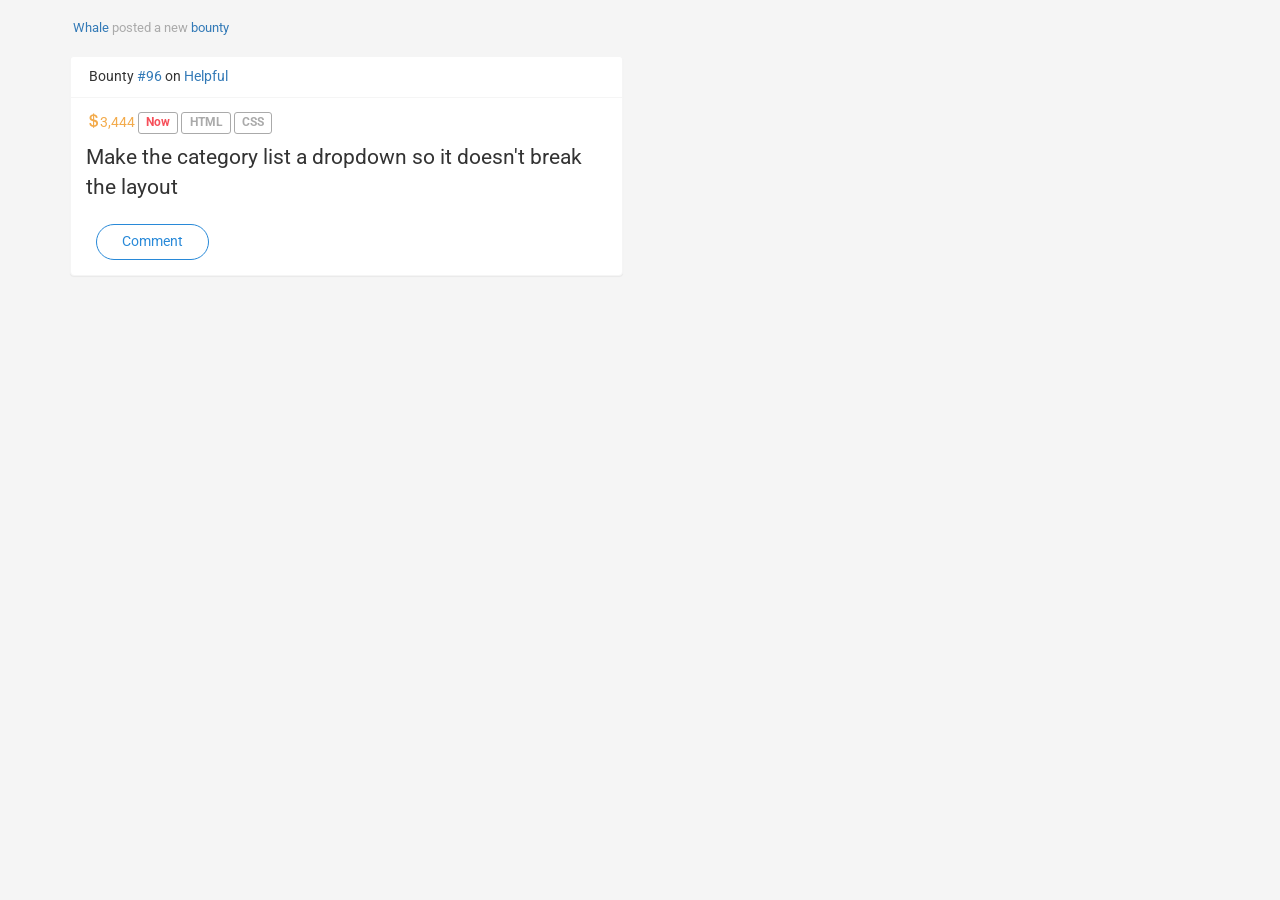
==== day2/bounty/index.html @ 4471a345 "Bounty first iteration" ====
<!DOCTYPE html>
<html lang="en">
<head>
	<link href='http://fonts.googleapis.com/css?family=Roboto' rel='stylesheet' type='text/css'>
	<meta charset="UTF-8">
	<title>Daily exercise</title>
	<meta name="viewport" content="width=device-width, initial-scale=1">
	<link href="stylesheets/screen.css" media="screen, projection" rel="stylesheet" type="text/css" />
</head>
<body>
	<div class="container">
		<div class="bounty">
			<div class="new_activity">
				<img class="img-circle" src="http://placebeyonce.com/40-40" alt="">
				<span><a href="f">Whale</a> posted a new <a href="#">bounty</a></span>
			</div>
			<div class="panel panel-default bounty_card">
				<div class="panel-heading reference">
					<img src="http://placebeyonce.com/40-40" alt="">
					<span>
						Bounty <a href="#">#96</a> on <a href="#">Helpful</a>
					</span>
				</div>
				<div class="panel-body content">
					<span class="bounty_card__content__usd"><span class="glyphicon glyphicon-usd"></span>3,444</span>
					<span class="label label-default label-hot">Now</span>
					<span class="label label-default">HTML</span>
					<span class="label label-default">CSS</span>
					<p class="content__main">Make the category list a dropdown so it doesn't break the layout</p>
					<img class=" img-circle" src="http://placebeyonce.com/30-30" alt="">
					<button class="btn btn-default">Comment</button>
				</div>	
			</div>
		</div>
	</div>
<script type="text/javascript" src="javascripts/bootstrap.js"></script>	
</body>
</html>
---- day2/bounty/stylesheets/screen.css ----
@charset "UTF-8";
/* Welcome to Compass.
 * In this file you should write your main styles. (or centralize your imports)
 * Import this file using the following HTML or equivalent:
 * <link href="/stylesheets/screen.css" media="screen, projection" rel="stylesheet" type="text/css" /> */
/* line 5, ../../../../../../.rvm/gems/ruby-2.2.1@global/gems/compass-core-1.0.3/stylesheets/compass/reset/_utilities.scss */
html, body, div, span, applet, object, iframe,
h1, h2, h3, h4, h5, h6, p, blockquote, pre,
a, abbr, acronym, address, big, cite, code,
del, dfn, em, img, ins, kbd, q, s, samp,
small, strike, strong, sub, sup, tt, var,
b, u, i, center,
dl, dt, dd, ol, ul, li,
fieldset, form, label, legend,
table, caption, tbody, tfoot, thead, tr, th, td,
article, aside, canvas, details, embed,
figure, figcaption, footer, header, hgroup,
menu, nav, output, ruby, section, summary,
time, mark, audio, video {
  margin: 0;
  padding: 0;
  border: 0;
  font: inherit;
  font-size: 100%;
  vertical-align: baseline; }

/* line 22, ../../../../../../.rvm/gems/ruby-2.2.1@global/gems/compass-core-1.0.3/stylesheets/compass/reset/_utilities.scss */
html {
  line-height: 1; }

/* line 24, ../../../../../../.rvm/gems/ruby-2.2.1@global/gems/compass-core-1.0.3/stylesheets/compass/reset/_utilities.scss */
ol, ul {
  list-style: none; }

/* line 26, ../../../../../../.rvm/gems/ruby-2.2.1@global/gems/compass-core-1.0.3/stylesheets/compass/reset/_utilities.scss */
table {
  border-collapse: collapse;
  border-spacing: 0; }

/* line 28, ../../../../../../.rvm/gems/ruby-2.2.1@global/gems/compass-core-1.0.3/stylesheets/compass/reset/_utilities.scss */
caption, th, td {
  text-align: left;
  font-weight: normal;
  vertical-align: middle; }

/* line 30, ../../../../../../.rvm/gems/ruby-2.2.1@global/gems/compass-core-1.0.3/stylesheets/compass/reset/_utilities.scss */
q, blockquote {
  quotes: none; }
  /* line 103, ../../../../../../.rvm/gems/ruby-2.2.1@global/gems/compass-core-1.0.3/stylesheets/compass/reset/_utilities.scss */
  q:before, q:after, blockquote:before, blockquote:after {
    content: "";
    content: none; }

/* line 32, ../../../../../../.rvm/gems/ruby-2.2.1@global/gems/compass-core-1.0.3/stylesheets/compass/reset/_utilities.scss */
a img {
  border: none; }

/* line 116, ../../../../../../.rvm/gems/ruby-2.2.1@global/gems/compass-core-1.0.3/stylesheets/compass/reset/_utilities.scss */
article, aside, details, figcaption, figure, footer, header, hgroup, main, menu, nav, section, summary {
  display: block; }

/*!
 * Bootstrap v3.3.5 (http://getbootstrap.com)
 * Copyright 2011-2015 Twitter, Inc.
 * Licensed under MIT (https://github.com/twbs/bootstrap/blob/master/LICENSE)
 */
/*! normalize.css v3.0.3 | MIT License | github.com/necolas/normalize.css */
/* line 9, ../sass/imports/bootstrap/_normalize.scss */
html {
  font-family: sans-serif;
  -ms-text-size-adjust: 100%;
  -webkit-text-size-adjust: 100%; }

/* line 19, ../sass/imports/bootstrap/_normalize.scss */
body {
  margin: 0; }

/* line 33, ../sass/imports/bootstrap/_normalize.scss */
article,
aside,
details,
figcaption,
figure,
footer,
header,
hgroup,
main,
menu,
nav,
section,
summary {
  display: block; }

/* line 54, ../sass/imports/bootstrap/_normalize.scss */
audio,
canvas,
progress,
video {
  display: inline-block;
  vertical-align: baseline; }

/* line 67, ../sass/imports/bootstrap/_normalize.scss */
audio:not([controls]) {
  display: none;
  height: 0; }

/* line 77, ../sass/imports/bootstrap/_normalize.scss */
[hidden],
template {
  display: none; }

/* line 89, ../sass/imports/bootstrap/_normalize.scss */
a {
  background-color: transparent; }

/* line 98, ../sass/imports/bootstrap/_normalize.scss */
a:active,
a:hover {
  outline: 0; }

/* line 110, ../sass/imports/bootstrap/_normalize.scss */
abbr[title] {
  border-bottom: 1px dotted; }

/* line 118, ../sass/imports/bootstrap/_normalize.scss */
b,
strong {
  font-weight: bold; }

/* line 127, ../sass/imports/bootstrap/_normalize.scss */
dfn {
  font-style: italic; }

/* line 136, ../sass/imports/bootstrap/_normalize.scss */
h1 {
  font-size: 2em;
  margin: 0.67em 0; }

/* line 145, ../sass/imports/bootstrap/_normalize.scss */
mark {
  background: #ff0;
  color: #000; }

/* line 154, ../sass/imports/bootstrap/_normalize.scss */
small {
  font-size: 80%; }

/* line 162, ../sass/imports/bootstrap/_normalize.scss */
sub,
sup {
  font-size: 75%;
  line-height: 0;
  position: relative;
  vertical-align: baseline; }

/* line 170, ../sass/imports/bootstrap/_normalize.scss */
sup {
  top: -0.5em; }

/* line 174, ../sass/imports/bootstrap/_normalize.scss */
sub {
  bottom: -0.25em; }

/* line 185, ../sass/imports/bootstrap/_normalize.scss */
img {
  border: 0; }

/* line 193, ../sass/imports/bootstrap/_normalize.scss */
svg:not(:root) {
  overflow: hidden; }

/* line 204, ../sass/imports/bootstrap/_normalize.scss */
figure {
  margin: 1em 40px; }

/* line 212, ../sass/imports/bootstrap/_normalize.scss */
hr {
  box-sizing: content-box;
  height: 0; }

/* line 221, ../sass/imports/bootstrap/_normalize.scss */
pre {
  overflow: auto; }

/* line 229, ../sass/imports/bootstrap/_normalize.scss */
code,
kbd,
pre,
samp {
  font-family: monospace, monospace;
  font-size: 1em; }

/* line 252, ../sass/imports/bootstrap/_normalize.scss */
button,
input,
optgroup,
select,
textarea {
  color: inherit;
  font: inherit;
  margin: 0; }

/* line 266, ../sass/imports/bootstrap/_normalize.scss */
button {
  overflow: visible; }

/* line 277, ../sass/imports/bootstrap/_normalize.scss */
button,
select {
  text-transform: none; }

/* line 290, ../sass/imports/bootstrap/_normalize.scss */
button,
html input[type="button"],
input[type="reset"],
input[type="submit"] {
  -webkit-appearance: button;
  cursor: pointer; }

/* line 302, ../sass/imports/bootstrap/_normalize.scss */
button[disabled],
html input[disabled] {
  cursor: default; }

/* line 311, ../sass/imports/bootstrap/_normalize.scss */
button::-moz-focus-inner,
input::-moz-focus-inner {
  border: 0;
  padding: 0; }

/* line 322, ../sass/imports/bootstrap/_normalize.scss */
input {
  line-height: normal; }

/* line 334, ../sass/imports/bootstrap/_normalize.scss */
input[type="checkbox"],
input[type="radio"] {
  box-sizing: border-box;
  padding: 0; }

/* line 346, ../sass/imports/bootstrap/_normalize.scss */
input[type="number"]::-webkit-inner-spin-button,
input[type="number"]::-webkit-outer-spin-button {
  height: auto; }

/* line 356, ../sass/imports/bootstrap/_normalize.scss */
input[type="search"] {
  -webkit-appearance: textfield;
  box-sizing: content-box; }

/* line 367, ../sass/imports/bootstrap/_normalize.scss */
input[type="search"]::-webkit-search-cancel-button,
input[type="search"]::-webkit-search-decoration {
  -webkit-appearance: none; }

/* line 376, ../sass/imports/bootstrap/_normalize.scss */
fieldset {
  border: 1px solid #c0c0c0;
  margin: 0 2px;
  padding: 0.35em 0.625em 0.75em; }

/* line 387, ../sass/imports/bootstrap/_normalize.scss */
legend {
  border: 0;
  padding: 0; }

/* line 396, ../sass/imports/bootstrap/_normalize.scss */
textarea {
  overflow: auto; }

/* line 405, ../sass/imports/bootstrap/_normalize.scss */
optgroup {
  font-weight: bold; }

/* line 416, ../sass/imports/bootstrap/_normalize.scss */
table {
  border-collapse: collapse;
  border-spacing: 0; }

/* line 421, ../sass/imports/bootstrap/_normalize.scss */
td,
th {
  padding: 0; }

/*! Source: https://github.com/h5bp/html5-boilerplate/blob/master/src/css/main.css */
@media print {
  /* line 9, ../sass/imports/bootstrap/_print.scss */
  *,
  *:before,
  *:after {
    background: transparent !important;
    color: #000 !important;
    box-shadow: none !important;
    text-shadow: none !important; }

  /* line 18, ../sass/imports/bootstrap/_print.scss */
  a,
  a:visited {
    text-decoration: underline; }

  /* line 23, ../sass/imports/bootstrap/_print.scss */
  a[href]:after {
    content: " (" attr(href) ")"; }

  /* line 27, ../sass/imports/bootstrap/_print.scss */
  abbr[title]:after {
    content: " (" attr(title) ")"; }

  /* line 33, ../sass/imports/bootstrap/_print.scss */
  a[href^="#"]:after,
  a[href^="javascript:"]:after {
    content: ""; }

  /* line 38, ../sass/imports/bootstrap/_print.scss */
  pre,
  blockquote {
    border: 1px solid #999;
    page-break-inside: avoid; }

  /* line 44, ../sass/imports/bootstrap/_print.scss */
  thead {
    display: table-header-group; }

  /* line 48, ../sass/imports/bootstrap/_print.scss */
  tr,
  img {
    page-break-inside: avoid; }

  /* line 53, ../sass/imports/bootstrap/_print.scss */
  img {
    max-width: 100% !important; }

  /* line 57, ../sass/imports/bootstrap/_print.scss */
  p,
  h2,
  h3 {
    orphans: 3;
    widows: 3; }

  /* line 64, ../sass/imports/bootstrap/_print.scss */
  h2,
  h3 {
    page-break-after: avoid; }

  /* line 72, ../sass/imports/bootstrap/_print.scss */
  .navbar {
    display: none; }

  /* line 77, ../sass/imports/bootstrap/_print.scss */
  .btn > .caret,
  .dropup > .btn > .caret {
    border-top-color: #000 !important; }

  /* line 81, ../sass/imports/bootstrap/_print.scss */
  .label {
    border: 1px solid #000; }

  /* line 85, ../sass/imports/bootstrap/_print.scss */
  .table {
    border-collapse: collapse !important; }
    /* line 88, ../sass/imports/bootstrap/_print.scss */
    .table td,
    .table th {
      background-color: #fff !important; }

  /* line 94, ../sass/imports/bootstrap/_print.scss */
  .table-bordered th,
  .table-bordered td {
    border: 1px solid #ddd !important; } }
@font-face {
  font-family: 'Glyphicons Halflings';
  src: url("../fonts/bootstrap/glyphicons-halflings-regular.eot");
  src: url("../fonts/bootstrap/glyphicons-halflings-regular.eot?#iefix") format("embedded-opentype"), url("../fonts/bootstrap/glyphicons-halflings-regular.woff2") format("woff2"), url("../fonts/bootstrap/glyphicons-halflings-regular.woff") format("woff"), url("../fonts/bootstrap/glyphicons-halflings-regular.ttf") format("truetype"), url("../fonts/bootstrap/glyphicons-halflings-regular.svg#glyphicons_halflingsregular") format("svg"); }
/* line 24, ../sass/imports/bootstrap/_glyphicons.scss */
.glyphicon {
  position: relative;
  top: 1px;
  display: inline-block;
  font-family: 'Glyphicons Halflings';
  font-style: normal;
  font-weight: normal;
  line-height: 1;
  -webkit-font-smoothing: antialiased;
  -moz-osx-font-smoothing: grayscale; }

/* line 37, ../sass/imports/bootstrap/_glyphicons.scss */
.glyphicon-asterisk:before {
  content: "\2a"; }

/* line 38, ../sass/imports/bootstrap/_glyphicons.scss */
.glyphicon-plus:before {
  content: "\2b"; }

/* line 40, ../sass/imports/bootstrap/_glyphicons.scss */
.glyphicon-euro:before,
.glyphicon-eur:before {
  content: "\20ac"; }

/* line 41, ../sass/imports/bootstrap/_glyphicons.scss */
.glyphicon-minus:before {
  content: "\2212"; }

/* line 42, ../sass/imports/bootstrap/_glyphicons.scss */
.glyphicon-cloud:before {
  content: "\2601"; }

/* line 43, ../sass/imports/bootstrap/_glyphicons.scss */
.glyphicon-envelope:before {
  content: "\2709"; }

/* line 44, ../sass/imports/bootstrap/_glyphicons.scss */
.glyphicon-pencil:before {
  content: "\270f"; }

/* line 45, ../sass/imports/bootstrap/_glyphicons.scss */
.glyphicon-glass:before {
  content: "\e001"; }

/* line 46, ../sass/imports/bootstrap/_glyphicons.scss */
.glyphicon-music:before {
  content: "\e002"; }

/* line 47, ../sass/imports/bootstrap/_glyphicons.scss */
.glyphicon-search:before {
  content: "\e003"; }

/* line 48, ../sass/imports/bootstrap/_glyphicons.scss */
.glyphicon-heart:before {
  content: "\e005"; }

/* line 49, ../sass/imports/bootstrap/_glyphicons.scss */
.glyphicon-star:before {
  content: "\e006"; }

/* line 50, ../sass/imports/bootstrap/_glyphicons.scss */
.glyphicon-star-empty:before {
  content: "\e007"; }

/* line 51, ../sass/imports/bootstrap/_glyphicons.scss */
.glyphicon-user:before {
  content: "\e008"; }

/* line 52, ../sass/imports/bootstrap/_glyphicons.scss */
.glyphicon-film:before {
  content: "\e009"; }

/* line 53, ../sass/imports/bootstrap/_glyphicons.scss */
.glyphicon-th-large:before {
  content: "\e010"; }

/* line 54, ../sass/imports/bootstrap/_glyphicons.scss */
.glyphicon-th:before {
  content: "\e011"; }

/* line 55, ../sass/imports/bootstrap/_glyphicons.scss */
.glyphicon-th-list:before {
  content: "\e012"; }

/* line 56, ../sass/imports/bootstrap/_glyphicons.scss */
.glyphicon-ok:before {
  content: "\e013"; }

/* line 57, ../sass/imports/bootstrap/_glyphicons.scss */
.glyphicon-remove:before {
  content: "\e014"; }

/* line 58, ../sass/imports/bootstrap/_glyphicons.scss */
.glyphicon-zoom-in:before {
  content: "\e015"; }

/* line 59, ../sass/imports/bootstrap/_glyphicons.scss */
.glyphicon-zoom-out:before {
  content: "\e016"; }

/* line 60, ../sass/imports/bootstrap/_glyphicons.scss */
.glyphicon-off:before {
  content: "\e017"; }

/* line 61, ../sass/imports/bootstrap/_glyphicons.scss */
.glyphicon-signal:before {
  content: "\e018"; }

/* line 62, ../sass/imports/bootstrap/_glyphicons.scss */
.glyphicon-cog:before {
  content: "\e019"; }

/* line 63, ../sass/imports/bootstrap/_glyphicons.scss */
.glyphicon-trash:before {
  content: "\e020"; }

/* line 64, ../sass/imports/bootstrap/_glyphicons.scss */
.glyphicon-home:before {
  content: "\e021"; }

/* line 65, ../sass/imports/bootstrap/_glyphicons.scss */
.glyphicon-file:before {
  content: "\e022"; }

/* line 66, ../sass/imports/bootstrap/_glyphicons.scss */
.glyphicon-time:before {
  content: "\e023"; }

/* line 67, ../sass/imports/bootstrap/_glyphicons.scss */
.glyphicon-road:before {
  content: "\e024"; }

/* line 68, ../sass/imports/bootstrap/_glyphicons.scss */
.glyphicon-download-alt:before {
  content: "\e025"; }

/* line 69, ../sass/imports/bootstrap/_glyphicons.scss */
.glyphicon-download:before {
  content: "\e026"; }

/* line 70, ../sass/imports/bootstrap/_glyphicons.scss */
.glyphicon-upload:before {
  content: "\e027"; }

/* line 71, ../sass/imports/bootstrap/_glyphicons.scss */
.glyphicon-inbox:before {
  content: "\e028"; }

/* line 72, ../sass/imports/bootstrap/_glyphicons.scss */
.glyphicon-play-circle:before {
  content: "\e029"; }

/* line 73, ../sass/imports/bootstrap/_glyphicons.scss */
.glyphicon-repeat:before {
  content: "\e030"; }

/* line 74, ../sass/imports/bootstrap/_glyphicons.scss */
.glyphicon-refresh:before {
  content: "\e031"; }

/* line 75, ../sass/imports/bootstrap/_glyphicons.scss */
.glyphicon-list-alt:before {
  content: "\e032"; }

/* line 76, ../sass/imports/bootstrap/_glyphicons.scss */
.glyphicon-lock:before {
  content: "\e033"; }

/* line 77, ../sass/imports/bootstrap/_glyphicons.scss */
.glyphicon-flag:before {
  content: "\e034"; }

/* line 78, ../sass/imports/bootstrap/_glyphicons.scss */
.glyphicon-headphones:before {
  content: "\e035"; }

/* line 79, ../sass/imports/bootstrap/_glyphicons.scss */
.glyphicon-volume-off:before {
  content: "\e036"; }

/* line 80, ../sass/imports/bootstrap/_glyphicons.scss */
.glyphicon-volume-down:before {
  content: "\e037"; }

/* line 81, ../sass/imports/bootstrap/_glyphicons.scss */
.glyphicon-volume-up:before {
  content: "\e038"; }

/* line 82, ../sass/imports/bootstrap/_glyphicons.scss */
.glyphicon-qrcode:before {
  content: "\e039"; }

/* line 83, ../sass/imports/bootstrap/_glyphicons.scss */
.glyphicon-barcode:before {
  content: "\e040"; }

/* line 84, ../sass/imports/bootstrap/_glyphicons.scss */
.glyphicon-tag:before {
  content: "\e041"; }

/* line 85, ../sass/imports/bootstrap/_glyphicons.scss */
.glyphicon-tags:before {
  content: "\e042"; }

/* line 86, ../sass/imports/bootstrap/_glyphicons.scss */
.glyphicon-book:before {
  content: "\e043"; }

/* line 87, ../sass/imports/bootstrap/_glyphicons.scss */
.glyphicon-bookmark:before {
  content: "\e044"; }

/* line 88, ../sass/imports/bootstrap/_glyphicons.scss */
.glyphicon-print:before {
  content: "\e045"; }

/* line 89, ../sass/imports/bootstrap/_glyphicons.scss */
.glyphicon-camera:before {
  content: "\e046"; }

/* line 90, ../sass/imports/bootstrap/_glyphicons.scss */
.glyphicon-font:before {
  content: "\e047"; }

/* line 91, ../sass/imports/bootstrap/_glyphicons.scss */
.glyphicon-bold:before {
  content: "\e048"; }

/* line 92, ../sass/imports/bootstrap/_glyphicons.scss */
.glyphicon-italic:before {
  content: "\e049"; }

/* line 93, ../sass/imports/bootstrap/_glyphicons.scss */
.glyphicon-text-height:before {
  content: "\e050"; }

/* line 94, ../sass/imports/bootstrap/_glyphicons.scss */
.glyphicon-text-width:before {
  content: "\e051"; }

/* line 95, ../sass/imports/bootstrap/_glyphicons.scss */
.glyphicon-align-left:before {
  content: "\e052"; }

/* line 96, ../sass/imports/bootstrap/_glyphicons.scss */
.glyphicon-align-center:before {
  content: "\e053"; }

/* line 97, ../sass/imports/bootstrap/_glyphicons.scss */
.glyphicon-align-right:before {
  content: "\e054"; }

/* line 98, ../sass/imports/bootstrap/_glyphicons.scss */
.glyphicon-align-justify:before {
  content: "\e055"; }

/* line 99, ../sass/imports/bootstrap/_glyphicons.scss */
.glyphicon-list:before {
  content: "\e056"; }

/* line 100, ../sass/imports/bootstrap/_glyphicons.scss */
.glyphicon-indent-left:before {
  content: "\e057"; }

/* line 101, ../sass/imports/bootstrap/_glyphicons.scss */
.glyphicon-indent-right:before {
  content: "\e058"; }

/* line 102, ../sass/imports/bootstrap/_glyphicons.scss */
.glyphicon-facetime-video:before {
  content: "\e059"; }

/* line 103, ../sass/imports/bootstrap/_glyphicons.scss */
.glyphicon-picture:before {
  content: "\e060"; }

/* line 104, ../sass/imports/bootstrap/_glyphicons.scss */
.glyphicon-map-marker:before {
  content: "\e062"; }

/* line 105, ../sass/imports/bootstrap/_glyphicons.scss */
.glyphicon-adjust:before {
  content: "\e063"; }

/* line 106, ../sass/imports/bootstrap/_glyphicons.scss */
.glyphicon-tint:before {
  content: "\e064"; }

/* line 107, ../sass/imports/bootstrap/_glyphicons.scss */
.glyphicon-edit:before {
  content: "\e065"; }

/* line 108, ../sass/imports/bootstrap/_glyphicons.scss */
.glyphicon-share:before {
  content: "\e066"; }

/* line 109, ../sass/imports/bootstrap/_glyphicons.scss */
.glyphicon-check:before {
  content: "\e067"; }

/* line 110, ../sass/imports/bootstrap/_glyphicons.scss */
.glyphicon-move:before {
  content: "\e068"; }

/* line 111, ../sass/imports/bootstrap/_glyphicons.scss */
.glyphicon-step-backward:before {
  content: "\e069"; }

/* line 112, ../sass/imports/bootstrap/_glyphicons.scss */
.glyphicon-fast-backward:before {
  content: "\e070"; }

/* line 113, ../sass/imports/bootstrap/_glyphicons.scss */
.glyphicon-backward:before {
  content: "\e071"; }

/* line 114, ../sass/imports/bootstrap/_glyphicons.scss */
.glyphicon-play:before {
  content: "\e072"; }

/* line 115, ../sass/imports/bootstrap/_glyphicons.scss */
.glyphicon-pause:before {
  content: "\e073"; }

/* line 116, ../sass/imports/bootstrap/_glyphicons.scss */
.glyphicon-stop:before {
  content: "\e074"; }

/* line 117, ../sass/imports/bootstrap/_glyphicons.scss */
.glyphicon-forward:before {
  content: "\e075"; }

/* line 118, ../sass/imports/bootstrap/_glyphicons.scss */
.glyphicon-fast-forward:before {
  content: "\e076"; }

/* line 119, ../sass/imports/bootstrap/_glyphicons.scss */
.glyphicon-step-forward:before {
  content: "\e077"; }

/* line 120, ../sass/imports/bootstrap/_glyphicons.scss */
.glyphicon-eject:before {
  content: "\e078"; }

/* line 121, ../sass/imports/bootstrap/_glyphicons.scss */
.glyphicon-chevron-left:before {
  content: "\e079"; }

/* line 122, ../sass/imports/bootstrap/_glyphicons.scss */
.glyphicon-chevron-right:before {
  content: "\e080"; }

/* line 123, ../sass/imports/bootstrap/_glyphicons.scss */
.glyphicon-plus-sign:before {
  content: "\e081"; }

/* line 124, ../sass/imports/bootstrap/_glyphicons.scss */
.glyphicon-minus-sign:before {
  content: "\e082"; }

/* line 125, ../sass/imports/bootstrap/_glyphicons.scss */
.glyphicon-remove-sign:before {
  content: "\e083"; }

/* line 126, ../sass/imports/bootstrap/_glyphicons.scss */
.glyphicon-ok-sign:before {
  content: "\e084"; }

/* line 127, ../sass/imports/bootstrap/_glyphicons.scss */
.glyphicon-question-sign:before {
  content: "\e085"; }

/* line 128, ../sass/imports/bootstrap/_glyphicons.scss */
.glyphicon-info-sign:before {
  content: "\e086"; }

/* line 129, ../sass/imports/bootstrap/_glyphicons.scss */
.glyphicon-screenshot:before {
  content: "\e087"; }

/* line 130, ../sass/imports/bootstrap/_glyphicons.scss */
.glyphicon-remove-circle:before {
  content: "\e088"; }

/* line 131, ../sass/imports/bootstrap/_glyphicons.scss */
.glyphicon-ok-circle:before {
  content: "\e089"; }

/* line 132, ../sass/imports/bootstrap/_glyphicons.scss */
.glyphicon-ban-circle:before {
  content: "\e090"; }

/* line 133, ../sass/imports/bootstrap/_glyphicons.scss */
.glyphicon-arrow-left:before {
  content: "\e091"; }

/* line 134, ../sass/imports/bootstrap/_glyphicons.scss */
.glyphicon-arrow-right:before {
  content: "\e092"; }

/* line 135, ../sass/imports/bootstrap/_glyphicons.scss */
.glyphicon-arrow-up:before {
  content: "\e093"; }

/* line 136, ../sass/imports/bootstrap/_glyphicons.scss */
.glyphicon-arrow-down:before {
  content: "\e094"; }

/* line 137, ../sass/imports/bootstrap/_glyphicons.scss */
.glyphicon-share-alt:before {
  content: "\e095"; }

/* line 138, ../sass/imports/bootstrap/_glyphicons.scss */
.glyphicon-resize-full:before {
  content: "\e096"; }

/* line 139, ../sass/imports/bootstrap/_glyphicons.scss */
.glyphicon-resize-small:before {
  content: "\e097"; }

/* line 140, ../sass/imports/bootstrap/_glyphicons.scss */
.glyphicon-exclamation-sign:before {
  content: "\e101"; }

/* line 141, ../sass/imports/bootstrap/_glyphicons.scss */
.glyphicon-gift:before {
  content: "\e102"; }

/* line 142, ../sass/imports/bootstrap/_glyphicons.scss */
.glyphicon-leaf:before {
  content: "\e103"; }

/* line 143, ../sass/imports/bootstrap/_glyphicons.scss */
.glyphicon-fire:before {
  content: "\e104"; }

/* line 144, ../sass/imports/bootstrap/_glyphicons.scss */
.glyphicon-eye-open:before {
  content: "\e105"; }

/* line 145, ../sass/imports/bootstrap/_glyphicons.scss */
.glyphicon-eye-close:before {
  content: "\e106"; }

/* line 146, ../sass/imports/bootstrap/_glyphicons.scss */
.glyphicon-warning-sign:before {
  content: "\e107"; }

/* line 147, ../sass/imports/bootstrap/_glyphicons.scss */
.glyphicon-plane:before {
  content: "\e108"; }

/* line 148, ../sass/imports/bootstrap/_glyphicons.scss */
.glyphicon-calendar:before {
  content: "\e109"; }

/* line 149, ../sass/imports/bootstrap/_glyphicons.scss */
.glyphicon-random:before {
  content: "\e110"; }

/* line 150, ../sass/imports/bootstrap/_glyphicons.scss */
.glyphicon-comment:before {
  content: "\e111"; }

/* line 151, ../sass/imports/bootstrap/_glyphicons.scss */
.glyphicon-magnet:before {
  content: "\e112"; }

/* line 152, ../sass/imports/bootstrap/_glyphicons.scss */
.glyphicon-chevron-up:before {
  content: "\e113"; }

/* line 153, ../sass/imports/bootstrap/_glyphicons.scss */
.glyphicon-chevron-down:before {
  content: "\e114"; }

/* line 154, ../sass/imports/bootstrap/_glyphicons.scss */
.glyphicon-retweet:before {
  content: "\e115"; }

/* line 155, ../sass/imports/bootstrap/_glyphicons.scss */
.glyphicon-shopping-cart:before {
  content: "\e116"; }

/* line 156, ../sass/imports/bootstrap/_glyphicons.scss */
.glyphicon-folder-close:before {
  content: "\e117"; }

/* line 157, ../sass/imports/bootstrap/_glyphicons.scss */
.glyphicon-folder-open:before {
  content: "\e118"; }

/* line 158, ../sass/imports/bootstrap/_glyphicons.scss */
.glyphicon-resize-vertical:before {
  content: "\e119"; }

/* line 159, ../sass/imports/bootstrap/_glyphicons.scss */
.glyphicon-resize-horizontal:before {
  content: "\e120"; }

/* line 160, ../sass/imports/bootstrap/_glyphicons.scss */
.glyphicon-hdd:before {
  content: "\e121"; }

/* line 161, ../sass/imports/bootstrap/_glyphicons.scss */
.glyphicon-bullhorn:before {
  content: "\e122"; }

/* line 162, ../sass/imports/bootstrap/_glyphicons.scss */
.glyphicon-bell:before {
  content: "\e123"; }

/* line 163, ../sass/imports/bootstrap/_glyphicons.scss */
.glyphicon-certificate:before {
  content: "\e124"; }

/* line 164, ../sass/imports/bootstrap/_glyphicons.scss */
.glyphicon-thumbs-up:before {
  content: "\e125"; }

/* line 165, ../sass/imports/bootstrap/_glyphicons.scss */
.glyphicon-thumbs-down:before {
  content: "\e126"; }

/* line 166, ../sass/imports/bootstrap/_glyphicons.scss */
.glyphicon-hand-right:before {
  content: "\e127"; }

/* line 167, ../sass/imports/bootstrap/_glyphicons.scss */
.glyphicon-hand-left:before {
  content: "\e128"; }

/* line 168, ../sass/imports/bootstrap/_glyphicons.scss */
.glyphicon-hand-up:before {
  content: "\e129"; }

/* line 169, ../sass/imports/bootstrap/_glyphicons.scss */
.glyphicon-hand-down:before {
  content: "\e130"; }

/* line 170, ../sass/imports/bootstrap/_glyphicons.scss */
.glyphicon-circle-arrow-right:before {
  content: "\e131"; }

/* line 171, ../sass/imports/bootstrap/_glyphicons.scss */
.glyphicon-circle-arrow-left:before {
  content: "\e132"; }

/* line 172, ../sass/imports/bootstrap/_glyphicons.scss */
.glyphicon-circle-arrow-up:before {
  content: "\e133"; }

/* line 173, ../sass/imports/bootstrap/_glyphicons.scss */
.glyphicon-circle-arrow-down:before {
  content: "\e134"; }

/* line 174, ../sass/imports/bootstrap/_glyphicons.scss */
.glyphicon-globe:before {
  content: "\e135"; }

/* line 175, ../sass/imports/bootstrap/_glyphicons.scss */
.glyphicon-wrench:before {
  content: "\e136"; }

/* line 176, ../sass/imports/bootstrap/_glyphicons.scss */
.glyphicon-tasks:before {
  content: "\e137"; }

/* line 177, ../sass/imports/bootstrap/_glyphicons.scss */
.glyphicon-filter:before {
  content: "\e138"; }

/* line 178, ../sass/imports/bootstrap/_glyphicons.scss */
.glyphicon-briefcase:before {
  content: "\e139"; }

/* line 179, ../sass/imports/bootstrap/_glyphicons.scss */
.glyphicon-fullscreen:before {
  content: "\e140"; }

/* line 180, ../sass/imports/bootstrap/_glyphicons.scss */
.glyphicon-dashboard:before {
  content: "\e141"; }

/* line 181, ../sass/imports/bootstrap/_glyphicons.scss */
.glyphicon-paperclip:before {
  content: "\e142"; }

/* line 182, ../sass/imports/bootstrap/_glyphicons.scss */
.glyphicon-heart-empty:before {
  content: "\e143"; }

/* line 183, ../sass/imports/bootstrap/_glyphicons.scss */
.glyphicon-link:before {
  content: "\e144"; }

/* line 184, ../sass/imports/bootstrap/_glyphicons.scss */
.glyphicon-phone:before {
  content: "\e145"; }

/* line 185, ../sass/imports/bootstrap/_glyphicons.scss */
.glyphicon-pushpin:before {
  content: "\e146"; }

/* line 186, ../sass/imports/bootstrap/_glyphicons.scss */
.glyphicon-usd:before {
  content: "\e148"; }

/* line 187, ../sass/imports/bootstrap/_glyphicons.scss */
.glyphicon-gbp:before {
  content: "\e149"; }

/* line 188, ../sass/imports/bootstrap/_glyphicons.scss */
.glyphicon-sort:before {
  content: "\e150"; }

/* line 189, ../sass/imports/bootstrap/_glyphicons.scss */
.glyphicon-sort-by-alphabet:before {
  content: "\e151"; }

/* line 190, ../sass/imports/bootstrap/_glyphicons.scss */
.glyphicon-sort-by-alphabet-alt:before {
  content: "\e152"; }

/* line 191, ../sass/imports/bootstrap/_glyphicons.scss */
.glyphicon-sort-by-order:before {
  content: "\e153"; }

/* line 192, ../sass/imports/bootstrap/_glyphicons.scss */
.glyphicon-sort-by-order-alt:before {
  content: "\e154"; }

/* line 193, ../sass/imports/bootstrap/_glyphicons.scss */
.glyphicon-sort-by-attributes:before {
  content: "\e155"; }

/* line 194, ../sass/imports/bootstrap/_glyphicons.scss */
.glyphicon-sort-by-attributes-alt:before {
  content: "\e156"; }

/* line 195, ../sass/imports/bootstrap/_glyphicons.scss */
.glyphicon-unchecked:before {
  content: "\e157"; }

/* line 196, ../sass/imports/bootstrap/_glyphicons.scss */
.glyphicon-expand:before {
  content: "\e158"; }

/* line 197, ../sass/imports/bootstrap/_glyphicons.scss */
.glyphicon-collapse-down:before {
  content: "\e159"; }

/* line 198, ../sass/imports/bootstrap/_glyphicons.scss */
.glyphicon-collapse-up:before {
  content: "\e160"; }

/* line 199, ../sass/imports/bootstrap/_glyphicons.scss */
.glyphicon-log-in:before {
  content: "\e161"; }

/* line 200, ../sass/imports/bootstrap/_glyphicons.scss */
.glyphicon-flash:before {
  content: "\e162"; }

/* line 201, ../sass/imports/bootstrap/_glyphicons.scss */
.glyphicon-log-out:before {
  content: "\e163"; }

/* line 202, ../sass/imports/bootstrap/_glyphicons.scss */
.glyphicon-new-window:before {
  content: "\e164"; }

/* line 203, ../sass/imports/bootstrap/_glyphicons.scss */
.glyphicon-record:before {
  content: "\e165"; }

/* line 204, ../sass/imports/bootstrap/_glyphicons.scss */
.glyphicon-save:before {
  content: "\e166"; }

/* line 205, ../sass/imports/bootstrap/_glyphicons.scss */
.glyphicon-open:before {
  content: "\e167"; }

/* line 206, ../sass/imports/bootstrap/_glyphicons.scss */
.glyphicon-saved:before {
  content: "\e168"; }

/* line 207, ../sass/imports/bootstrap/_glyphicons.scss */
.glyphicon-import:before {
  content: "\e169"; }

/* line 208, ../sass/imports/bootstrap/_glyphicons.scss */
.glyphicon-export:before {
  content: "\e170"; }

/* line 209, ../sass/imports/bootstrap/_glyphicons.scss */
.glyphicon-send:before {
  content: "\e171"; }

/* line 210, ../sass/imports/bootstrap/_glyphicons.scss */
.glyphicon-floppy-disk:before {
  content: "\e172"; }

/* line 211, ../sass/imports/bootstrap/_glyphicons.scss */
.glyphicon-floppy-saved:before {
  content: "\e173"; }

/* line 212, ../sass/imports/bootstrap/_glyphicons.scss */
.glyphicon-floppy-remove:before {
  content: "\e174"; }

/* line 213, ../sass/imports/bootstrap/_glyphicons.scss */
.glyphicon-floppy-save:before {
  content: "\e175"; }

/* line 214, ../sass/imports/bootstrap/_glyphicons.scss */
.glyphicon-floppy-open:before {
  content: "\e176"; }

/* line 215, ../sass/imports/bootstrap/_glyphicons.scss */
.glyphicon-credit-card:before {
  content: "\e177"; }

/* line 216, ../sass/imports/bootstrap/_glyphicons.scss */
.glyphicon-transfer:before {
  content: "\e178"; }

/* line 217, ../sass/imports/bootstrap/_glyphicons.scss */
.glyphicon-cutlery:before {
  content: "\e179"; }

/* line 218, ../sass/imports/bootstrap/_glyphicons.scss */
.glyphicon-header:before {
  content: "\e180"; }

/* line 219, ../sass/imports/bootstrap/_glyphicons.scss */
.glyphicon-compressed:before {
  content: "\e181"; }

/* line 220, ../sass/imports/bootstrap/_glyphicons.scss */
.glyphicon-earphone:before {
  content: "\e182"; }

/* line 221, ../sass/imports/bootstrap/_glyphicons.scss */
.glyphicon-phone-alt:before {
  content: "\e183"; }

/* line 222, ../sass/imports/bootstrap/_glyphicons.scss */
.glyphicon-tower:before {
  content: "\e184"; }

/* line 223, ../sass/imports/bootstrap/_glyphicons.scss */
.glyphicon-stats:before {
  content: "\e185"; }

/* line 224, ../sass/imports/bootstrap/_glyphicons.scss */
.glyphicon-sd-video:before {
  content: "\e186"; }

/* line 225, ../sass/imports/bootstrap/_glyphicons.scss */
.glyphicon-hd-video:before {
  content: "\e187"; }

/* line 226, ../sass/imports/bootstrap/_glyphicons.scss */
.glyphicon-subtitles:before {
  content: "\e188"; }

/* line 227, ../sass/imports/bootstrap/_glyphicons.scss */
.glyphicon-sound-stereo:before {
  content: "\e189"; }

/* line 228, ../sass/imports/bootstrap/_glyphicons.scss */
.glyphicon-sound-dolby:before {
  content: "\e190"; }

/* line 229, ../sass/imports/bootstrap/_glyphicons.scss */
.glyphicon-sound-5-1:before {
  content: "\e191"; }

/* line 230, ../sass/imports/bootstrap/_glyphicons.scss */
.glyphicon-sound-6-1:before {
  content: "\e192"; }

/* line 231, ../sass/imports/bootstrap/_glyphicons.scss */
.glyphicon-sound-7-1:before {
  content: "\e193"; }

/* line 232, ../sass/imports/bootstrap/_glyphicons.scss */
.glyphicon-copyright-mark:before {
  content: "\e194"; }

/* line 233, ../sass/imports/bootstrap/_glyphicons.scss */
.glyphicon-registration-mark:before {
  content: "\e195"; }

/* line 234, ../sass/imports/bootstrap/_glyphicons.scss */
.glyphicon-cloud-download:before {
  content: "\e197"; }

/* line 235, ../sass/imports/bootstrap/_glyphicons.scss */
.glyphicon-cloud-upload:before {
  content: "\e198"; }

/* line 236, ../sass/imports/bootstrap/_glyphicons.scss */
.glyphicon-tree-conifer:before {
  content: "\e199"; }

/* line 237, ../sass/imports/bootstrap/_glyphicons.scss */
.glyphicon-tree-deciduous:before {
  content: "\e200"; }

/* line 238, ../sass/imports/bootstrap/_glyphicons.scss */
.glyphicon-cd:before {
  content: "\e201"; }

/* line 239, ../sass/imports/bootstrap/_glyphicons.scss */
.glyphicon-save-file:before {
  content: "\e202"; }

/* line 240, ../sass/imports/bootstrap/_glyphicons.scss */
.glyphicon-open-file:before {
  content: "\e203"; }

/* line 241, ../sass/imports/bootstrap/_glyphicons.scss */
.glyphicon-level-up:before {
  content: "\e204"; }

/* line 242, ../sass/imports/bootstrap/_glyphicons.scss */
.glyphicon-copy:before {
  content: "\e205"; }

/* line 243, ../sass/imports/bootstrap/_glyphicons.scss */
.glyphicon-paste:before {
  content: "\e206"; }

/* line 252, ../sass/imports/bootstrap/_glyphicons.scss */
.glyphicon-alert:before {
  content: "\e209"; }

/* line 253, ../sass/imports/bootstrap/_glyphicons.scss */
.glyphicon-equalizer:before {
  content: "\e210"; }

/* line 254, ../sass/imports/bootstrap/_glyphicons.scss */
.glyphicon-king:before {
  content: "\e211"; }

/* line 255, ../sass/imports/bootstrap/_glyphicons.scss */
.glyphicon-queen:before {
  content: "\e212"; }

/* line 256, ../sass/imports/bootstrap/_glyphicons.scss */
.glyphicon-pawn:before {
  content: "\e213"; }

/* line 257, ../sass/imports/bootstrap/_glyphicons.scss */
.glyphicon-bishop:before {
  content: "\e214"; }

/* line 258, ../sass/imports/bootstrap/_glyphicons.scss */
.glyphicon-knight:before {
  content: "\e215"; }

/* line 259, ../sass/imports/bootstrap/_glyphicons.scss */
.glyphicon-baby-formula:before {
  content: "\e216"; }

/* line 260, ../sass/imports/bootstrap/_glyphicons.scss */
.glyphicon-tent:before {
  content: "\26fa"; }

/* line 261, ../sass/imports/bootstrap/_glyphicons.scss */
.glyphicon-blackboard:before {
  content: "\e218"; }

/* line 262, ../sass/imports/bootstrap/_glyphicons.scss */
.glyphicon-bed:before {
  content: "\e219"; }

/* line 263, ../sass/imports/bootstrap/_glyphicons.scss */
.glyphicon-apple:before {
  content: "\f8ff"; }

/* line 264, ../sass/imports/bootstrap/_glyphicons.scss */
.glyphicon-erase:before {
  content: "\e221"; }

/* line 265, ../sass/imports/bootstrap/_glyphicons.scss */
.glyphicon-hourglass:before {
  content: "\231b"; }

/* line 266, ../sass/imports/bootstrap/_glyphicons.scss */
.glyphicon-lamp:before {
  content: "\e223"; }

/* line 267, ../sass/imports/bootstrap/_glyphicons.scss */
.glyphicon-duplicate:before {
  content: "\e224"; }

/* line 268, ../sass/imports/bootstrap/_glyphicons.scss */
.glyphicon-piggy-bank:before {
  content: "\e225"; }

/* line 269, ../sass/imports/bootstrap/_glyphicons.scss */
.glyphicon-scissors:before {
  content: "\e226"; }

/* line 270, ../sass/imports/bootstrap/_glyphicons.scss */
.glyphicon-bitcoin:before {
  content: "\e227"; }

/* line 271, ../sass/imports/bootstrap/_glyphicons.scss */
.glyphicon-btc:before {
  content: "\e227"; }

/* line 272, ../sass/imports/bootstrap/_glyphicons.scss */
.glyphicon-xbt:before {
  content: "\e227"; }

/* line 273, ../sass/imports/bootstrap/_glyphicons.scss */
.glyphicon-yen:before {
  content: "\00a5"; }

/* line 274, ../sass/imports/bootstrap/_glyphicons.scss */
.glyphicon-jpy:before {
  content: "\00a5"; }

/* line 275, ../sass/imports/bootstrap/_glyphicons.scss */
.glyphicon-ruble:before {
  content: "\20bd"; }

/* line 276, ../sass/imports/bootstrap/_glyphicons.scss */
.glyphicon-rub:before {
  content: "\20bd"; }

/* line 277, ../sass/imports/bootstrap/_glyphicons.scss */
.glyphicon-scale:before {
  content: "\e230"; }

/* line 278, ../sass/imports/bootstrap/_glyphicons.scss */
.glyphicon-ice-lolly:before {
  content: "\e231"; }

/* line 279, ../sass/imports/bootstrap/_glyphicons.scss */
.glyphicon-ice-lolly-tasted:before {
  content: "\e232"; }

/* line 280, ../sass/imports/bootstrap/_glyphicons.scss */
.glyphicon-education:before {
  content: "\e233"; }

/* line 281, ../sass/imports/bootstrap/_glyphicons.scss */
.glyphicon-option-horizontal:before {
  content: "\e234"; }

/* line 282, ../sass/imports/bootstrap/_glyphicons.scss */
.glyphicon-option-vertical:before {
  content: "\e235"; }

/* line 283, ../sass/imports/bootstrap/_glyphicons.scss */
.glyphicon-menu-hamburger:before {
  content: "\e236"; }

/* line 284, ../sass/imports/bootstrap/_glyphicons.scss */
.glyphicon-modal-window:before {
  content: "\e237"; }

/* line 285, ../sass/imports/bootstrap/_glyphicons.scss */
.glyphicon-oil:before {
  content: "\e238"; }

/* line 286, ../sass/imports/bootstrap/_glyphicons.scss */
.glyphicon-grain:before {
  content: "\e239"; }

/* line 287, ../sass/imports/bootstrap/_glyphicons.scss */
.glyphicon-sunglasses:before {
  content: "\e240"; }

/* line 288, ../sass/imports/bootstrap/_glyphicons.scss */
.glyphicon-text-size:before {
  content: "\e241"; }

/* line 289, ../sass/imports/bootstrap/_glyphicons.scss */
.glyphicon-text-color:before {
  content: "\e242"; }

/* line 290, ../sass/imports/bootstrap/_glyphicons.scss */
.glyphicon-text-background:before {
  content: "\e243"; }

/* line 291, ../sass/imports/bootstrap/_glyphicons.scss */
.glyphicon-object-align-top:before {
  content: "\e244"; }

/* line 292, ../sass/imports/bootstrap/_glyphicons.scss */
.glyphicon-object-align-bottom:before {
  content: "\e245"; }

/* line 293, ../sass/imports/bootstrap/_glyphicons.scss */
.glyphicon-object-align-horizontal:before {
  content: "\e246"; }

/* line 294, ../sass/imports/bootstrap/_glyphicons.scss */
.glyphicon-object-align-left:before {
  content: "\e247"; }

/* line 295, ../sass/imports/bootstrap/_glyphicons.scss */
.glyphicon-object-align-vertical:before {
  content: "\e248"; }

/* line 296, ../sass/imports/bootstrap/_glyphicons.scss */
.glyphicon-object-align-right:before {
  content: "\e249"; }

/* line 297, ../sass/imports/bootstrap/_glyphicons.scss */
.glyphicon-triangle-right:before {
  content: "\e250"; }

/* line 298, ../sass/imports/bootstrap/_glyphicons.scss */
.glyphicon-triangle-left:before {
  content: "\e251"; }

/* line 299, ../sass/imports/bootstrap/_glyphicons.scss */
.glyphicon-triangle-bottom:before {
  content: "\e252"; }

/* line 300, ../sass/imports/bootstrap/_glyphicons.scss */
.glyphicon-triangle-top:before {
  content: "\e253"; }

/* line 301, ../sass/imports/bootstrap/_glyphicons.scss */
.glyphicon-console:before {
  content: "\e254"; }

/* line 302, ../sass/imports/bootstrap/_glyphicons.scss */
.glyphicon-superscript:before {
  content: "\e255"; }

/* line 303, ../sass/imports/bootstrap/_glyphicons.scss */
.glyphicon-subscript:before {
  content: "\e256"; }

/* line 304, ../sass/imports/bootstrap/_glyphicons.scss */
.glyphicon-menu-left:before {
  content: "\e257"; }

/* line 305, ../sass/imports/bootstrap/_glyphicons.scss */
.glyphicon-menu-right:before {
  content: "\e258"; }

/* line 306, ../sass/imports/bootstrap/_glyphicons.scss */
.glyphicon-menu-down:before {
  content: "\e259"; }

/* line 307, ../sass/imports/bootstrap/_glyphicons.scss */
.glyphicon-menu-up:before {
  content: "\e260"; }

/* line 11, ../sass/imports/bootstrap/_scaffolding.scss */
* {
  -webkit-box-sizing: border-box;
  -moz-box-sizing: border-box;
  box-sizing: border-box; }

/* line 14, ../sass/imports/bootstrap/_scaffolding.scss */
*:before,
*:after {
  -webkit-box-sizing: border-box;
  -moz-box-sizing: border-box;
  box-sizing: border-box; }

/* line 22, ../sass/imports/bootstrap/_scaffolding.scss */
html {
  font-size: 10px;
  -webkit-tap-highlight-color: transparent; }

/* line 27, ../sass/imports/bootstrap/_scaffolding.scss */
body {
  font-family: "Helvetica Neue", Helvetica, Arial, sans-serif;
  font-size: 14px;
  line-height: 1.42857;
  color: #333333;
  background-color: #fff; }

/* line 36, ../sass/imports/bootstrap/_scaffolding.scss */
input,
button,
select,
textarea {
  font-family: inherit;
  font-size: inherit;
  line-height: inherit; }

/* line 48, ../sass/imports/bootstrap/_scaffolding.scss */
a {
  color: #337ab7;
  text-decoration: none; }
  /* line 52, ../sass/imports/bootstrap/_scaffolding.scss */
  a:hover, a:focus {
    color: #23527c;
    text-decoration: underline; }
  /* line 58, ../sass/imports/bootstrap/_scaffolding.scss */
  a:focus {
    outline: thin dotted;
    outline: 5px auto -webkit-focus-ring-color;
    outline-offset: -2px; }

/* line 69, ../sass/imports/bootstrap/_scaffolding.scss */
figure {
  margin: 0; }

/* line 76, ../sass/imports/bootstrap/_scaffolding.scss */
img {
  vertical-align: middle; }

/* line 81, ../sass/imports/bootstrap/_scaffolding.scss */
.img-responsive {
  display: block;
  max-width: 100%;
  height: auto; }

/* line 86, ../sass/imports/bootstrap/_scaffolding.scss */
.img-rounded {
  border-radius: 6px; }

/* line 93, ../sass/imports/bootstrap/_scaffolding.scss */
.img-thumbnail {
  padding: 4px;
  line-height: 1.42857;
  background-color: #fff;
  border: 1px solid #ddd;
  border-radius: 4px;
  -webkit-transition: all 0.2s ease-in-out;
  -o-transition: all 0.2s ease-in-out;
  transition: all 0.2s ease-in-out;
  display: inline-block;
  max-width: 100%;
  height: auto; }

/* line 106, ../sass/imports/bootstrap/_scaffolding.scss */
.img-circle {
  border-radius: 50%; }

/* line 113, ../sass/imports/bootstrap/_scaffolding.scss */
hr {
  margin-top: 20px;
  margin-bottom: 20px;
  border: 0;
  border-top: 1px solid #eeeeee; }

/* line 125, ../sass/imports/bootstrap/_scaffolding.scss */
.sr-only {
  position: absolute;
  width: 1px;
  height: 1px;
  margin: -1px;
  padding: 0;
  overflow: hidden;
  clip: rect(0, 0, 0, 0);
  border: 0; }

/* line 141, ../sass/imports/bootstrap/_scaffolding.scss */
.sr-only-focusable:active, .sr-only-focusable:focus {
  position: static;
  width: auto;
  height: auto;
  margin: 0;
  overflow: visible;
  clip: auto; }

/* line 159, ../sass/imports/bootstrap/_scaffolding.scss */
[role="button"] {
  cursor: pointer; }

/* line 9, ../sass/imports/bootstrap/_type.scss */
h1, h2, h3, h4, h5, h6,
.h1, .h2, .h3, .h4, .h5, .h6 {
  font-family: inherit;
  font-weight: 500;
  line-height: 1.1;
  color: inherit; }
  /* line 16, ../sass/imports/bootstrap/_type.scss */
  h1 small,
  h1 .small, h2 small,
  h2 .small, h3 small,
  h3 .small, h4 small,
  h4 .small, h5 small,
  h5 .small, h6 small,
  h6 .small,
  .h1 small,
  .h1 .small, .h2 small,
  .h2 .small, .h3 small,
  .h3 .small, .h4 small,
  .h4 .small, .h5 small,
  .h5 .small, .h6 small,
  .h6 .small {
    font-weight: normal;
    line-height: 1;
    color: #777777; }

/* line 24, ../sass/imports/bootstrap/_type.scss */
h1, .h1,
h2, .h2,
h3, .h3 {
  margin-top: 20px;
  margin-bottom: 10px; }
  /* line 30, ../sass/imports/bootstrap/_type.scss */
  h1 small,
  h1 .small, .h1 small,
  .h1 .small,
  h2 small,
  h2 .small, .h2 small,
  .h2 .small,
  h3 small,
  h3 .small, .h3 small,
  .h3 .small {
    font-size: 65%; }

/* line 35, ../sass/imports/bootstrap/_type.scss */
h4, .h4,
h5, .h5,
h6, .h6 {
  margin-top: 10px;
  margin-bottom: 10px; }
  /* line 41, ../sass/imports/bootstrap/_type.scss */
  h4 small,
  h4 .small, .h4 small,
  .h4 .small,
  h5 small,
  h5 .small, .h5 small,
  .h5 .small,
  h6 small,
  h6 .small, .h6 small,
  .h6 .small {
    font-size: 75%; }

/* line 47, ../sass/imports/bootstrap/_type.scss */
h1, .h1 {
  font-size: 36px; }

/* line 48, ../sass/imports/bootstrap/_type.scss */
h2, .h2 {
  font-size: 30px; }

/* line 49, ../sass/imports/bootstrap/_type.scss */
h3, .h3 {
  font-size: 24px; }

/* line 50, ../sass/imports/bootstrap/_type.scss */
h4, .h4 {
  font-size: 18px; }

/* line 51, ../sass/imports/bootstrap/_type.scss */
h5, .h5 {
  font-size: 14px; }

/* line 52, ../sass/imports/bootstrap/_type.scss */
h6, .h6 {
  font-size: 12px; }

/* line 58, ../sass/imports/bootstrap/_type.scss */
p {
  margin: 0 0 10px; }

/* line 62, ../sass/imports/bootstrap/_type.scss */
.lead {
  margin-bottom: 20px;
  font-size: 16px;
  font-weight: 300;
  line-height: 1.4; }
  @media (min-width: 768px) {
    /* line 62, ../sass/imports/bootstrap/_type.scss */
    .lead {
      font-size: 21px; } }

/* line 78, ../sass/imports/bootstrap/_type.scss */
small,
.small {
  font-size: 85%; }

/* line 83, ../sass/imports/bootstrap/_type.scss */
mark,
.mark {
  background-color: #fcf8e3;
  padding: .2em; }

/* line 90, ../sass/imports/bootstrap/_type.scss */
.text-left {
  text-align: left; }

/* line 91, ../sass/imports/bootstrap/_type.scss */
.text-right {
  text-align: right; }

/* line 92, ../sass/imports/bootstrap/_type.scss */
.text-center {
  text-align: center; }

/* line 93, ../sass/imports/bootstrap/_type.scss */
.text-justify {
  text-align: justify; }

/* line 94, ../sass/imports/bootstrap/_type.scss */
.text-nowrap {
  white-space: nowrap; }

/* line 97, ../sass/imports/bootstrap/_type.scss */
.text-lowercase {
  text-transform: lowercase; }

/* line 98, ../sass/imports/bootstrap/_type.scss */
.text-uppercase, .initialism {
  text-transform: uppercase; }

/* line 99, ../sass/imports/bootstrap/_type.scss */
.text-capitalize {
  text-transform: capitalize; }

/* line 102, ../sass/imports/bootstrap/_type.scss */
.text-muted {
  color: #777777; }

/* line 5, ../sass/imports/bootstrap/mixins/_text-emphasis.scss */
.text-primary {
  color: #337ab7; }

/* line 8, ../sass/imports/bootstrap/mixins/_text-emphasis.scss */
a.text-primary:hover,
a.text-primary:focus {
  color: #286090; }

/* line 5, ../sass/imports/bootstrap/mixins/_text-emphasis.scss */
.text-success {
  color: #3c763d; }

/* line 8, ../sass/imports/bootstrap/mixins/_text-emphasis.scss */
a.text-success:hover,
a.text-success:focus {
  color: #2b542c; }

/* line 5, ../sass/imports/bootstrap/mixins/_text-emphasis.scss */
.text-info {
  color: #31708f; }

/* line 8, ../sass/imports/bootstrap/mixins/_text-emphasis.scss */
a.text-info:hover,
a.text-info:focus {
  color: #245269; }

/* line 5, ../sass/imports/bootstrap/mixins/_text-emphasis.scss */
.text-warning {
  color: #8a6d3b; }

/* line 8, ../sass/imports/bootstrap/mixins/_text-emphasis.scss */
a.text-warning:hover,
a.text-warning:focus {
  color: #66512c; }

/* line 5, ../sass/imports/bootstrap/mixins/_text-emphasis.scss */
.text-danger {
  color: #a94442; }

/* line 8, ../sass/imports/bootstrap/mixins/_text-emphasis.scss */
a.text-danger:hover,
a.text-danger:focus {
  color: #843534; }

/* line 119, ../sass/imports/bootstrap/_type.scss */
.bg-primary {
  color: #fff; }

/* line 5, ../sass/imports/bootstrap/mixins/_background-variant.scss */
.bg-primary {
  background-color: #337ab7; }

/* line 8, ../sass/imports/bootstrap/mixins/_background-variant.scss */
a.bg-primary:hover,
a.bg-primary:focus {
  background-color: #286090; }

/* line 5, ../sass/imports/bootstrap/mixins/_background-variant.scss */
.bg-success {
  background-color: #dff0d8; }

/* line 8, ../sass/imports/bootstrap/mixins/_background-variant.scss */
a.bg-success:hover,
a.bg-success:focus {
  background-color: #c1e2b3; }

/* line 5, ../sass/imports/bootstrap/mixins/_background-variant.scss */
.bg-info {
  background-color: #d9edf7; }

/* line 8, ../sass/imports/bootstrap/mixins/_background-variant.scss */
a.bg-info:hover,
a.bg-info:focus {
  background-color: #afd9ee; }

/* line 5, ../sass/imports/bootstrap/mixins/_background-variant.scss */
.bg-warning {
  background-color: #fcf8e3; }

/* line 8, ../sass/imports/bootstrap/mixins/_background-variant.scss */
a.bg-warning:hover,
a.bg-warning:focus {
  background-color: #f7ecb5; }

/* line 5, ../sass/imports/bootstrap/mixins/_background-variant.scss */
.bg-danger {
  background-color: #f2dede; }

/* line 8, ../sass/imports/bootstrap/mixins/_background-variant.scss */
a.bg-danger:hover,
a.bg-danger:focus {
  background-color: #e4b9b9; }

/* line 138, ../sass/imports/bootstrap/_type.scss */
.page-header {
  padding-bottom: 9px;
  margin: 40px 0 20px;
  border-bottom: 1px solid #eeeeee; }

/* line 149, ../sass/imports/bootstrap/_type.scss */
ul,
ol {
  margin-top: 0;
  margin-bottom: 10px; }
  /* line 153, ../sass/imports/bootstrap/_type.scss */
  ul ul,
  ul ol,
  ol ul,
  ol ol {
    margin-bottom: 0; }

/* line 167, ../sass/imports/bootstrap/_type.scss */
.list-unstyled {
  padding-left: 0;
  list-style: none; }

/* line 173, ../sass/imports/bootstrap/_type.scss */
.list-inline {
  padding-left: 0;
  list-style: none;
  margin-left: -5px; }
  /* line 177, ../sass/imports/bootstrap/_type.scss */
  .list-inline > li {
    display: inline-block;
    padding-left: 5px;
    padding-right: 5px; }

/* line 185, ../sass/imports/bootstrap/_type.scss */
dl {
  margin-top: 0;
  margin-bottom: 20px; }

/* line 189, ../sass/imports/bootstrap/_type.scss */
dt,
dd {
  line-height: 1.42857; }

/* line 193, ../sass/imports/bootstrap/_type.scss */
dt {
  font-weight: bold; }

/* line 196, ../sass/imports/bootstrap/_type.scss */
dd {
  margin-left: 0; }

/* line 14, ../sass/imports/bootstrap/mixins/_clearfix.scss */
.dl-horizontal dd:before, .dl-horizontal dd:after {
  content: " ";
  display: table; }
/* line 19, ../sass/imports/bootstrap/mixins/_clearfix.scss */
.dl-horizontal dd:after {
  clear: both; }
@media (min-width: 768px) {
  /* line 211, ../sass/imports/bootstrap/_type.scss */
  .dl-horizontal dt {
    float: left;
    width: 160px;
    clear: left;
    text-align: right;
    overflow: hidden;
    text-overflow: ellipsis;
    white-space: nowrap; }
  /* line 218, ../sass/imports/bootstrap/_type.scss */
  .dl-horizontal dd {
    margin-left: 180px; } }

/* line 229, ../sass/imports/bootstrap/_type.scss */
abbr[title],
abbr[data-original-title] {
  cursor: help;
  border-bottom: 1px dotted #777777; }

/* line 235, ../sass/imports/bootstrap/_type.scss */
.initialism {
  font-size: 90%; }

/* line 241, ../sass/imports/bootstrap/_type.scss */
blockquote {
  padding: 10px 20px;
  margin: 0 0 20px;
  font-size: 17.5px;
  border-left: 5px solid #eeeeee; }
  /* line 250, ../sass/imports/bootstrap/_type.scss */
  blockquote p:last-child,
  blockquote ul:last-child,
  blockquote ol:last-child {
    margin-bottom: 0; }
  /* line 257, ../sass/imports/bootstrap/_type.scss */
  blockquote footer,
  blockquote small,
  blockquote .small {
    display: block;
    font-size: 80%;
    line-height: 1.42857;
    color: #777777; }
    /* line 265, ../sass/imports/bootstrap/_type.scss */
    blockquote footer:before,
    blockquote small:before,
    blockquote .small:before {
      content: '\2014 \00A0'; }

/* line 274, ../sass/imports/bootstrap/_type.scss */
.blockquote-reverse,
blockquote.pull-right {
  padding-right: 15px;
  padding-left: 0;
  border-right: 5px solid #eeeeee;
  border-left: 0;
  text-align: right; }
  /* line 286, ../sass/imports/bootstrap/_type.scss */
  .blockquote-reverse footer:before,
  .blockquote-reverse small:before,
  .blockquote-reverse .small:before,
  blockquote.pull-right footer:before,
  blockquote.pull-right small:before,
  blockquote.pull-right .small:before {
    content: ''; }
  /* line 287, ../sass/imports/bootstrap/_type.scss */
  .blockquote-reverse footer:after,
  .blockquote-reverse small:after,
  .blockquote-reverse .small:after,
  blockquote.pull-right footer:after,
  blockquote.pull-right small:after,
  blockquote.pull-right .small:after {
    content: '\00A0 \2014'; }

/* line 294, ../sass/imports/bootstrap/_type.scss */
address {
  margin-bottom: 20px;
  font-style: normal;
  line-height: 1.42857; }

/* line 7, ../sass/imports/bootstrap/_code.scss */
code,
kbd,
pre,
samp {
  font-family: Menlo, Monaco, Consolas, "Courier New", monospace; }

/* line 15, ../sass/imports/bootstrap/_code.scss */
code {
  padding: 2px 4px;
  font-size: 90%;
  color: #c7254e;
  background-color: #f9f2f4;
  border-radius: 4px; }

/* line 24, ../sass/imports/bootstrap/_code.scss */
kbd {
  padding: 2px 4px;
  font-size: 90%;
  color: #fff;
  background-color: #333;
  border-radius: 3px;
  box-shadow: inset 0 -1px 0 rgba(0, 0, 0, 0.25); }
  /* line 32, ../sass/imports/bootstrap/_code.scss */
  kbd kbd {
    padding: 0;
    font-size: 100%;
    font-weight: bold;
    box-shadow: none; }

/* line 41, ../sass/imports/bootstrap/_code.scss */
pre {
  display: block;
  padding: 9.5px;
  margin: 0 0 10px;
  font-size: 13px;
  line-height: 1.42857;
  word-break: break-all;
  word-wrap: break-word;
  color: #333333;
  background-color: #f5f5f5;
  border: 1px solid #ccc;
  border-radius: 4px; }
  /* line 55, ../sass/imports/bootstrap/_code.scss */
  pre code {
    padding: 0;
    font-size: inherit;
    color: inherit;
    white-space: pre-wrap;
    background-color: transparent;
    border-radius: 0; }

/* line 66, ../sass/imports/bootstrap/_code.scss */
.pre-scrollable {
  max-height: 340px;
  overflow-y: scroll; }

/* line 10, ../sass/imports/bootstrap/_grid.scss */
.container {
  margin-right: auto;
  margin-left: auto;
  padding-left: 15px;
  padding-right: 15px; }
  /* line 14, ../sass/imports/bootstrap/mixins/_clearfix.scss */
  .container:before, .container:after {
    content: " ";
    display: table; }
  /* line 19, ../sass/imports/bootstrap/mixins/_clearfix.scss */
  .container:after {
    clear: both; }
  @media (min-width: 768px) {
    /* line 10, ../sass/imports/bootstrap/_grid.scss */
    .container {
      width: 750px; } }
  @media (min-width: 992px) {
    /* line 10, ../sass/imports/bootstrap/_grid.scss */
    .container {
      width: 970px; } }
  @media (min-width: 1200px) {
    /* line 10, ../sass/imports/bootstrap/_grid.scss */
    .container {
      width: 1170px; } }

/* line 30, ../sass/imports/bootstrap/_grid.scss */
.container-fluid {
  margin-right: auto;
  margin-left: auto;
  padding-left: 15px;
  padding-right: 15px; }
  /* line 14, ../sass/imports/bootstrap/mixins/_clearfix.scss */
  .container-fluid:before, .container-fluid:after {
    content: " ";
    display: table; }
  /* line 19, ../sass/imports/bootstrap/mixins/_clearfix.scss */
  .container-fluid:after {
    clear: both; }

/* line 39, ../sass/imports/bootstrap/_grid.scss */
.row {
  margin-left: -15px;
  margin-right: -15px; }
  /* line 14, ../sass/imports/bootstrap/mixins/_clearfix.scss */
  .row:before, .row:after {
    content: " ";
    display: table; }
  /* line 19, ../sass/imports/bootstrap/mixins/_clearfix.scss */
  .row:after {
    clear: both; }

/* line 11, ../sass/imports/bootstrap/mixins/_grid-framework.scss */
.col-xs-1, .col-sm-1, .col-md-1, .col-lg-1, .col-xs-2, .col-sm-2, .col-md-2, .col-lg-2, .col-xs-3, .col-sm-3, .col-md-3, .col-lg-3, .col-xs-4, .col-sm-4, .col-md-4, .col-lg-4, .col-xs-5, .col-sm-5, .col-md-5, .col-lg-5, .col-xs-6, .col-sm-6, .col-md-6, .col-lg-6, .col-xs-7, .col-sm-7, .col-md-7, .col-lg-7, .col-xs-8, .col-sm-8, .col-md-8, .col-lg-8, .col-xs-9, .col-sm-9, .col-md-9, .col-lg-9, .col-xs-10, .col-sm-10, .col-md-10, .col-lg-10, .col-xs-11, .col-sm-11, .col-md-11, .col-lg-11, .col-xs-12, .col-sm-12, .col-md-12, .col-lg-12 {
  position: relative;
  min-height: 1px;
  padding-left: 15px;
  padding-right: 15px; }

/* line 27, ../sass/imports/bootstrap/mixins/_grid-framework.scss */
.col-xs-1, .col-xs-2, .col-xs-3, .col-xs-4, .col-xs-5, .col-xs-6, .col-xs-7, .col-xs-8, .col-xs-9, .col-xs-10, .col-xs-11, .col-xs-12 {
  float: left; }

/* line 35, ../sass/imports/bootstrap/mixins/_grid-framework.scss */
.col-xs-1 {
  width: 8.33333%; }

/* line 35, ../sass/imports/bootstrap/mixins/_grid-framework.scss */
.col-xs-2 {
  width: 16.66667%; }

/* line 35, ../sass/imports/bootstrap/mixins/_grid-framework.scss */
.col-xs-3 {
  width: 25%; }

/* line 35, ../sass/imports/bootstrap/mixins/_grid-framework.scss */
.col-xs-4 {
  width: 33.33333%; }

/* line 35, ../sass/imports/bootstrap/mixins/_grid-framework.scss */
.col-xs-5 {
  width: 41.66667%; }

/* line 35, ../sass/imports/bootstrap/mixins/_grid-framework.scss */
.col-xs-6 {
  width: 50%; }

/* line 35, ../sass/imports/bootstrap/mixins/_grid-framework.scss */
.col-xs-7 {
  width: 58.33333%; }

/* line 35, ../sass/imports/bootstrap/mixins/_grid-framework.scss */
.col-xs-8 {
  width: 66.66667%; }

/* line 35, ../sass/imports/bootstrap/mixins/_grid-framework.scss */
.col-xs-9 {
  width: 75%; }

/* line 35, ../sass/imports/bootstrap/mixins/_grid-framework.scss */
.col-xs-10 {
  width: 83.33333%; }

/* line 35, ../sass/imports/bootstrap/mixins/_grid-framework.scss */
.col-xs-11 {
  width: 91.66667%; }

/* line 35, ../sass/imports/bootstrap/mixins/_grid-framework.scss */
.col-xs-12 {
  width: 100%; }

/* line 55, ../sass/imports/bootstrap/mixins/_grid-framework.scss */
.col-xs-pull-0 {
  right: auto; }

/* line 50, ../sass/imports/bootstrap/mixins/_grid-framework.scss */
.col-xs-pull-1 {
  right: 8.33333%; }

/* line 50, ../sass/imports/bootstrap/mixins/_grid-framework.scss */
.col-xs-pull-2 {
  right: 16.66667%; }

/* line 50, ../sass/imports/bootstrap/mixins/_grid-framework.scss */
.col-xs-pull-3 {
  right: 25%; }

/* line 50, ../sass/imports/bootstrap/mixins/_grid-framework.scss */
.col-xs-pull-4 {
  right: 33.33333%; }

/* line 50, ../sass/imports/bootstrap/mixins/_grid-framework.scss */
.col-xs-pull-5 {
  right: 41.66667%; }

/* line 50, ../sass/imports/bootstrap/mixins/_grid-framework.scss */
.col-xs-pull-6 {
  right: 50%; }

/* line 50, ../sass/imports/bootstrap/mixins/_grid-framework.scss */
.col-xs-pull-7 {
  right: 58.33333%; }

/* line 50, ../sass/imports/bootstrap/mixins/_grid-framework.scss */
.col-xs-pull-8 {
  right: 66.66667%; }

/* line 50, ../sass/imports/bootstrap/mixins/_grid-framework.scss */
.col-xs-pull-9 {
  right: 75%; }

/* line 50, ../sass/imports/bootstrap/mixins/_grid-framework.scss */
.col-xs-pull-10 {
  right: 83.33333%; }

/* line 50, ../sass/imports/bootstrap/mixins/_grid-framework.scss */
.col-xs-pull-11 {
  right: 91.66667%; }

/* line 50, ../sass/imports/bootstrap/mixins/_grid-framework.scss */
.col-xs-pull-12 {
  right: 100%; }

/* line 45, ../sass/imports/bootstrap/mixins/_grid-framework.scss */
.col-xs-push-0 {
  left: auto; }

/* line 40, ../sass/imports/bootstrap/mixins/_grid-framework.scss */
.col-xs-push-1 {
  left: 8.33333%; }

/* line 40, ../sass/imports/bootstrap/mixins/_grid-framework.scss */
.col-xs-push-2 {
  left: 16.66667%; }

/* line 40, ../sass/imports/bootstrap/mixins/_grid-framework.scss */
.col-xs-push-3 {
  left: 25%; }

/* line 40, ../sass/imports/bootstrap/mixins/_grid-framework.scss */
.col-xs-push-4 {
  left: 33.33333%; }

/* line 40, ../sass/imports/bootstrap/mixins/_grid-framework.scss */
.col-xs-push-5 {
  left: 41.66667%; }

/* line 40, ../sass/imports/bootstrap/mixins/_grid-framework.scss */
.col-xs-push-6 {
  left: 50%; }

/* line 40, ../sass/imports/bootstrap/mixins/_grid-framework.scss */
.col-xs-push-7 {
  left: 58.33333%; }

/* line 40, ../sass/imports/bootstrap/mixins/_grid-framework.scss */
.col-xs-push-8 {
  left: 66.66667%; }

/* line 40, ../sass/imports/bootstrap/mixins/_grid-framework.scss */
.col-xs-push-9 {
  left: 75%; }

/* line 40, ../sass/imports/bootstrap/mixins/_grid-framework.scss */
.col-xs-push-10 {
  left: 83.33333%; }

/* line 40, ../sass/imports/bootstrap/mixins/_grid-framework.scss */
.col-xs-push-11 {
  left: 91.66667%; }

/* line 40, ../sass/imports/bootstrap/mixins/_grid-framework.scss */
.col-xs-push-12 {
  left: 100%; }

/* line 60, ../sass/imports/bootstrap/mixins/_grid-framework.scss */
.col-xs-offset-0 {
  margin-left: 0%; }

/* line 60, ../sass/imports/bootstrap/mixins/_grid-framework.scss */
.col-xs-offset-1 {
  margin-left: 8.33333%; }

/* line 60, ../sass/imports/bootstrap/mixins/_grid-framework.scss */
.col-xs-offset-2 {
  margin-left: 16.66667%; }

/* line 60, ../sass/imports/bootstrap/mixins/_grid-framework.scss */
.col-xs-offset-3 {
  margin-left: 25%; }

/* line 60, ../sass/imports/bootstrap/mixins/_grid-framework.scss */
.col-xs-offset-4 {
  margin-left: 33.33333%; }

/* line 60, ../sass/imports/bootstrap/mixins/_grid-framework.scss */
.col-xs-offset-5 {
  margin-left: 41.66667%; }

/* line 60, ../sass/imports/bootstrap/mixins/_grid-framework.scss */
.col-xs-offset-6 {
  margin-left: 50%; }

/* line 60, ../sass/imports/bootstrap/mixins/_grid-framework.scss */
.col-xs-offset-7 {
  margin-left: 58.33333%; }

/* line 60, ../sass/imports/bootstrap/mixins/_grid-framework.scss */
.col-xs-offset-8 {
  margin-left: 66.66667%; }

/* line 60, ../sass/imports/bootstrap/mixins/_grid-framework.scss */
.col-xs-offset-9 {
  margin-left: 75%; }

/* line 60, ../sass/imports/bootstrap/mixins/_grid-framework.scss */
.col-xs-offset-10 {
  margin-left: 83.33333%; }

/* line 60, ../sass/imports/bootstrap/mixins/_grid-framework.scss */
.col-xs-offset-11 {
  margin-left: 91.66667%; }

/* line 60, ../sass/imports/bootstrap/mixins/_grid-framework.scss */
.col-xs-offset-12 {
  margin-left: 100%; }

@media (min-width: 768px) {
  /* line 27, ../sass/imports/bootstrap/mixins/_grid-framework.scss */
  .col-sm-1, .col-sm-2, .col-sm-3, .col-sm-4, .col-sm-5, .col-sm-6, .col-sm-7, .col-sm-8, .col-sm-9, .col-sm-10, .col-sm-11, .col-sm-12 {
    float: left; }

  /* line 35, ../sass/imports/bootstrap/mixins/_grid-framework.scss */
  .col-sm-1 {
    width: 8.33333%; }

  /* line 35, ../sass/imports/bootstrap/mixins/_grid-framework.scss */
  .col-sm-2 {
    width: 16.66667%; }

  /* line 35, ../sass/imports/bootstrap/mixins/_grid-framework.scss */
  .col-sm-3 {
    width: 25%; }

  /* line 35, ../sass/imports/bootstrap/mixins/_grid-framework.scss */
  .col-sm-4 {
    width: 33.33333%; }

  /* line 35, ../sass/imports/bootstrap/mixins/_grid-framework.scss */
  .col-sm-5 {
    width: 41.66667%; }

  /* line 35, ../sass/imports/bootstrap/mixins/_grid-framework.scss */
  .col-sm-6 {
    width: 50%; }

  /* line 35, ../sass/imports/bootstrap/mixins/_grid-framework.scss */
  .col-sm-7 {
    width: 58.33333%; }

  /* line 35, ../sass/imports/bootstrap/mixins/_grid-framework.scss */
  .col-sm-8 {
    width: 66.66667%; }

  /* line 35, ../sass/imports/bootstrap/mixins/_grid-framework.scss */
  .col-sm-9 {
    width: 75%; }

  /* line 35, ../sass/imports/bootstrap/mixins/_grid-framework.scss */
  .col-sm-10 {
    width: 83.33333%; }

  /* line 35, ../sass/imports/bootstrap/mixins/_grid-framework.scss */
  .col-sm-11 {
    width: 91.66667%; }

  /* line 35, ../sass/imports/bootstrap/mixins/_grid-framework.scss */
  .col-sm-12 {
    width: 100%; }

  /* line 55, ../sass/imports/bootstrap/mixins/_grid-framework.scss */
  .col-sm-pull-0 {
    right: auto; }

  /* line 50, ../sass/imports/bootstrap/mixins/_grid-framework.scss */
  .col-sm-pull-1 {
    right: 8.33333%; }

  /* line 50, ../sass/imports/bootstrap/mixins/_grid-framework.scss */
  .col-sm-pull-2 {
    right: 16.66667%; }

  /* line 50, ../sass/imports/bootstrap/mixins/_grid-framework.scss */
  .col-sm-pull-3 {
    right: 25%; }

  /* line 50, ../sass/imports/bootstrap/mixins/_grid-framework.scss */
  .col-sm-pull-4 {
    right: 33.33333%; }

  /* line 50, ../sass/imports/bootstrap/mixins/_grid-framework.scss */
  .col-sm-pull-5 {
    right: 41.66667%; }

  /* line 50, ../sass/imports/bootstrap/mixins/_grid-framework.scss */
  .col-sm-pull-6 {
    right: 50%; }

  /* line 50, ../sass/imports/bootstrap/mixins/_grid-framework.scss */
  .col-sm-pull-7 {
    right: 58.33333%; }

  /* line 50, ../sass/imports/bootstrap/mixins/_grid-framework.scss */
  .col-sm-pull-8 {
    right: 66.66667%; }

  /* line 50, ../sass/imports/bootstrap/mixins/_grid-framework.scss */
  .col-sm-pull-9 {
    right: 75%; }

  /* line 50, ../sass/imports/bootstrap/mixins/_grid-framework.scss */
  .col-sm-pull-10 {
    right: 83.33333%; }

  /* line 50, ../sass/imports/bootstrap/mixins/_grid-framework.scss */
  .col-sm-pull-11 {
    right: 91.66667%; }

  /* line 50, ../sass/imports/bootstrap/mixins/_grid-framework.scss */
  .col-sm-pull-12 {
    right: 100%; }

  /* line 45, ../sass/imports/bootstrap/mixins/_grid-framework.scss */
  .col-sm-push-0 {
    left: auto; }

  /* line 40, ../sass/imports/bootstrap/mixins/_grid-framework.scss */
  .col-sm-push-1 {
    left: 8.33333%; }

  /* line 40, ../sass/imports/bootstrap/mixins/_grid-framework.scss */
  .col-sm-push-2 {
    left: 16.66667%; }

  /* line 40, ../sass/imports/bootstrap/mixins/_grid-framework.scss */
  .col-sm-push-3 {
    left: 25%; }

  /* line 40, ../sass/imports/bootstrap/mixins/_grid-framework.scss */
  .col-sm-push-4 {
    left: 33.33333%; }

  /* line 40, ../sass/imports/bootstrap/mixins/_grid-framework.scss */
  .col-sm-push-5 {
    left: 41.66667%; }

  /* line 40, ../sass/imports/bootstrap/mixins/_grid-framework.scss */
  .col-sm-push-6 {
    left: 50%; }

  /* line 40, ../sass/imports/bootstrap/mixins/_grid-framework.scss */
  .col-sm-push-7 {
    left: 58.33333%; }

  /* line 40, ../sass/imports/bootstrap/mixins/_grid-framework.scss */
  .col-sm-push-8 {
    left: 66.66667%; }

  /* line 40, ../sass/imports/bootstrap/mixins/_grid-framework.scss */
  .col-sm-push-9 {
    left: 75%; }

  /* line 40, ../sass/imports/bootstrap/mixins/_grid-framework.scss */
  .col-sm-push-10 {
    left: 83.33333%; }

  /* line 40, ../sass/imports/bootstrap/mixins/_grid-framework.scss */
  .col-sm-push-11 {
    left: 91.66667%; }

  /* line 40, ../sass/imports/bootstrap/mixins/_grid-framework.scss */
  .col-sm-push-12 {
    left: 100%; }

  /* line 60, ../sass/imports/bootstrap/mixins/_grid-framework.scss */
  .col-sm-offset-0 {
    margin-left: 0%; }

  /* line 60, ../sass/imports/bootstrap/mixins/_grid-framework.scss */
  .col-sm-offset-1 {
    margin-left: 8.33333%; }

  /* line 60, ../sass/imports/bootstrap/mixins/_grid-framework.scss */
  .col-sm-offset-2 {
    margin-left: 16.66667%; }

  /* line 60, ../sass/imports/bootstrap/mixins/_grid-framework.scss */
  .col-sm-offset-3 {
    margin-left: 25%; }

  /* line 60, ../sass/imports/bootstrap/mixins/_grid-framework.scss */
  .col-sm-offset-4 {
    margin-left: 33.33333%; }

  /* line 60, ../sass/imports/bootstrap/mixins/_grid-framework.scss */
  .col-sm-offset-5 {
    margin-left: 41.66667%; }

  /* line 60, ../sass/imports/bootstrap/mixins/_grid-framework.scss */
  .col-sm-offset-6 {
    margin-left: 50%; }

  /* line 60, ../sass/imports/bootstrap/mixins/_grid-framework.scss */
  .col-sm-offset-7 {
    margin-left: 58.33333%; }

  /* line 60, ../sass/imports/bootstrap/mixins/_grid-framework.scss */
  .col-sm-offset-8 {
    margin-left: 66.66667%; }

  /* line 60, ../sass/imports/bootstrap/mixins/_grid-framework.scss */
  .col-sm-offset-9 {
    margin-left: 75%; }

  /* line 60, ../sass/imports/bootstrap/mixins/_grid-framework.scss */
  .col-sm-offset-10 {
    margin-left: 83.33333%; }

  /* line 60, ../sass/imports/bootstrap/mixins/_grid-framework.scss */
  .col-sm-offset-11 {
    margin-left: 91.66667%; }

  /* line 60, ../sass/imports/bootstrap/mixins/_grid-framework.scss */
  .col-sm-offset-12 {
    margin-left: 100%; } }
@media (min-width: 992px) {
  /* line 27, ../sass/imports/bootstrap/mixins/_grid-framework.scss */
  .col-md-1, .col-md-2, .col-md-3, .col-md-4, .col-md-5, .col-md-6, .col-md-7, .col-md-8, .col-md-9, .col-md-10, .col-md-11, .col-md-12 {
    float: left; }

  /* line 35, ../sass/imports/bootstrap/mixins/_grid-framework.scss */
  .col-md-1 {
    width: 8.33333%; }

  /* line 35, ../sass/imports/bootstrap/mixins/_grid-framework.scss */
  .col-md-2 {
    width: 16.66667%; }

  /* line 35, ../sass/imports/bootstrap/mixins/_grid-framework.scss */
  .col-md-3 {
    width: 25%; }

  /* line 35, ../sass/imports/bootstrap/mixins/_grid-framework.scss */
  .col-md-4 {
    width: 33.33333%; }

  /* line 35, ../sass/imports/bootstrap/mixins/_grid-framework.scss */
  .col-md-5 {
    width: 41.66667%; }

  /* line 35, ../sass/imports/bootstrap/mixins/_grid-framework.scss */
  .col-md-6 {
    width: 50%; }

  /* line 35, ../sass/imports/bootstrap/mixins/_grid-framework.scss */
  .col-md-7 {
    width: 58.33333%; }

  /* line 35, ../sass/imports/bootstrap/mixins/_grid-framework.scss */
  .col-md-8 {
    width: 66.66667%; }

  /* line 35, ../sass/imports/bootstrap/mixins/_grid-framework.scss */
  .col-md-9 {
    width: 75%; }

  /* line 35, ../sass/imports/bootstrap/mixins/_grid-framework.scss */
  .col-md-10 {
    width: 83.33333%; }

  /* line 35, ../sass/imports/bootstrap/mixins/_grid-framework.scss */
  .col-md-11 {
    width: 91.66667%; }

  /* line 35, ../sass/imports/bootstrap/mixins/_grid-framework.scss */
  .col-md-12 {
    width: 100%; }

  /* line 55, ../sass/imports/bootstrap/mixins/_grid-framework.scss */
  .col-md-pull-0 {
    right: auto; }

  /* line 50, ../sass/imports/bootstrap/mixins/_grid-framework.scss */
  .col-md-pull-1 {
    right: 8.33333%; }

  /* line 50, ../sass/imports/bootstrap/mixins/_grid-framework.scss */
  .col-md-pull-2 {
    right: 16.66667%; }

  /* line 50, ../sass/imports/bootstrap/mixins/_grid-framework.scss */
  .col-md-pull-3 {
    right: 25%; }

  /* line 50, ../sass/imports/bootstrap/mixins/_grid-framework.scss */
  .col-md-pull-4 {
    right: 33.33333%; }

  /* line 50, ../sass/imports/bootstrap/mixins/_grid-framework.scss */
  .col-md-pull-5 {
    right: 41.66667%; }

  /* line 50, ../sass/imports/bootstrap/mixins/_grid-framework.scss */
  .col-md-pull-6 {
    right: 50%; }

  /* line 50, ../sass/imports/bootstrap/mixins/_grid-framework.scss */
  .col-md-pull-7 {
    right: 58.33333%; }

  /* line 50, ../sass/imports/bootstrap/mixins/_grid-framework.scss */
  .col-md-pull-8 {
    right: 66.66667%; }

  /* line 50, ../sass/imports/bootstrap/mixins/_grid-framework.scss */
  .col-md-pull-9 {
    right: 75%; }

  /* line 50, ../sass/imports/bootstrap/mixins/_grid-framework.scss */
  .col-md-pull-10 {
    right: 83.33333%; }

  /* line 50, ../sass/imports/bootstrap/mixins/_grid-framework.scss */
  .col-md-pull-11 {
    right: 91.66667%; }

  /* line 50, ../sass/imports/bootstrap/mixins/_grid-framework.scss */
  .col-md-pull-12 {
    right: 100%; }

  /* line 45, ../sass/imports/bootstrap/mixins/_grid-framework.scss */
  .col-md-push-0 {
    left: auto; }

  /* line 40, ../sass/imports/bootstrap/mixins/_grid-framework.scss */
  .col-md-push-1 {
    left: 8.33333%; }

  /* line 40, ../sass/imports/bootstrap/mixins/_grid-framework.scss */
  .col-md-push-2 {
    left: 16.66667%; }

  /* line 40, ../sass/imports/bootstrap/mixins/_grid-framework.scss */
  .col-md-push-3 {
    left: 25%; }

  /* line 40, ../sass/imports/bootstrap/mixins/_grid-framework.scss */
  .col-md-push-4 {
    left: 33.33333%; }

  /* line 40, ../sass/imports/bootstrap/mixins/_grid-framework.scss */
  .col-md-push-5 {
    left: 41.66667%; }

  /* line 40, ../sass/imports/bootstrap/mixins/_grid-framework.scss */
  .col-md-push-6 {
    left: 50%; }

  /* line 40, ../sass/imports/bootstrap/mixins/_grid-framework.scss */
  .col-md-push-7 {
    left: 58.33333%; }

  /* line 40, ../sass/imports/bootstrap/mixins/_grid-framework.scss */
  .col-md-push-8 {
    left: 66.66667%; }

  /* line 40, ../sass/imports/bootstrap/mixins/_grid-framework.scss */
  .col-md-push-9 {
    left: 75%; }

  /* line 40, ../sass/imports/bootstrap/mixins/_grid-framework.scss */
  .col-md-push-10 {
    left: 83.33333%; }

  /* line 40, ../sass/imports/bootstrap/mixins/_grid-framework.scss */
  .col-md-push-11 {
    left: 91.66667%; }

  /* line 40, ../sass/imports/bootstrap/mixins/_grid-framework.scss */
  .col-md-push-12 {
    left: 100%; }

  /* line 60, ../sass/imports/bootstrap/mixins/_grid-framework.scss */
  .col-md-offset-0 {
    margin-left: 0%; }

  /* line 60, ../sass/imports/bootstrap/mixins/_grid-framework.scss */
  .col-md-offset-1 {
    margin-left: 8.33333%; }

  /* line 60, ../sass/imports/bootstrap/mixins/_grid-framework.scss */
  .col-md-offset-2 {
    margin-left: 16.66667%; }

  /* line 60, ../sass/imports/bootstrap/mixins/_grid-framework.scss */
  .col-md-offset-3 {
    margin-left: 25%; }

  /* line 60, ../sass/imports/bootstrap/mixins/_grid-framework.scss */
  .col-md-offset-4 {
    margin-left: 33.33333%; }

  /* line 60, ../sass/imports/bootstrap/mixins/_grid-framework.scss */
  .col-md-offset-5 {
    margin-left: 41.66667%; }

  /* line 60, ../sass/imports/bootstrap/mixins/_grid-framework.scss */
  .col-md-offset-6 {
    margin-left: 50%; }

  /* line 60, ../sass/imports/bootstrap/mixins/_grid-framework.scss */
  .col-md-offset-7 {
    margin-left: 58.33333%; }

  /* line 60, ../sass/imports/bootstrap/mixins/_grid-framework.scss */
  .col-md-offset-8 {
    margin-left: 66.66667%; }

  /* line 60, ../sass/imports/bootstrap/mixins/_grid-framework.scss */
  .col-md-offset-9 {
    margin-left: 75%; }

  /* line 60, ../sass/imports/bootstrap/mixins/_grid-framework.scss */
  .col-md-offset-10 {
    margin-left: 83.33333%; }

  /* line 60, ../sass/imports/bootstrap/mixins/_grid-framework.scss */
  .col-md-offset-11 {
    margin-left: 91.66667%; }

  /* line 60, ../sass/imports/bootstrap/mixins/_grid-framework.scss */
  .col-md-offset-12 {
    margin-left: 100%; } }
@media (min-width: 1200px) {
  /* line 27, ../sass/imports/bootstrap/mixins/_grid-framework.scss */
  .col-lg-1, .col-lg-2, .col-lg-3, .col-lg-4, .col-lg-5, .col-lg-6, .col-lg-7, .col-lg-8, .col-lg-9, .col-lg-10, .col-lg-11, .col-lg-12 {
    float: left; }

  /* line 35, ../sass/imports/bootstrap/mixins/_grid-framework.scss */
  .col-lg-1 {
    width: 8.33333%; }

  /* line 35, ../sass/imports/bootstrap/mixins/_grid-framework.scss */
  .col-lg-2 {
    width: 16.66667%; }

  /* line 35, ../sass/imports/bootstrap/mixins/_grid-framework.scss */
  .col-lg-3 {
    width: 25%; }

  /* line 35, ../sass/imports/bootstrap/mixins/_grid-framework.scss */
  .col-lg-4 {
    width: 33.33333%; }

  /* line 35, ../sass/imports/bootstrap/mixins/_grid-framework.scss */
  .col-lg-5 {
    width: 41.66667%; }

  /* line 35, ../sass/imports/bootstrap/mixins/_grid-framework.scss */
  .col-lg-6 {
    width: 50%; }

  /* line 35, ../sass/imports/bootstrap/mixins/_grid-framework.scss */
  .col-lg-7 {
    width: 58.33333%; }

  /* line 35, ../sass/imports/bootstrap/mixins/_grid-framework.scss */
  .col-lg-8 {
    width: 66.66667%; }

  /* line 35, ../sass/imports/bootstrap/mixins/_grid-framework.scss */
  .col-lg-9 {
    width: 75%; }

  /* line 35, ../sass/imports/bootstrap/mixins/_grid-framework.scss */
  .col-lg-10 {
    width: 83.33333%; }

  /* line 35, ../sass/imports/bootstrap/mixins/_grid-framework.scss */
  .col-lg-11 {
    width: 91.66667%; }

  /* line 35, ../sass/imports/bootstrap/mixins/_grid-framework.scss */
  .col-lg-12 {
    width: 100%; }

  /* line 55, ../sass/imports/bootstrap/mixins/_grid-framework.scss */
  .col-lg-pull-0 {
    right: auto; }

  /* line 50, ../sass/imports/bootstrap/mixins/_grid-framework.scss */
  .col-lg-pull-1 {
    right: 8.33333%; }

  /* line 50, ../sass/imports/bootstrap/mixins/_grid-framework.scss */
  .col-lg-pull-2 {
    right: 16.66667%; }

  /* line 50, ../sass/imports/bootstrap/mixins/_grid-framework.scss */
  .col-lg-pull-3 {
    right: 25%; }

  /* line 50, ../sass/imports/bootstrap/mixins/_grid-framework.scss */
  .col-lg-pull-4 {
    right: 33.33333%; }

  /* line 50, ../sass/imports/bootstrap/mixins/_grid-framework.scss */
  .col-lg-pull-5 {
    right: 41.66667%; }

  /* line 50, ../sass/imports/bootstrap/mixins/_grid-framework.scss */
  .col-lg-pull-6 {
    right: 50%; }

  /* line 50, ../sass/imports/bootstrap/mixins/_grid-framework.scss */
  .col-lg-pull-7 {
    right: 58.33333%; }

  /* line 50, ../sass/imports/bootstrap/mixins/_grid-framework.scss */
  .col-lg-pull-8 {
    right: 66.66667%; }

  /* line 50, ../sass/imports/bootstrap/mixins/_grid-framework.scss */
  .col-lg-pull-9 {
    right: 75%; }

  /* line 50, ../sass/imports/bootstrap/mixins/_grid-framework.scss */
  .col-lg-pull-10 {
    right: 83.33333%; }

  /* line 50, ../sass/imports/bootstrap/mixins/_grid-framework.scss */
  .col-lg-pull-11 {
    right: 91.66667%; }

  /* line 50, ../sass/imports/bootstrap/mixins/_grid-framework.scss */
  .col-lg-pull-12 {
    right: 100%; }

  /* line 45, ../sass/imports/bootstrap/mixins/_grid-framework.scss */
  .col-lg-push-0 {
    left: auto; }

  /* line 40, ../sass/imports/bootstrap/mixins/_grid-framework.scss */
  .col-lg-push-1 {
    left: 8.33333%; }

  /* line 40, ../sass/imports/bootstrap/mixins/_grid-framework.scss */
  .col-lg-push-2 {
    left: 16.66667%; }

  /* line 40, ../sass/imports/bootstrap/mixins/_grid-framework.scss */
  .col-lg-push-3 {
    left: 25%; }

  /* line 40, ../sass/imports/bootstrap/mixins/_grid-framework.scss */
  .col-lg-push-4 {
    left: 33.33333%; }

  /* line 40, ../sass/imports/bootstrap/mixins/_grid-framework.scss */
  .col-lg-push-5 {
    left: 41.66667%; }

  /* line 40, ../sass/imports/bootstrap/mixins/_grid-framework.scss */
  .col-lg-push-6 {
    left: 50%; }

  /* line 40, ../sass/imports/bootstrap/mixins/_grid-framework.scss */
  .col-lg-push-7 {
    left: 58.33333%; }

  /* line 40, ../sass/imports/bootstrap/mixins/_grid-framework.scss */
  .col-lg-push-8 {
    left: 66.66667%; }

  /* line 40, ../sass/imports/bootstrap/mixins/_grid-framework.scss */
  .col-lg-push-9 {
    left: 75%; }

  /* line 40, ../sass/imports/bootstrap/mixins/_grid-framework.scss */
  .col-lg-push-10 {
    left: 83.33333%; }

  /* line 40, ../sass/imports/bootstrap/mixins/_grid-framework.scss */
  .col-lg-push-11 {
    left: 91.66667%; }

  /* line 40, ../sass/imports/bootstrap/mixins/_grid-framework.scss */
  .col-lg-push-12 {
    left: 100%; }

  /* line 60, ../sass/imports/bootstrap/mixins/_grid-framework.scss */
  .col-lg-offset-0 {
    margin-left: 0%; }

  /* line 60, ../sass/imports/bootstrap/mixins/_grid-framework.scss */
  .col-lg-offset-1 {
    margin-left: 8.33333%; }

  /* line 60, ../sass/imports/bootstrap/mixins/_grid-framework.scss */
  .col-lg-offset-2 {
    margin-left: 16.66667%; }

  /* line 60, ../sass/imports/bootstrap/mixins/_grid-framework.scss */
  .col-lg-offset-3 {
    margin-left: 25%; }

  /* line 60, ../sass/imports/bootstrap/mixins/_grid-framework.scss */
  .col-lg-offset-4 {
    margin-left: 33.33333%; }

  /* line 60, ../sass/imports/bootstrap/mixins/_grid-framework.scss */
  .col-lg-offset-5 {
    margin-left: 41.66667%; }

  /* line 60, ../sass/imports/bootstrap/mixins/_grid-framework.scss */
  .col-lg-offset-6 {
    margin-left: 50%; }

  /* line 60, ../sass/imports/bootstrap/mixins/_grid-framework.scss */
  .col-lg-offset-7 {
    margin-left: 58.33333%; }

  /* line 60, ../sass/imports/bootstrap/mixins/_grid-framework.scss */
  .col-lg-offset-8 {
    margin-left: 66.66667%; }

  /* line 60, ../sass/imports/bootstrap/mixins/_grid-framework.scss */
  .col-lg-offset-9 {
    margin-left: 75%; }

  /* line 60, ../sass/imports/bootstrap/mixins/_grid-framework.scss */
  .col-lg-offset-10 {
    margin-left: 83.33333%; }

  /* line 60, ../sass/imports/bootstrap/mixins/_grid-framework.scss */
  .col-lg-offset-11 {
    margin-left: 91.66667%; }

  /* line 60, ../sass/imports/bootstrap/mixins/_grid-framework.scss */
  .col-lg-offset-12 {
    margin-left: 100%; } }
/* line 6, ../sass/imports/bootstrap/_tables.scss */
table {
  background-color: transparent; }

/* line 9, ../sass/imports/bootstrap/_tables.scss */
caption {
  padding-top: 8px;
  padding-bottom: 8px;
  color: #777777;
  text-align: left; }

/* line 15, ../sass/imports/bootstrap/_tables.scss */
th {
  text-align: left; }

/* line 22, ../sass/imports/bootstrap/_tables.scss */
.table {
  width: 100%;
  max-width: 100%;
  margin-bottom: 20px; }
  /* line 31, ../sass/imports/bootstrap/_tables.scss */
  .table > thead > tr > th,
  .table > thead > tr > td,
  .table > tbody > tr > th,
  .table > tbody > tr > td,
  .table > tfoot > tr > th,
  .table > tfoot > tr > td {
    padding: 8px;
    line-height: 1.42857;
    vertical-align: top;
    border-top: 1px solid #ddd; }
  /* line 41, ../sass/imports/bootstrap/_tables.scss */
  .table > thead > tr > th {
    vertical-align: bottom;
    border-bottom: 2px solid #ddd; }
  /* line 50, ../sass/imports/bootstrap/_tables.scss */
  .table > caption + thead > tr:first-child > th,
  .table > caption + thead > tr:first-child > td,
  .table > colgroup + thead > tr:first-child > th,
  .table > colgroup + thead > tr:first-child > td,
  .table > thead:first-child > tr:first-child > th,
  .table > thead:first-child > tr:first-child > td {
    border-top: 0; }
  /* line 57, ../sass/imports/bootstrap/_tables.scss */
  .table > tbody + tbody {
    border-top: 2px solid #ddd; }
  /* line 62, ../sass/imports/bootstrap/_tables.scss */
  .table .table {
    background-color: #fff; }

/* line 75, ../sass/imports/bootstrap/_tables.scss */
.table-condensed > thead > tr > th,
.table-condensed > thead > tr > td,
.table-condensed > tbody > tr > th,
.table-condensed > tbody > tr > td,
.table-condensed > tfoot > tr > th,
.table-condensed > tfoot > tr > td {
  padding: 5px; }

/* line 88, ../sass/imports/bootstrap/_tables.scss */
.table-bordered {
  border: 1px solid #ddd; }
  /* line 94, ../sass/imports/bootstrap/_tables.scss */
  .table-bordered > thead > tr > th,
  .table-bordered > thead > tr > td,
  .table-bordered > tbody > tr > th,
  .table-bordered > tbody > tr > td,
  .table-bordered > tfoot > tr > th,
  .table-bordered > tfoot > tr > td {
    border: 1px solid #ddd; }
  /* line 101, ../sass/imports/bootstrap/_tables.scss */
  .table-bordered > thead > tr > th,
  .table-bordered > thead > tr > td {
    border-bottom-width: 2px; }

/* line 114, ../sass/imports/bootstrap/_tables.scss */
.table-striped > tbody > tr:nth-of-type(odd) {
  background-color: #f9f9f9; }

/* line 125, ../sass/imports/bootstrap/_tables.scss */
.table-hover > tbody > tr:hover {
  background-color: #f5f5f5; }

/* line 135, ../sass/imports/bootstrap/_tables.scss */
table col[class*="col-"] {
  position: static;
  float: none;
  display: table-column; }

/* line 143, ../sass/imports/bootstrap/_tables.scss */
table td[class*="col-"],
table th[class*="col-"] {
  position: static;
  float: none;
  display: table-cell; }

/* line 9, ../sass/imports/bootstrap/mixins/_table-row.scss */
.table > thead > tr > td.active,
.table > thead > tr > th.active, .table > thead > tr.active > td, .table > thead > tr.active > th,
.table > tbody > tr > td.active,
.table > tbody > tr > th.active,
.table > tbody > tr.active > td,
.table > tbody > tr.active > th,
.table > tfoot > tr > td.active,
.table > tfoot > tr > th.active,
.table > tfoot > tr.active > td,
.table > tfoot > tr.active > th {
  background-color: #f5f5f5; }

/* line 20, ../sass/imports/bootstrap/mixins/_table-row.scss */
.table-hover > tbody > tr > td.active:hover,
.table-hover > tbody > tr > th.active:hover, .table-hover > tbody > tr.active:hover > td, .table-hover > tbody > tr:hover > .active, .table-hover > tbody > tr.active:hover > th {
  background-color: #e8e8e8; }

/* line 9, ../sass/imports/bootstrap/mixins/_table-row.scss */
.table > thead > tr > td.success,
.table > thead > tr > th.success, .table > thead > tr.success > td, .table > thead > tr.success > th,
.table > tbody > tr > td.success,
.table > tbody > tr > th.success,
.table > tbody > tr.success > td,
.table > tbody > tr.success > th,
.table > tfoot > tr > td.success,
.table > tfoot > tr > th.success,
.table > tfoot > tr.success > td,
.table > tfoot > tr.success > th {
  background-color: #dff0d8; }

/* line 20, ../sass/imports/bootstrap/mixins/_table-row.scss */
.table-hover > tbody > tr > td.success:hover,
.table-hover > tbody > tr > th.success:hover, .table-hover > tbody > tr.success:hover > td, .table-hover > tbody > tr:hover > .success, .table-hover > tbody > tr.success:hover > th {
  background-color: #d0e9c6; }

/* line 9, ../sass/imports/bootstrap/mixins/_table-row.scss */
.table > thead > tr > td.info,
.table > thead > tr > th.info, .table > thead > tr.info > td, .table > thead > tr.info > th,
.table > tbody > tr > td.info,
.table > tbody > tr > th.info,
.table > tbody > tr.info > td,
.table > tbody > tr.info > th,
.table > tfoot > tr > td.info,
.table > tfoot > tr > th.info,
.table > tfoot > tr.info > td,
.table > tfoot > tr.info > th {
  background-color: #d9edf7; }

/* line 20, ../sass/imports/bootstrap/mixins/_table-row.scss */
.table-hover > tbody > tr > td.info:hover,
.table-hover > tbody > tr > th.info:hover, .table-hover > tbody > tr.info:hover > td, .table-hover > tbody > tr:hover > .info, .table-hover > tbody > tr.info:hover > th {
  background-color: #c4e3f3; }

/* line 9, ../sass/imports/bootstrap/mixins/_table-row.scss */
.table > thead > tr > td.warning,
.table > thead > tr > th.warning, .table > thead > tr.warning > td, .table > thead > tr.warning > th,
.table > tbody > tr > td.warning,
.table > tbody > tr > th.warning,
.table > tbody > tr.warning > td,
.table > tbody > tr.warning > th,
.table > tfoot > tr > td.warning,
.table > tfoot > tr > th.warning,
.table > tfoot > tr.warning > td,
.table > tfoot > tr.warning > th {
  background-color: #fcf8e3; }

/* line 20, ../sass/imports/bootstrap/mixins/_table-row.scss */
.table-hover > tbody > tr > td.warning:hover,
.table-hover > tbody > tr > th.warning:hover, .table-hover > tbody > tr.warning:hover > td, .table-hover > tbody > tr:hover > .warning, .table-hover > tbody > tr.warning:hover > th {
  background-color: #faf2cc; }

/* line 9, ../sass/imports/bootstrap/mixins/_table-row.scss */
.table > thead > tr > td.danger,
.table > thead > tr > th.danger, .table > thead > tr.danger > td, .table > thead > tr.danger > th,
.table > tbody > tr > td.danger,
.table > tbody > tr > th.danger,
.table > tbody > tr.danger > td,
.table > tbody > tr.danger > th,
.table > tfoot > tr > td.danger,
.table > tfoot > tr > th.danger,
.table > tfoot > tr.danger > td,
.table > tfoot > tr.danger > th {
  background-color: #f2dede; }

/* line 20, ../sass/imports/bootstrap/mixins/_table-row.scss */
.table-hover > tbody > tr > td.danger:hover,
.table-hover > tbody > tr > th.danger:hover, .table-hover > tbody > tr.danger:hover > td, .table-hover > tbody > tr:hover > .danger, .table-hover > tbody > tr.danger:hover > th {
  background-color: #ebcccc; }

/* line 171, ../sass/imports/bootstrap/_tables.scss */
.table-responsive {
  overflow-x: auto;
  min-height: 0.01%; }
  @media screen and (max-width: 767px) {
    /* line 171, ../sass/imports/bootstrap/_tables.scss */
    .table-responsive {
      width: 100%;
      margin-bottom: 15px;
      overflow-y: hidden;
      -ms-overflow-style: -ms-autohiding-scrollbar;
      border: 1px solid #ddd; }
      /* line 183, ../sass/imports/bootstrap/_tables.scss */
      .table-responsive > .table {
        margin-bottom: 0; }
        /* line 191, ../sass/imports/bootstrap/_tables.scss */
        .table-responsive > .table > thead > tr > th,
        .table-responsive > .table > thead > tr > td,
        .table-responsive > .table > tbody > tr > th,
        .table-responsive > .table > tbody > tr > td,
        .table-responsive > .table > tfoot > tr > th,
        .table-responsive > .table > tfoot > tr > td {
          white-space: nowrap; }
      /* line 200, ../sass/imports/bootstrap/_tables.scss */
      .table-responsive > .table-bordered {
        border: 0; }
        /* line 208, ../sass/imports/bootstrap/_tables.scss */
        .table-responsive > .table-bordered > thead > tr > th:first-child,
        .table-responsive > .table-bordered > thead > tr > td:first-child,
        .table-responsive > .table-bordered > tbody > tr > th:first-child,
        .table-responsive > .table-bordered > tbody > tr > td:first-child,
        .table-responsive > .table-bordered > tfoot > tr > th:first-child,
        .table-responsive > .table-bordered > tfoot > tr > td:first-child {
          border-left: 0; }
        /* line 212, ../sass/imports/bootstrap/_tables.scss */
        .table-responsive > .table-bordered > thead > tr > th:last-child,
        .table-responsive > .table-bordered > thead > tr > td:last-child,
        .table-responsive > .table-bordered > tbody > tr > th:last-child,
        .table-responsive > .table-bordered > tbody > tr > td:last-child,
        .table-responsive > .table-bordered > tfoot > tr > th:last-child,
        .table-responsive > .table-bordered > tfoot > tr > td:last-child {
          border-right: 0; }
        /* line 225, ../sass/imports/bootstrap/_tables.scss */
        .table-responsive > .table-bordered > tbody > tr:last-child > th,
        .table-responsive > .table-bordered > tbody > tr:last-child > td,
        .table-responsive > .table-bordered > tfoot > tr:last-child > th,
        .table-responsive > .table-bordered > tfoot > tr:last-child > td {
          border-bottom: 0; } }

/* line 10, ../sass/imports/bootstrap/_forms.scss */
fieldset {
  padding: 0;
  margin: 0;
  border: 0;
  min-width: 0; }

/* line 20, ../sass/imports/bootstrap/_forms.scss */
legend {
  display: block;
  width: 100%;
  padding: 0;
  margin-bottom: 20px;
  font-size: 21px;
  line-height: inherit;
  color: #333333;
  border: 0;
  border-bottom: 1px solid #e5e5e5; }

/* line 32, ../sass/imports/bootstrap/_forms.scss */
label {
  display: inline-block;
  max-width: 100%;
  margin-bottom: 5px;
  font-weight: bold; }

/* line 47, ../sass/imports/bootstrap/_forms.scss */
input[type="search"] {
  -webkit-box-sizing: border-box;
  -moz-box-sizing: border-box;
  box-sizing: border-box; }

/* line 52, ../sass/imports/bootstrap/_forms.scss */
input[type="radio"],
input[type="checkbox"] {
  margin: 4px 0 0;
  margin-top: 1px \9;
  line-height: normal; }

/* line 59, ../sass/imports/bootstrap/_forms.scss */
input[type="file"] {
  display: block; }

/* line 64, ../sass/imports/bootstrap/_forms.scss */
input[type="range"] {
  display: block;
  width: 100%; }

/* line 70, ../sass/imports/bootstrap/_forms.scss */
select[multiple],
select[size] {
  height: auto; }

/* line 76, ../sass/imports/bootstrap/_forms.scss */
input[type="file"]:focus,
input[type="radio"]:focus,
input[type="checkbox"]:focus {
  outline: thin dotted;
  outline: 5px auto -webkit-focus-ring-color;
  outline-offset: -2px; }

/* line 83, ../sass/imports/bootstrap/_forms.scss */
output {
  display: block;
  padding-top: 7px;
  font-size: 14px;
  line-height: 1.42857;
  color: #555555; }

/* line 114, ../sass/imports/bootstrap/_forms.scss */
.form-control {
  display: block;
  width: 100%;
  height: 34px;
  padding: 6px 12px;
  font-size: 14px;
  line-height: 1.42857;
  color: #555555;
  background-color: #fff;
  background-image: none;
  border: 1px solid #ccc;
  border-radius: 4px;
  -webkit-box-shadow: inset 0 1px 1px rgba(0, 0, 0, 0.075);
  box-shadow: inset 0 1px 1px rgba(0, 0, 0, 0.075);
  -webkit-transition: border-color ease-in-out 0.15s, box-shadow ease-in-out 0.15s;
  -o-transition: border-color ease-in-out 0.15s, box-shadow ease-in-out 0.15s;
  transition: border-color ease-in-out 0.15s, box-shadow ease-in-out 0.15s; }
  /* line 57, ../sass/imports/bootstrap/mixins/_forms.scss */
  .form-control:focus {
    border-color: #66afe9;
    outline: 0;
    -webkit-box-shadow: inset 0 1px 1px rgba(0, 0, 0, 0.075), 0 0 8px rgba(102, 175, 233, 0.6);
    box-shadow: inset 0 1px 1px rgba(0, 0, 0, 0.075), 0 0 8px rgba(102, 175, 233, 0.6); }
  /* line 103, ../sass/imports/bootstrap/mixins/_vendor-prefixes.scss */
  .form-control::-moz-placeholder {
    color: #999;
    opacity: 1; }
  /* line 107, ../sass/imports/bootstrap/mixins/_vendor-prefixes.scss */
  .form-control:-ms-input-placeholder {
    color: #999; }
  /* line 108, ../sass/imports/bootstrap/mixins/_vendor-prefixes.scss */
  .form-control::-webkit-input-placeholder {
    color: #999; }
  /* line 140, ../sass/imports/bootstrap/_forms.scss */
  .form-control[disabled], .form-control[readonly], fieldset[disabled] .form-control {
    background-color: #eeeeee;
    opacity: 1; }
  /* line 147, ../sass/imports/bootstrap/_forms.scss */
  .form-control[disabled], fieldset[disabled] .form-control {
    cursor: not-allowed; }

/* line 156, ../sass/imports/bootstrap/_forms.scss */
textarea.form-control {
  height: auto; }

/* line 168, ../sass/imports/bootstrap/_forms.scss */
input[type="search"] {
  -webkit-appearance: none; }

@media screen and (-webkit-min-device-pixel-ratio: 0) {
  /* line 187, ../sass/imports/bootstrap/_forms.scss */
  input[type="date"].form-control,
  input[type="time"].form-control,
  input[type="datetime-local"].form-control,
  input[type="month"].form-control {
    line-height: 34px; }
  /* line 191, ../sass/imports/bootstrap/_forms.scss */
  input[type="date"].input-sm, .input-group-sm > input[type="date"].form-control,
  .input-group-sm > input[type="date"].input-group-addon,
  .input-group-sm > .input-group-btn > input[type="date"].btn, .input-group-sm input[type="date"],
  input[type="time"].input-sm,
  .input-group-sm > input[type="time"].form-control,
  .input-group-sm > input[type="time"].input-group-addon,
  .input-group-sm > .input-group-btn > input[type="time"].btn, .input-group-sm
  input[type="time"],
  input[type="datetime-local"].input-sm,
  .input-group-sm > input[type="datetime-local"].form-control,
  .input-group-sm > input[type="datetime-local"].input-group-addon,
  .input-group-sm > .input-group-btn > input[type="datetime-local"].btn, .input-group-sm
  input[type="datetime-local"],
  input[type="month"].input-sm,
  .input-group-sm > input[type="month"].form-control,
  .input-group-sm > input[type="month"].input-group-addon,
  .input-group-sm > .input-group-btn > input[type="month"].btn, .input-group-sm
  input[type="month"] {
    line-height: 30px; }
  /* line 196, ../sass/imports/bootstrap/_forms.scss */
  input[type="date"].input-lg, .input-group-lg > input[type="date"].form-control,
  .input-group-lg > input[type="date"].input-group-addon,
  .input-group-lg > .input-group-btn > input[type="date"].btn, .input-group-lg input[type="date"],
  input[type="time"].input-lg,
  .input-group-lg > input[type="time"].form-control,
  .input-group-lg > input[type="time"].input-group-addon,
  .input-group-lg > .input-group-btn > input[type="time"].btn, .input-group-lg
  input[type="time"],
  input[type="datetime-local"].input-lg,
  .input-group-lg > input[type="datetime-local"].form-control,
  .input-group-lg > input[type="datetime-local"].input-group-addon,
  .input-group-lg > .input-group-btn > input[type="datetime-local"].btn, .input-group-lg
  input[type="datetime-local"],
  input[type="month"].input-lg,
  .input-group-lg > input[type="month"].form-control,
  .input-group-lg > input[type="month"].input-group-addon,
  .input-group-lg > .input-group-btn > input[type="month"].btn, .input-group-lg
  input[type="month"] {
    line-height: 46px; } }
/* line 209, ../sass/imports/bootstrap/_forms.scss */
.form-group {
  margin-bottom: 15px; }

/* line 218, ../sass/imports/bootstrap/_forms.scss */
.radio,
.checkbox {
  position: relative;
  display: block;
  margin-top: 10px;
  margin-bottom: 10px; }
  /* line 225, ../sass/imports/bootstrap/_forms.scss */
  .radio label,
  .checkbox label {
    min-height: 20px;
    padding-left: 20px;
    margin-bottom: 0;
    font-weight: normal;
    cursor: pointer; }

/* line 233, ../sass/imports/bootstrap/_forms.scss */
.radio input[type="radio"],
.radio-inline input[type="radio"],
.checkbox input[type="checkbox"],
.checkbox-inline input[type="checkbox"] {
  position: absolute;
  margin-left: -20px;
  margin-top: 4px \9; }

/* line 242, ../sass/imports/bootstrap/_forms.scss */
.radio + .radio,
.checkbox + .checkbox {
  margin-top: -5px; }

/* line 248, ../sass/imports/bootstrap/_forms.scss */
.radio-inline,
.checkbox-inline {
  position: relative;
  display: inline-block;
  padding-left: 20px;
  margin-bottom: 0;
  vertical-align: middle;
  font-weight: normal;
  cursor: pointer; }

/* line 258, ../sass/imports/bootstrap/_forms.scss */
.radio-inline + .radio-inline,
.checkbox-inline + .checkbox-inline {
  margin-top: 0;
  margin-left: 10px; }

/* line 270, ../sass/imports/bootstrap/_forms.scss */
input[type="radio"][disabled], input[type="radio"].disabled, fieldset[disabled] input[type="radio"],
input[type="checkbox"][disabled],
input[type="checkbox"].disabled, fieldset[disabled]
input[type="checkbox"] {
  cursor: not-allowed; }

/* line 279, ../sass/imports/bootstrap/_forms.scss */
.radio-inline.disabled, fieldset[disabled] .radio-inline,
.checkbox-inline.disabled, fieldset[disabled]
.checkbox-inline {
  cursor: not-allowed; }

/* line 289, ../sass/imports/bootstrap/_forms.scss */
.radio.disabled label, fieldset[disabled] .radio label,
.checkbox.disabled label, fieldset[disabled]
.checkbox label {
  cursor: not-allowed; }

/* line 301, ../sass/imports/bootstrap/_forms.scss */
.form-control-static {
  padding-top: 7px;
  padding-bottom: 7px;
  margin-bottom: 0;
  min-height: 34px; }
  /* line 309, ../sass/imports/bootstrap/_forms.scss */
  .form-control-static.input-lg, .input-group-lg > .form-control-static.form-control,
  .input-group-lg > .form-control-static.input-group-addon,
  .input-group-lg > .input-group-btn > .form-control-static.btn, .form-control-static.input-sm, .input-group-sm > .form-control-static.form-control,
  .input-group-sm > .form-control-static.input-group-addon,
  .input-group-sm > .input-group-btn > .form-control-static.btn {
    padding-left: 0;
    padding-right: 0; }

/* line 71, ../sass/imports/bootstrap/mixins/_forms.scss */
.input-sm, .input-group-sm > .form-control,
.input-group-sm > .input-group-addon,
.input-group-sm > .input-group-btn > .btn {
  height: 30px;
  padding: 5px 10px;
  font-size: 12px;
  line-height: 1.5;
  border-radius: 3px; }

/* line 79, ../sass/imports/bootstrap/mixins/_forms.scss */
select.input-sm, .input-group-sm > select.form-control,
.input-group-sm > select.input-group-addon,
.input-group-sm > .input-group-btn > select.btn {
  height: 30px;
  line-height: 30px; }

/* line 84, ../sass/imports/bootstrap/mixins/_forms.scss */
textarea.input-sm, .input-group-sm > textarea.form-control,
.input-group-sm > textarea.input-group-addon,
.input-group-sm > .input-group-btn > textarea.btn,
select[multiple].input-sm,
.input-group-sm > select[multiple].form-control,
.input-group-sm > select[multiple].input-group-addon,
.input-group-sm > .input-group-btn > select[multiple].btn {
  height: auto; }

/* line 327, ../sass/imports/bootstrap/_forms.scss */
.form-group-sm .form-control {
  height: 30px;
  padding: 5px 10px;
  font-size: 12px;
  line-height: 1.5;
  border-radius: 3px; }
/* line 334, ../sass/imports/bootstrap/_forms.scss */
.form-group-sm select.form-control {
  height: 30px;
  line-height: 30px; }
/* line 338, ../sass/imports/bootstrap/_forms.scss */
.form-group-sm textarea.form-control,
.form-group-sm select[multiple].form-control {
  height: auto; }
/* line 342, ../sass/imports/bootstrap/_forms.scss */
.form-group-sm .form-control-static {
  height: 30px;
  min-height: 32px;
  padding: 6px 10px;
  font-size: 12px;
  line-height: 1.5; }

/* line 71, ../sass/imports/bootstrap/mixins/_forms.scss */
.input-lg, .input-group-lg > .form-control,
.input-group-lg > .input-group-addon,
.input-group-lg > .input-group-btn > .btn {
  height: 46px;
  padding: 10px 16px;
  font-size: 18px;
  line-height: 1.33333;
  border-radius: 6px; }

/* line 79, ../sass/imports/bootstrap/mixins/_forms.scss */
select.input-lg, .input-group-lg > select.form-control,
.input-group-lg > select.input-group-addon,
.input-group-lg > .input-group-btn > select.btn {
  height: 46px;
  line-height: 46px; }

/* line 84, ../sass/imports/bootstrap/mixins/_forms.scss */
textarea.input-lg, .input-group-lg > textarea.form-control,
.input-group-lg > textarea.input-group-addon,
.input-group-lg > .input-group-btn > textarea.btn,
select[multiple].input-lg,
.input-group-lg > select[multiple].form-control,
.input-group-lg > select[multiple].input-group-addon,
.input-group-lg > .input-group-btn > select[multiple].btn {
  height: auto; }

/* line 353, ../sass/imports/bootstrap/_forms.scss */
.form-group-lg .form-control {
  height: 46px;
  padding: 10px 16px;
  font-size: 18px;
  line-height: 1.33333;
  border-radius: 6px; }
/* line 360, ../sass/imports/bootstrap/_forms.scss */
.form-group-lg select.form-control {
  height: 46px;
  line-height: 46px; }
/* line 364, ../sass/imports/bootstrap/_forms.scss */
.form-group-lg textarea.form-control,
.form-group-lg select[multiple].form-control {
  height: auto; }
/* line 368, ../sass/imports/bootstrap/_forms.scss */
.form-group-lg .form-control-static {
  height: 46px;
  min-height: 38px;
  padding: 11px 16px;
  font-size: 18px;
  line-height: 1.33333; }

/* line 382, ../sass/imports/bootstrap/_forms.scss */
.has-feedback {
  position: relative; }
  /* line 387, ../sass/imports/bootstrap/_forms.scss */
  .has-feedback .form-control {
    padding-right: 42.5px; }

/* line 392, ../sass/imports/bootstrap/_forms.scss */
.form-control-feedback {
  position: absolute;
  top: 0;
  right: 0;
  z-index: 2;
  display: block;
  width: 34px;
  height: 34px;
  line-height: 34px;
  text-align: center;
  pointer-events: none; }

/* line 404, ../sass/imports/bootstrap/_forms.scss */
.input-lg + .form-control-feedback, .input-group-lg > .form-control + .form-control-feedback,
.input-group-lg > .input-group-addon + .form-control-feedback,
.input-group-lg > .input-group-btn > .btn + .form-control-feedback,
.input-group-lg + .form-control-feedback,
.form-group-lg .form-control + .form-control-feedback {
  width: 46px;
  height: 46px;
  line-height: 46px; }

/* line 411, ../sass/imports/bootstrap/_forms.scss */
.input-sm + .form-control-feedback, .input-group-sm > .form-control + .form-control-feedback,
.input-group-sm > .input-group-addon + .form-control-feedback,
.input-group-sm > .input-group-btn > .btn + .form-control-feedback,
.input-group-sm + .form-control-feedback,
.form-group-sm .form-control + .form-control-feedback {
  width: 30px;
  height: 30px;
  line-height: 30px; }

/* line 8, ../sass/imports/bootstrap/mixins/_forms.scss */
.has-success .help-block,
.has-success .control-label,
.has-success .radio,
.has-success .checkbox,
.has-success .radio-inline,
.has-success .checkbox-inline, .has-success.radio label, .has-success.checkbox label, .has-success.radio-inline label, .has-success.checkbox-inline label {
  color: #3c763d; }
/* line 21, ../sass/imports/bootstrap/mixins/_forms.scss */
.has-success .form-control {
  border-color: #3c763d;
  -webkit-box-shadow: inset 0 1px 1px rgba(0, 0, 0, 0.075);
  box-shadow: inset 0 1px 1px rgba(0, 0, 0, 0.075); }
  /* line 24, ../sass/imports/bootstrap/mixins/_forms.scss */
  .has-success .form-control:focus {
    border-color: #2b542c;
    -webkit-box-shadow: inset 0 1px 1px rgba(0, 0, 0, 0.075), 0 0 6px #67b168;
    box-shadow: inset 0 1px 1px rgba(0, 0, 0, 0.075), 0 0 6px #67b168; }
/* line 31, ../sass/imports/bootstrap/mixins/_forms.scss */
.has-success .input-group-addon {
  color: #3c763d;
  border-color: #3c763d;
  background-color: #dff0d8; }
/* line 37, ../sass/imports/bootstrap/mixins/_forms.scss */
.has-success .form-control-feedback {
  color: #3c763d; }

/* line 8, ../sass/imports/bootstrap/mixins/_forms.scss */
.has-warning .help-block,
.has-warning .control-label,
.has-warning .radio,
.has-warning .checkbox,
.has-warning .radio-inline,
.has-warning .checkbox-inline, .has-warning.radio label, .has-warning.checkbox label, .has-warning.radio-inline label, .has-warning.checkbox-inline label {
  color: #8a6d3b; }
/* line 21, ../sass/imports/bootstrap/mixins/_forms.scss */
.has-warning .form-control {
  border-color: #8a6d3b;
  -webkit-box-shadow: inset 0 1px 1px rgba(0, 0, 0, 0.075);
  box-shadow: inset 0 1px 1px rgba(0, 0, 0, 0.075); }
  /* line 24, ../sass/imports/bootstrap/mixins/_forms.scss */
  .has-warning .form-control:focus {
    border-color: #66512c;
    -webkit-box-shadow: inset 0 1px 1px rgba(0, 0, 0, 0.075), 0 0 6px #c0a16b;
    box-shadow: inset 0 1px 1px rgba(0, 0, 0, 0.075), 0 0 6px #c0a16b; }
/* line 31, ../sass/imports/bootstrap/mixins/_forms.scss */
.has-warning .input-group-addon {
  color: #8a6d3b;
  border-color: #8a6d3b;
  background-color: #fcf8e3; }
/* line 37, ../sass/imports/bootstrap/mixins/_forms.scss */
.has-warning .form-control-feedback {
  color: #8a6d3b; }

/* line 8, ../sass/imports/bootstrap/mixins/_forms.scss */
.has-error .help-block,
.has-error .control-label,
.has-error .radio,
.has-error .checkbox,
.has-error .radio-inline,
.has-error .checkbox-inline, .has-error.radio label, .has-error.checkbox label, .has-error.radio-inline label, .has-error.checkbox-inline label {
  color: #a94442; }
/* line 21, ../sass/imports/bootstrap/mixins/_forms.scss */
.has-error .form-control {
  border-color: #a94442;
  -webkit-box-shadow: inset 0 1px 1px rgba(0, 0, 0, 0.075);
  box-shadow: inset 0 1px 1px rgba(0, 0, 0, 0.075); }
  /* line 24, ../sass/imports/bootstrap/mixins/_forms.scss */
  .has-error .form-control:focus {
    border-color: #843534;
    -webkit-box-shadow: inset 0 1px 1px rgba(0, 0, 0, 0.075), 0 0 6px #ce8483;
    box-shadow: inset 0 1px 1px rgba(0, 0, 0, 0.075), 0 0 6px #ce8483; }
/* line 31, ../sass/imports/bootstrap/mixins/_forms.scss */
.has-error .input-group-addon {
  color: #a94442;
  border-color: #a94442;
  background-color: #f2dede; }
/* line 37, ../sass/imports/bootstrap/mixins/_forms.scss */
.has-error .form-control-feedback {
  color: #a94442; }

/* line 433, ../sass/imports/bootstrap/_forms.scss */
.has-feedback label ~ .form-control-feedback {
  top: 25px; }
/* line 436, ../sass/imports/bootstrap/_forms.scss */
.has-feedback label.sr-only ~ .form-control-feedback {
  top: 0; }

/* line 447, ../sass/imports/bootstrap/_forms.scss */
.help-block {
  display: block;
  margin-top: 5px;
  margin-bottom: 10px;
  color: #737373; }

@media (min-width: 768px) {
  /* line 472, ../sass/imports/bootstrap/_forms.scss */
  .form-inline .form-group {
    display: inline-block;
    margin-bottom: 0;
    vertical-align: middle; }
  /* line 479, ../sass/imports/bootstrap/_forms.scss */
  .form-inline .form-control {
    display: inline-block;
    width: auto;
    vertical-align: middle; }
  /* line 486, ../sass/imports/bootstrap/_forms.scss */
  .form-inline .form-control-static {
    display: inline-block; }
  /* line 490, ../sass/imports/bootstrap/_forms.scss */
  .form-inline .input-group {
    display: inline-table;
    vertical-align: middle; }
    /* line 494, ../sass/imports/bootstrap/_forms.scss */
    .form-inline .input-group .input-group-addon,
    .form-inline .input-group .input-group-btn,
    .form-inline .input-group .form-control {
      width: auto; }
  /* line 502, ../sass/imports/bootstrap/_forms.scss */
  .form-inline .input-group > .form-control {
    width: 100%; }
  /* line 506, ../sass/imports/bootstrap/_forms.scss */
  .form-inline .control-label {
    margin-bottom: 0;
    vertical-align: middle; }
  /* line 513, ../sass/imports/bootstrap/_forms.scss */
  .form-inline .radio,
  .form-inline .checkbox {
    display: inline-block;
    margin-top: 0;
    margin-bottom: 0;
    vertical-align: middle; }
    /* line 520, ../sass/imports/bootstrap/_forms.scss */
    .form-inline .radio label,
    .form-inline .checkbox label {
      padding-left: 0; }
  /* line 524, ../sass/imports/bootstrap/_forms.scss */
  .form-inline .radio input[type="radio"],
  .form-inline .checkbox input[type="checkbox"] {
    position: relative;
    margin-left: 0; }
  /* line 531, ../sass/imports/bootstrap/_forms.scss */
  .form-inline .has-feedback .form-control-feedback {
    top: 0; } }

/* line 553, ../sass/imports/bootstrap/_forms.scss */
.form-horizontal .radio,
.form-horizontal .checkbox,
.form-horizontal .radio-inline,
.form-horizontal .checkbox-inline {
  margin-top: 0;
  margin-bottom: 0;
  padding-top: 7px; }
/* line 563, ../sass/imports/bootstrap/_forms.scss */
.form-horizontal .radio,
.form-horizontal .checkbox {
  min-height: 27px; }
/* line 569, ../sass/imports/bootstrap/_forms.scss */
.form-horizontal .form-group {
  margin-left: -15px;
  margin-right: -15px; }
  /* line 14, ../sass/imports/bootstrap/mixins/_clearfix.scss */
  .form-horizontal .form-group:before, .form-horizontal .form-group:after {
    content: " ";
    display: table; }
  /* line 19, ../sass/imports/bootstrap/mixins/_clearfix.scss */
  .form-horizontal .form-group:after {
    clear: both; }
@media (min-width: 768px) {
  /* line 576, ../sass/imports/bootstrap/_forms.scss */
  .form-horizontal .control-label {
    text-align: right;
    margin-bottom: 0;
    padding-top: 7px; } }
/* line 587, ../sass/imports/bootstrap/_forms.scss */
.form-horizontal .has-feedback .form-control-feedback {
  right: 15px; }
@media (min-width: 768px) {
  /* line 597, ../sass/imports/bootstrap/_forms.scss */
  .form-horizontal .form-group-lg .control-label {
    padding-top: 14.33333px;
    font-size: 18px; } }
@media (min-width: 768px) {
  /* line 605, ../sass/imports/bootstrap/_forms.scss */
  .form-horizontal .form-group-sm .control-label {
    padding-top: 6px;
    font-size: 12px; } }

/* line 9, ../sass/imports/bootstrap/_buttons.scss */
.btn {
  display: inline-block;
  margin-bottom: 0;
  font-weight: normal;
  text-align: center;
  vertical-align: middle;
  touch-action: manipulation;
  cursor: pointer;
  background-image: none;
  border: 1px solid transparent;
  white-space: nowrap;
  padding: 6px 12px;
  font-size: 14px;
  line-height: 1.42857;
  border-radius: 4px;
  -webkit-user-select: none;
  -moz-user-select: none;
  -ms-user-select: none;
  user-select: none; }
  /* line 26, ../sass/imports/bootstrap/_buttons.scss */
  .btn:focus, .btn.focus, .btn:active:focus, .btn:active.focus, .btn.active:focus, .btn.active.focus {
    outline: thin dotted;
    outline: 5px auto -webkit-focus-ring-color;
    outline-offset: -2px; }
  /* line 32, ../sass/imports/bootstrap/_buttons.scss */
  .btn:hover, .btn:focus, .btn.focus {
    color: #333;
    text-decoration: none; }
  /* line 39, ../sass/imports/bootstrap/_buttons.scss */
  .btn:active, .btn.active {
    outline: 0;
    background-image: none;
    -webkit-box-shadow: inset 0 3px 5px rgba(0, 0, 0, 0.125);
    box-shadow: inset 0 3px 5px rgba(0, 0, 0, 0.125); }
  /* line 46, ../sass/imports/bootstrap/_buttons.scss */
  .btn.disabled, .btn[disabled], fieldset[disabled] .btn {
    cursor: not-allowed;
    opacity: 0.65;
    filter: alpha(opacity=65);
    -webkit-box-shadow: none;
    box-shadow: none; }

/* line 58, ../sass/imports/bootstrap/_buttons.scss */
a.btn.disabled, fieldset[disabled] a.btn {
  pointer-events: none; }

/* line 68, ../sass/imports/bootstrap/_buttons.scss */
.btn-default {
  color: #333;
  background-color: #fff;
  border-color: #ccc; }
  /* line 11, ../sass/imports/bootstrap/mixins/_buttons.scss */
  .btn-default:focus, .btn-default.focus {
    color: #333;
    background-color: #e6e6e6;
    border-color: #8c8c8c; }
  /* line 17, ../sass/imports/bootstrap/mixins/_buttons.scss */
  .btn-default:hover {
    color: #333;
    background-color: #e6e6e6;
    border-color: #adadad; }
  /* line 22, ../sass/imports/bootstrap/mixins/_buttons.scss */
  .btn-default:active, .btn-default.active, .open > .btn-default.dropdown-toggle {
    color: #333;
    background-color: #e6e6e6;
    border-color: #adadad; }
    /* line 29, ../sass/imports/bootstrap/mixins/_buttons.scss */
    .btn-default:active:hover, .btn-default:active:focus, .btn-default:active.focus, .btn-default.active:hover, .btn-default.active:focus, .btn-default.active.focus, .open > .btn-default.dropdown-toggle:hover, .open > .btn-default.dropdown-toggle:focus, .open > .btn-default.dropdown-toggle.focus {
      color: #333;
      background-color: #d4d4d4;
      border-color: #8c8c8c; }
  /* line 37, ../sass/imports/bootstrap/mixins/_buttons.scss */
  .btn-default:active, .btn-default.active, .open > .btn-default.dropdown-toggle {
    background-image: none; }
  /* line 45, ../sass/imports/bootstrap/mixins/_buttons.scss */
  .btn-default.disabled, .btn-default.disabled:hover, .btn-default.disabled:focus, .btn-default.disabled.focus, .btn-default.disabled:active, .btn-default.disabled.active, .btn-default[disabled], .btn-default[disabled]:hover, .btn-default[disabled]:focus, .btn-default[disabled].focus, .btn-default[disabled]:active, .btn-default[disabled].active, fieldset[disabled] .btn-default, fieldset[disabled] .btn-default:hover, fieldset[disabled] .btn-default:focus, fieldset[disabled] .btn-default.focus, fieldset[disabled] .btn-default:active, fieldset[disabled] .btn-default.active {
    background-color: #fff;
    border-color: #ccc; }
  /* line 56, ../sass/imports/bootstrap/mixins/_buttons.scss */
  .btn-default .badge {
    color: #fff;
    background-color: #333; }

/* line 71, ../sass/imports/bootstrap/_buttons.scss */
.btn-primary {
  color: #fff;
  background-color: #337ab7;
  border-color: #2e6da4; }
  /* line 11, ../sass/imports/bootstrap/mixins/_buttons.scss */
  .btn-primary:focus, .btn-primary.focus {
    color: #fff;
    background-color: #286090;
    border-color: #122b40; }
  /* line 17, ../sass/imports/bootstrap/mixins/_buttons.scss */
  .btn-primary:hover {
    color: #fff;
    background-color: #286090;
    border-color: #204d74; }
  /* line 22, ../sass/imports/bootstrap/mixins/_buttons.scss */
  .btn-primary:active, .btn-primary.active, .open > .btn-primary.dropdown-toggle {
    color: #fff;
    background-color: #286090;
    border-color: #204d74; }
    /* line 29, ../sass/imports/bootstrap/mixins/_buttons.scss */
    .btn-primary:active:hover, .btn-primary:active:focus, .btn-primary:active.focus, .btn-primary.active:hover, .btn-primary.active:focus, .btn-primary.active.focus, .open > .btn-primary.dropdown-toggle:hover, .open > .btn-primary.dropdown-toggle:focus, .open > .btn-primary.dropdown-toggle.focus {
      color: #fff;
      background-color: #204d74;
      border-color: #122b40; }
  /* line 37, ../sass/imports/bootstrap/mixins/_buttons.scss */
  .btn-primary:active, .btn-primary.active, .open > .btn-primary.dropdown-toggle {
    background-image: none; }
  /* line 45, ../sass/imports/bootstrap/mixins/_buttons.scss */
  .btn-primary.disabled, .btn-primary.disabled:hover, .btn-primary.disabled:focus, .btn-primary.disabled.focus, .btn-primary.disabled:active, .btn-primary.disabled.active, .btn-primary[disabled], .btn-primary[disabled]:hover, .btn-primary[disabled]:focus, .btn-primary[disabled].focus, .btn-primary[disabled]:active, .btn-primary[disabled].active, fieldset[disabled] .btn-primary, fieldset[disabled] .btn-primary:hover, fieldset[disabled] .btn-primary:focus, fieldset[disabled] .btn-primary.focus, fieldset[disabled] .btn-primary:active, fieldset[disabled] .btn-primary.active {
    background-color: #337ab7;
    border-color: #2e6da4; }
  /* line 56, ../sass/imports/bootstrap/mixins/_buttons.scss */
  .btn-primary .badge {
    color: #337ab7;
    background-color: #fff; }

/* line 75, ../sass/imports/bootstrap/_buttons.scss */
.btn-success {
  color: #fff;
  background-color: #5cb85c;
  border-color: #4cae4c; }
  /* line 11, ../sass/imports/bootstrap/mixins/_buttons.scss */
  .btn-success:focus, .btn-success.focus {
    color: #fff;
    background-color: #449d44;
    border-color: #255625; }
  /* line 17, ../sass/imports/bootstrap/mixins/_buttons.scss */
  .btn-success:hover {
    color: #fff;
    background-color: #449d44;
    border-color: #398439; }
  /* line 22, ../sass/imports/bootstrap/mixins/_buttons.scss */
  .btn-success:active, .btn-success.active, .open > .btn-success.dropdown-toggle {
    color: #fff;
    background-color: #449d44;
    border-color: #398439; }
    /* line 29, ../sass/imports/bootstrap/mixins/_buttons.scss */
    .btn-success:active:hover, .btn-success:active:focus, .btn-success:active.focus, .btn-success.active:hover, .btn-success.active:focus, .btn-success.active.focus, .open > .btn-success.dropdown-toggle:hover, .open > .btn-success.dropdown-toggle:focus, .open > .btn-success.dropdown-toggle.focus {
      color: #fff;
      background-color: #398439;
      border-color: #255625; }
  /* line 37, ../sass/imports/bootstrap/mixins/_buttons.scss */
  .btn-success:active, .btn-success.active, .open > .btn-success.dropdown-toggle {
    background-image: none; }
  /* line 45, ../sass/imports/bootstrap/mixins/_buttons.scss */
  .btn-success.disabled, .btn-success.disabled:hover, .btn-success.disabled:focus, .btn-success.disabled.focus, .btn-success.disabled:active, .btn-success.disabled.active, .btn-success[disabled], .btn-success[disabled]:hover, .btn-success[disabled]:focus, .btn-success[disabled].focus, .btn-success[disabled]:active, .btn-success[disabled].active, fieldset[disabled] .btn-success, fieldset[disabled] .btn-success:hover, fieldset[disabled] .btn-success:focus, fieldset[disabled] .btn-success.focus, fieldset[disabled] .btn-success:active, fieldset[disabled] .btn-success.active {
    background-color: #5cb85c;
    border-color: #4cae4c; }
  /* line 56, ../sass/imports/bootstrap/mixins/_buttons.scss */
  .btn-success .badge {
    color: #5cb85c;
    background-color: #fff; }

/* line 79, ../sass/imports/bootstrap/_buttons.scss */
.btn-info {
  color: #fff;
  background-color: #5bc0de;
  border-color: #46b8da; }
  /* line 11, ../sass/imports/bootstrap/mixins/_buttons.scss */
  .btn-info:focus, .btn-info.focus {
    color: #fff;
    background-color: #31b0d5;
    border-color: #1b6d85; }
  /* line 17, ../sass/imports/bootstrap/mixins/_buttons.scss */
  .btn-info:hover {
    color: #fff;
    background-color: #31b0d5;
    border-color: #269abc; }
  /* line 22, ../sass/imports/bootstrap/mixins/_buttons.scss */
  .btn-info:active, .btn-info.active, .open > .btn-info.dropdown-toggle {
    color: #fff;
    background-color: #31b0d5;
    border-color: #269abc; }
    /* line 29, ../sass/imports/bootstrap/mixins/_buttons.scss */
    .btn-info:active:hover, .btn-info:active:focus, .btn-info:active.focus, .btn-info.active:hover, .btn-info.active:focus, .btn-info.active.focus, .open > .btn-info.dropdown-toggle:hover, .open > .btn-info.dropdown-toggle:focus, .open > .btn-info.dropdown-toggle.focus {
      color: #fff;
      background-color: #269abc;
      border-color: #1b6d85; }
  /* line 37, ../sass/imports/bootstrap/mixins/_buttons.scss */
  .btn-info:active, .btn-info.active, .open > .btn-info.dropdown-toggle {
    background-image: none; }
  /* line 45, ../sass/imports/bootstrap/mixins/_buttons.scss */
  .btn-info.disabled, .btn-info.disabled:hover, .btn-info.disabled:focus, .btn-info.disabled.focus, .btn-info.disabled:active, .btn-info.disabled.active, .btn-info[disabled], .btn-info[disabled]:hover, .btn-info[disabled]:focus, .btn-info[disabled].focus, .btn-info[disabled]:active, .btn-info[disabled].active, fieldset[disabled] .btn-info, fieldset[disabled] .btn-info:hover, fieldset[disabled] .btn-info:focus, fieldset[disabled] .btn-info.focus, fieldset[disabled] .btn-info:active, fieldset[disabled] .btn-info.active {
    background-color: #5bc0de;
    border-color: #46b8da; }
  /* line 56, ../sass/imports/bootstrap/mixins/_buttons.scss */
  .btn-info .badge {
    color: #5bc0de;
    background-color: #fff; }

/* line 83, ../sass/imports/bootstrap/_buttons.scss */
.btn-warning {
  color: #fff;
  background-color: #f0ad4e;
  border-color: #eea236; }
  /* line 11, ../sass/imports/bootstrap/mixins/_buttons.scss */
  .btn-warning:focus, .btn-warning.focus {
    color: #fff;
    background-color: #ec971f;
    border-color: #985f0d; }
  /* line 17, ../sass/imports/bootstrap/mixins/_buttons.scss */
  .btn-warning:hover {
    color: #fff;
    background-color: #ec971f;
    border-color: #d58512; }
  /* line 22, ../sass/imports/bootstrap/mixins/_buttons.scss */
  .btn-warning:active, .btn-warning.active, .open > .btn-warning.dropdown-toggle {
    color: #fff;
    background-color: #ec971f;
    border-color: #d58512; }
    /* line 29, ../sass/imports/bootstrap/mixins/_buttons.scss */
    .btn-warning:active:hover, .btn-warning:active:focus, .btn-warning:active.focus, .btn-warning.active:hover, .btn-warning.active:focus, .btn-warning.active.focus, .open > .btn-warning.dropdown-toggle:hover, .open > .btn-warning.dropdown-toggle:focus, .open > .btn-warning.dropdown-toggle.focus {
      color: #fff;
      background-color: #d58512;
      border-color: #985f0d; }
  /* line 37, ../sass/imports/bootstrap/mixins/_buttons.scss */
  .btn-warning:active, .btn-warning.active, .open > .btn-warning.dropdown-toggle {
    background-image: none; }
  /* line 45, ../sass/imports/bootstrap/mixins/_buttons.scss */
  .btn-warning.disabled, .btn-warning.disabled:hover, .btn-warning.disabled:focus, .btn-warning.disabled.focus, .btn-warning.disabled:active, .btn-warning.disabled.active, .btn-warning[disabled], .btn-warning[disabled]:hover, .btn-warning[disabled]:focus, .btn-warning[disabled].focus, .btn-warning[disabled]:active, .btn-warning[disabled].active, fieldset[disabled] .btn-warning, fieldset[disabled] .btn-warning:hover, fieldset[disabled] .btn-warning:focus, fieldset[disabled] .btn-warning.focus, fieldset[disabled] .btn-warning:active, fieldset[disabled] .btn-warning.active {
    background-color: #f0ad4e;
    border-color: #eea236; }
  /* line 56, ../sass/imports/bootstrap/mixins/_buttons.scss */
  .btn-warning .badge {
    color: #f0ad4e;
    background-color: #fff; }

/* line 87, ../sass/imports/bootstrap/_buttons.scss */
.btn-danger {
  color: #fff;
  background-color: #d9534f;
  border-color: #d43f3a; }
  /* line 11, ../sass/imports/bootstrap/mixins/_buttons.scss */
  .btn-danger:focus, .btn-danger.focus {
    color: #fff;
    background-color: #c9302c;
    border-color: #761c19; }
  /* line 17, ../sass/imports/bootstrap/mixins/_buttons.scss */
  .btn-danger:hover {
    color: #fff;
    background-color: #c9302c;
    border-color: #ac2925; }
  /* line 22, ../sass/imports/bootstrap/mixins/_buttons.scss */
  .btn-danger:active, .btn-danger.active, .open > .btn-danger.dropdown-toggle {
    color: #fff;
    background-color: #c9302c;
    border-color: #ac2925; }
    /* line 29, ../sass/imports/bootstrap/mixins/_buttons.scss */
    .btn-danger:active:hover, .btn-danger:active:focus, .btn-danger:active.focus, .btn-danger.active:hover, .btn-danger.active:focus, .btn-danger.active.focus, .open > .btn-danger.dropdown-toggle:hover, .open > .btn-danger.dropdown-toggle:focus, .open > .btn-danger.dropdown-toggle.focus {
      color: #fff;
      background-color: #ac2925;
      border-color: #761c19; }
  /* line 37, ../sass/imports/bootstrap/mixins/_buttons.scss */
  .btn-danger:active, .btn-danger.active, .open > .btn-danger.dropdown-toggle {
    background-image: none; }
  /* line 45, ../sass/imports/bootstrap/mixins/_buttons.scss */
  .btn-danger.disabled, .btn-danger.disabled:hover, .btn-danger.disabled:focus, .btn-danger.disabled.focus, .btn-danger.disabled:active, .btn-danger.disabled.active, .btn-danger[disabled], .btn-danger[disabled]:hover, .btn-danger[disabled]:focus, .btn-danger[disabled].focus, .btn-danger[disabled]:active, .btn-danger[disabled].active, fieldset[disabled] .btn-danger, fieldset[disabled] .btn-danger:hover, fieldset[disabled] .btn-danger:focus, fieldset[disabled] .btn-danger.focus, fieldset[disabled] .btn-danger:active, fieldset[disabled] .btn-danger.active {
    background-color: #d9534f;
    border-color: #d43f3a; }
  /* line 56, ../sass/imports/bootstrap/mixins/_buttons.scss */
  .btn-danger .badge {
    color: #d9534f;
    background-color: #fff; }

/* line 96, ../sass/imports/bootstrap/_buttons.scss */
.btn-link {
  color: #337ab7;
  font-weight: normal;
  border-radius: 0; }
  /* line 101, ../sass/imports/bootstrap/_buttons.scss */
  .btn-link, .btn-link:active, .btn-link.active, .btn-link[disabled], fieldset[disabled] .btn-link {
    background-color: transparent;
    -webkit-box-shadow: none;
    box-shadow: none; }
  /* line 109, ../sass/imports/bootstrap/_buttons.scss */
  .btn-link, .btn-link:hover, .btn-link:focus, .btn-link:active {
    border-color: transparent; }
  /* line 115, ../sass/imports/bootstrap/_buttons.scss */
  .btn-link:hover, .btn-link:focus {
    color: #23527c;
    text-decoration: underline;
    background-color: transparent; }
  /* line 123, ../sass/imports/bootstrap/_buttons.scss */
  .btn-link[disabled]:hover, .btn-link[disabled]:focus, fieldset[disabled] .btn-link:hover, fieldset[disabled] .btn-link:focus {
    color: #777777;
    text-decoration: none; }

/* line 135, ../sass/imports/bootstrap/_buttons.scss */
.btn-lg, .btn-group-lg > .btn {
  padding: 10px 16px;
  font-size: 18px;
  line-height: 1.33333;
  border-radius: 6px; }

/* line 139, ../sass/imports/bootstrap/_buttons.scss */
.btn-sm, .btn-group-sm > .btn {
  padding: 5px 10px;
  font-size: 12px;
  line-height: 1.5;
  border-radius: 3px; }

/* line 143, ../sass/imports/bootstrap/_buttons.scss */
.btn-xs, .btn-group-xs > .btn {
  padding: 1px 5px;
  font-size: 12px;
  line-height: 1.5;
  border-radius: 3px; }

/* line 151, ../sass/imports/bootstrap/_buttons.scss */
.btn-block {
  display: block;
  width: 100%; }

/* line 157, ../sass/imports/bootstrap/_buttons.scss */
.btn-block + .btn-block {
  margin-top: 5px; }

/* line 165, ../sass/imports/bootstrap/_buttons.scss */
input[type="submit"].btn-block,
input[type="reset"].btn-block,
input[type="button"].btn-block {
  width: 100%; }

/* line 10, ../sass/imports/bootstrap/_component-animations.scss */
.fade {
  opacity: 0;
  -webkit-transition: opacity 0.15s linear;
  -o-transition: opacity 0.15s linear;
  transition: opacity 0.15s linear; }
  /* line 13, ../sass/imports/bootstrap/_component-animations.scss */
  .fade.in {
    opacity: 1; }

/* line 18, ../sass/imports/bootstrap/_component-animations.scss */
.collapse {
  display: none; }
  /* line 21, ../sass/imports/bootstrap/_component-animations.scss */
  .collapse.in {
    display: block; }

/* line 26, ../sass/imports/bootstrap/_component-animations.scss */
tr.collapse.in {
  display: table-row; }

/* line 28, ../sass/imports/bootstrap/_component-animations.scss */
tbody.collapse.in {
  display: table-row-group; }

/* line 30, ../sass/imports/bootstrap/_component-animations.scss */
.collapsing {
  position: relative;
  height: 0;
  overflow: hidden;
  -webkit-transition-property: height, visibility;
  transition-property: height, visibility;
  -webkit-transition-duration: 0.35s;
  transition-duration: 0.35s;
  -webkit-transition-timing-function: ease;
  transition-timing-function: ease; }

/* line 7, ../sass/imports/bootstrap/_dropdowns.scss */
.caret {
  display: inline-block;
  width: 0;
  height: 0;
  margin-left: 2px;
  vertical-align: middle;
  border-top: 4px dashed;
  border-top: 4px solid \9;
  border-right: 4px solid transparent;
  border-left: 4px solid transparent; }

/* line 20, ../sass/imports/bootstrap/_dropdowns.scss */
.dropup,
.dropdown {
  position: relative; }

/* line 26, ../sass/imports/bootstrap/_dropdowns.scss */
.dropdown-toggle:focus {
  outline: 0; }

/* line 31, ../sass/imports/bootstrap/_dropdowns.scss */
.dropdown-menu {
  position: absolute;
  top: 100%;
  left: 0;
  z-index: 1000;
  display: none;
  float: left;
  min-width: 160px;
  padding: 5px 0;
  margin: 2px 0 0;
  list-style: none;
  font-size: 14px;
  text-align: left;
  background-color: #fff;
  border: 1px solid #ccc;
  border: 1px solid rgba(0, 0, 0, 0.15);
  border-radius: 4px;
  -webkit-box-shadow: 0 6px 12px rgba(0, 0, 0, 0.175);
  box-shadow: 0 6px 12px rgba(0, 0, 0, 0.175);
  background-clip: padding-box; }
  /* line 54, ../sass/imports/bootstrap/_dropdowns.scss */
  .dropdown-menu.pull-right {
    right: 0;
    left: auto; }
  /* line 60, ../sass/imports/bootstrap/_dropdowns.scss */
  .dropdown-menu .divider {
    height: 1px;
    margin: 9px 0;
    overflow: hidden;
    background-color: #e5e5e5; }
  /* line 65, ../sass/imports/bootstrap/_dropdowns.scss */
  .dropdown-menu > li > a {
    display: block;
    padding: 3px 20px;
    clear: both;
    font-weight: normal;
    line-height: 1.42857;
    color: #333333;
    white-space: nowrap; }

/* line 78, ../sass/imports/bootstrap/_dropdowns.scss */
.dropdown-menu > li > a:hover, .dropdown-menu > li > a:focus {
  text-decoration: none;
  color: #262626;
  background-color: #f5f5f5; }

/* line 88, ../sass/imports/bootstrap/_dropdowns.scss */
.dropdown-menu > .active > a, .dropdown-menu > .active > a:hover, .dropdown-menu > .active > a:focus {
  color: #fff;
  text-decoration: none;
  outline: 0;
  background-color: #337ab7; }

/* line 103, ../sass/imports/bootstrap/_dropdowns.scss */
.dropdown-menu > .disabled > a, .dropdown-menu > .disabled > a:hover, .dropdown-menu > .disabled > a:focus {
  color: #777777; }
/* line 110, ../sass/imports/bootstrap/_dropdowns.scss */
.dropdown-menu > .disabled > a:hover, .dropdown-menu > .disabled > a:focus {
  text-decoration: none;
  background-color: transparent;
  background-image: none;
  filter: progid:DXImageTransform.Microsoft.gradient(enabled = false);
  cursor: not-allowed; }

/* line 123, ../sass/imports/bootstrap/_dropdowns.scss */
.open > .dropdown-menu {
  display: block; }
/* line 128, ../sass/imports/bootstrap/_dropdowns.scss */
.open > a {
  outline: 0; }

/* line 137, ../sass/imports/bootstrap/_dropdowns.scss */
.dropdown-menu-right {
  left: auto;
  right: 0; }

/* line 147, ../sass/imports/bootstrap/_dropdowns.scss */
.dropdown-menu-left {
  left: 0;
  right: auto; }

/* line 153, ../sass/imports/bootstrap/_dropdowns.scss */
.dropdown-header {
  display: block;
  padding: 3px 20px;
  font-size: 12px;
  line-height: 1.42857;
  color: #777777;
  white-space: nowrap; }

/* line 163, ../sass/imports/bootstrap/_dropdowns.scss */
.dropdown-backdrop {
  position: fixed;
  left: 0;
  right: 0;
  bottom: 0;
  top: 0;
  z-index: 990; }

/* line 173, ../sass/imports/bootstrap/_dropdowns.scss */
.pull-right > .dropdown-menu {
  right: 0;
  left: auto; }

/* line 186, ../sass/imports/bootstrap/_dropdowns.scss */
.dropup .caret,
.navbar-fixed-bottom .dropdown .caret {
  border-top: 0;
  border-bottom: 4px dashed;
  border-bottom: 4px solid \9;
  content: ""; }
/* line 193, ../sass/imports/bootstrap/_dropdowns.scss */
.dropup .dropdown-menu,
.navbar-fixed-bottom .dropdown .dropdown-menu {
  top: auto;
  bottom: 100%;
  margin-bottom: 2px; }

@media (min-width: 768px) {
  /* line 207, ../sass/imports/bootstrap/_dropdowns.scss */
  .navbar-right .dropdown-menu {
    right: 0;
    left: auto; }
  /* line 212, ../sass/imports/bootstrap/_dropdowns.scss */
  .navbar-right .dropdown-menu-left {
    left: 0;
    right: auto; } }
/* line 6, ../sass/imports/bootstrap/_button-groups.scss */
.btn-group,
.btn-group-vertical {
  position: relative;
  display: inline-block;
  vertical-align: middle; }
  /* line 11, ../sass/imports/bootstrap/_button-groups.scss */
  .btn-group > .btn,
  .btn-group-vertical > .btn {
    position: relative;
    float: left; }
    /* line 15, ../sass/imports/bootstrap/_button-groups.scss */
    .btn-group > .btn:hover, .btn-group > .btn:focus, .btn-group > .btn:active, .btn-group > .btn.active,
    .btn-group-vertical > .btn:hover,
    .btn-group-vertical > .btn:focus,
    .btn-group-vertical > .btn:active,
    .btn-group-vertical > .btn.active {
      z-index: 2; }

/* line 26, ../sass/imports/bootstrap/_button-groups.scss */
.btn-group .btn + .btn,
.btn-group .btn + .btn-group,
.btn-group .btn-group + .btn,
.btn-group .btn-group + .btn-group {
  margin-left: -1px; }

/* line 35, ../sass/imports/bootstrap/_button-groups.scss */
.btn-toolbar {
  margin-left: -5px; }
  /* line 14, ../sass/imports/bootstrap/mixins/_clearfix.scss */
  .btn-toolbar:before, .btn-toolbar:after {
    content: " ";
    display: table; }
  /* line 19, ../sass/imports/bootstrap/mixins/_clearfix.scss */
  .btn-toolbar:after {
    clear: both; }
  /* line 39, ../sass/imports/bootstrap/_button-groups.scss */
  .btn-toolbar .btn,
  .btn-toolbar .btn-group,
  .btn-toolbar .input-group {
    float: left; }
  /* line 44, ../sass/imports/bootstrap/_button-groups.scss */
  .btn-toolbar > .btn,
  .btn-toolbar > .btn-group,
  .btn-toolbar > .input-group {
    margin-left: 5px; }

/* line 51, ../sass/imports/bootstrap/_button-groups.scss */
.btn-group > .btn:not(:first-child):not(:last-child):not(.dropdown-toggle) {
  border-radius: 0; }

/* line 56, ../sass/imports/bootstrap/_button-groups.scss */
.btn-group > .btn:first-child {
  margin-left: 0; }
  /* line 58, ../sass/imports/bootstrap/_button-groups.scss */
  .btn-group > .btn:first-child:not(:last-child):not(.dropdown-toggle) {
    border-bottom-right-radius: 0;
    border-top-right-radius: 0; }

/* line 63, ../sass/imports/bootstrap/_button-groups.scss */
.btn-group > .btn:last-child:not(:first-child),
.btn-group > .dropdown-toggle:not(:first-child) {
  border-bottom-left-radius: 0;
  border-top-left-radius: 0; }

/* line 69, ../sass/imports/bootstrap/_button-groups.scss */
.btn-group > .btn-group {
  float: left; }

/* line 72, ../sass/imports/bootstrap/_button-groups.scss */
.btn-group > .btn-group:not(:first-child):not(:last-child) > .btn {
  border-radius: 0; }

/* line 76, ../sass/imports/bootstrap/_button-groups.scss */
.btn-group > .btn-group:first-child:not(:last-child) > .btn:last-child,
.btn-group > .btn-group:first-child:not(:last-child) > .dropdown-toggle {
  border-bottom-right-radius: 0;
  border-top-right-radius: 0; }

/* line 81, ../sass/imports/bootstrap/_button-groups.scss */
.btn-group > .btn-group:last-child:not(:first-child) > .btn:first-child {
  border-bottom-left-radius: 0;
  border-top-left-radius: 0; }

/* line 86, ../sass/imports/bootstrap/_button-groups.scss */
.btn-group .dropdown-toggle:active,
.btn-group.open .dropdown-toggle {
  outline: 0; }

/* line 105, ../sass/imports/bootstrap/_button-groups.scss */
.btn-group > .btn + .dropdown-toggle {
  padding-left: 8px;
  padding-right: 8px; }

/* line 109, ../sass/imports/bootstrap/_button-groups.scss */
.btn-group > .btn-lg + .dropdown-toggle, .btn-group-lg.btn-group > .btn + .dropdown-toggle {
  padding-left: 12px;
  padding-right: 12px; }

/* line 116, ../sass/imports/bootstrap/_button-groups.scss */
.btn-group.open .dropdown-toggle {
  -webkit-box-shadow: inset 0 3px 5px rgba(0, 0, 0, 0.125);
  box-shadow: inset 0 3px 5px rgba(0, 0, 0, 0.125); }
  /* line 120, ../sass/imports/bootstrap/_button-groups.scss */
  .btn-group.open .dropdown-toggle.btn-link {
    -webkit-box-shadow: none;
    box-shadow: none; }

/* line 127, ../sass/imports/bootstrap/_button-groups.scss */
.btn .caret {
  margin-left: 0; }

/* line 131, ../sass/imports/bootstrap/_button-groups.scss */
.btn-lg .caret, .btn-group-lg > .btn .caret {
  border-width: 5px 5px 0;
  border-bottom-width: 0; }

/* line 136, ../sass/imports/bootstrap/_button-groups.scss */
.dropup .btn-lg .caret, .dropup .btn-group-lg > .btn .caret {
  border-width: 0 5px 5px; }

/* line 145, ../sass/imports/bootstrap/_button-groups.scss */
.btn-group-vertical > .btn,
.btn-group-vertical > .btn-group,
.btn-group-vertical > .btn-group > .btn {
  display: block;
  float: none;
  width: 100%;
  max-width: 100%; }
/* line 14, ../sass/imports/bootstrap/mixins/_clearfix.scss */
.btn-group-vertical > .btn-group:before, .btn-group-vertical > .btn-group:after {
  content: " ";
  display: table; }
/* line 19, ../sass/imports/bootstrap/mixins/_clearfix.scss */
.btn-group-vertical > .btn-group:after {
  clear: both; }
/* line 157, ../sass/imports/bootstrap/_button-groups.scss */
.btn-group-vertical > .btn-group > .btn {
  float: none; }
/* line 162, ../sass/imports/bootstrap/_button-groups.scss */
.btn-group-vertical > .btn + .btn,
.btn-group-vertical > .btn + .btn-group,
.btn-group-vertical > .btn-group + .btn,
.btn-group-vertical > .btn-group + .btn-group {
  margin-top: -1px;
  margin-left: 0; }

/* line 172, ../sass/imports/bootstrap/_button-groups.scss */
.btn-group-vertical > .btn:not(:first-child):not(:last-child) {
  border-radius: 0; }
/* line 175, ../sass/imports/bootstrap/_button-groups.scss */
.btn-group-vertical > .btn:first-child:not(:last-child) {
  border-top-right-radius: 4px;
  border-bottom-right-radius: 0;
  border-bottom-left-radius: 0; }
/* line 179, ../sass/imports/bootstrap/_button-groups.scss */
.btn-group-vertical > .btn:last-child:not(:first-child) {
  border-bottom-left-radius: 4px;
  border-top-right-radius: 0;
  border-top-left-radius: 0; }

/* line 184, ../sass/imports/bootstrap/_button-groups.scss */
.btn-group-vertical > .btn-group:not(:first-child):not(:last-child) > .btn {
  border-radius: 0; }

/* line 188, ../sass/imports/bootstrap/_button-groups.scss */
.btn-group-vertical > .btn-group:first-child:not(:last-child) > .btn:last-child,
.btn-group-vertical > .btn-group:first-child:not(:last-child) > .dropdown-toggle {
  border-bottom-right-radius: 0;
  border-bottom-left-radius: 0; }

/* line 193, ../sass/imports/bootstrap/_button-groups.scss */
.btn-group-vertical > .btn-group:last-child:not(:first-child) > .btn:first-child {
  border-top-right-radius: 0;
  border-top-left-radius: 0; }

/* line 201, ../sass/imports/bootstrap/_button-groups.scss */
.btn-group-justified {
  display: table;
  width: 100%;
  table-layout: fixed;
  border-collapse: separate; }
  /* line 206, ../sass/imports/bootstrap/_button-groups.scss */
  .btn-group-justified > .btn,
  .btn-group-justified > .btn-group {
    float: none;
    display: table-cell;
    width: 1%; }
  /* line 212, ../sass/imports/bootstrap/_button-groups.scss */
  .btn-group-justified > .btn-group .btn {
    width: 100%; }
  /* line 216, ../sass/imports/bootstrap/_button-groups.scss */
  .btn-group-justified > .btn-group .dropdown-menu {
    left: auto; }

/* line 237, ../sass/imports/bootstrap/_button-groups.scss */
[data-toggle="buttons"] > .btn input[type="radio"],
[data-toggle="buttons"] > .btn input[type="checkbox"],
[data-toggle="buttons"] > .btn-group > .btn input[type="radio"],
[data-toggle="buttons"] > .btn-group > .btn input[type="checkbox"] {
  position: absolute;
  clip: rect(0, 0, 0, 0);
  pointer-events: none; }

/* line 7, ../sass/imports/bootstrap/_input-groups.scss */
.input-group {
  position: relative;
  display: table;
  border-collapse: separate; }
  /* line 13, ../sass/imports/bootstrap/_input-groups.scss */
  .input-group[class*="col-"] {
    float: none;
    padding-left: 0;
    padding-right: 0; }
  /* line 19, ../sass/imports/bootstrap/_input-groups.scss */
  .input-group .form-control {
    position: relative;
    z-index: 2;
    float: left;
    width: 100%;
    margin-bottom: 0; }

/* line 54, ../sass/imports/bootstrap/_input-groups.scss */
.input-group-addon,
.input-group-btn,
.input-group .form-control {
  display: table-cell; }
  /* line 59, ../sass/imports/bootstrap/_input-groups.scss */
  .input-group-addon:not(:first-child):not(:last-child),
  .input-group-btn:not(:first-child):not(:last-child),
  .input-group .form-control:not(:first-child):not(:last-child) {
    border-radius: 0; }

/* line 64, ../sass/imports/bootstrap/_input-groups.scss */
.input-group-addon,
.input-group-btn {
  width: 1%;
  white-space: nowrap;
  vertical-align: middle; }

/* line 73, ../sass/imports/bootstrap/_input-groups.scss */
.input-group-addon {
  padding: 6px 12px;
  font-size: 14px;
  font-weight: normal;
  line-height: 1;
  color: #555555;
  text-align: center;
  background-color: #eeeeee;
  border: 1px solid #ccc;
  border-radius: 4px; }
  /* line 85, ../sass/imports/bootstrap/_input-groups.scss */
  .input-group-addon.input-sm,
  .input-group-sm > .input-group-addon,
  .input-group-sm > .input-group-btn > .input-group-addon.btn {
    padding: 5px 10px;
    font-size: 12px;
    border-radius: 3px; }
  /* line 90, ../sass/imports/bootstrap/_input-groups.scss */
  .input-group-addon.input-lg,
  .input-group-lg > .input-group-addon,
  .input-group-lg > .input-group-btn > .input-group-addon.btn {
    padding: 10px 16px;
    font-size: 18px;
    border-radius: 6px; }
  /* line 97, ../sass/imports/bootstrap/_input-groups.scss */
  .input-group-addon input[type="radio"],
  .input-group-addon input[type="checkbox"] {
    margin-top: 0; }

/* line 104, ../sass/imports/bootstrap/_input-groups.scss */
.input-group .form-control:first-child,
.input-group-addon:first-child,
.input-group-btn:first-child > .btn,
.input-group-btn:first-child > .btn-group > .btn,
.input-group-btn:first-child > .dropdown-toggle,
.input-group-btn:last-child > .btn:not(:last-child):not(.dropdown-toggle),
.input-group-btn:last-child > .btn-group:not(:last-child) > .btn {
  border-bottom-right-radius: 0;
  border-top-right-radius: 0; }

/* line 113, ../sass/imports/bootstrap/_input-groups.scss */
.input-group-addon:first-child {
  border-right: 0; }

/* line 116, ../sass/imports/bootstrap/_input-groups.scss */
.input-group .form-control:last-child,
.input-group-addon:last-child,
.input-group-btn:last-child > .btn,
.input-group-btn:last-child > .btn-group > .btn,
.input-group-btn:last-child > .dropdown-toggle,
.input-group-btn:first-child > .btn:not(:first-child),
.input-group-btn:first-child > .btn-group:not(:first-child) > .btn {
  border-bottom-left-radius: 0;
  border-top-left-radius: 0; }

/* line 125, ../sass/imports/bootstrap/_input-groups.scss */
.input-group-addon:last-child {
  border-left: 0; }

/* line 131, ../sass/imports/bootstrap/_input-groups.scss */
.input-group-btn {
  position: relative;
  font-size: 0;
  white-space: nowrap; }
  /* line 140, ../sass/imports/bootstrap/_input-groups.scss */
  .input-group-btn > .btn {
    position: relative; }
    /* line 142, ../sass/imports/bootstrap/_input-groups.scss */
    .input-group-btn > .btn + .btn {
      margin-left: -1px; }
    /* line 146, ../sass/imports/bootstrap/_input-groups.scss */
    .input-group-btn > .btn:hover, .input-group-btn > .btn:focus, .input-group-btn > .btn:active {
      z-index: 2; }
  /* line 155, ../sass/imports/bootstrap/_input-groups.scss */
  .input-group-btn:first-child > .btn,
  .input-group-btn:first-child > .btn-group {
    margin-right: -1px; }
  /* line 161, ../sass/imports/bootstrap/_input-groups.scss */
  .input-group-btn:last-child > .btn,
  .input-group-btn:last-child > .btn-group {
    z-index: 2;
    margin-left: -1px; }

/* line 9, ../sass/imports/bootstrap/_navs.scss */
.nav {
  margin-bottom: 0;
  padding-left: 0;
  list-style: none; }
  /* line 14, ../sass/imports/bootstrap/mixins/_clearfix.scss */
  .nav:before, .nav:after {
    content: " ";
    display: table; }
  /* line 19, ../sass/imports/bootstrap/mixins/_clearfix.scss */
  .nav:after {
    clear: both; }
  /* line 15, ../sass/imports/bootstrap/_navs.scss */
  .nav > li {
    position: relative;
    display: block; }
    /* line 19, ../sass/imports/bootstrap/_navs.scss */
    .nav > li > a {
      position: relative;
      display: block;
      padding: 10px 15px; }
      /* line 23, ../sass/imports/bootstrap/_navs.scss */
      .nav > li > a:hover, .nav > li > a:focus {
        text-decoration: none;
        background-color: #eeeeee; }
    /* line 31, ../sass/imports/bootstrap/_navs.scss */
    .nav > li.disabled > a {
      color: #777777; }
      /* line 34, ../sass/imports/bootstrap/_navs.scss */
      .nav > li.disabled > a:hover, .nav > li.disabled > a:focus {
        color: #777777;
        text-decoration: none;
        background-color: transparent;
        cursor: not-allowed; }
  /* line 46, ../sass/imports/bootstrap/_navs.scss */
  .nav .open > a, .nav .open > a:hover, .nav .open > a:focus {
    background-color: #eeeeee;
    border-color: #337ab7; }
  /* line 59, ../sass/imports/bootstrap/_navs.scss */
  .nav .nav-divider {
    height: 1px;
    margin: 9px 0;
    overflow: hidden;
    background-color: #e5e5e5; }
  /* line 66, ../sass/imports/bootstrap/_navs.scss */
  .nav > li > a > img {
    max-width: none; }

/* line 76, ../sass/imports/bootstrap/_navs.scss */
.nav-tabs {
  border-bottom: 1px solid #ddd; }
  /* line 78, ../sass/imports/bootstrap/_navs.scss */
  .nav-tabs > li {
    float: left;
    margin-bottom: -1px; }
    /* line 84, ../sass/imports/bootstrap/_navs.scss */
    .nav-tabs > li > a {
      margin-right: 2px;
      line-height: 1.42857;
      border: 1px solid transparent;
      border-radius: 4px 4px 0 0; }
      /* line 89, ../sass/imports/bootstrap/_navs.scss */
      .nav-tabs > li > a:hover {
        border-color: #eeeeee #eeeeee #ddd; }
    /* line 96, ../sass/imports/bootstrap/_navs.scss */
    .nav-tabs > li.active > a, .nav-tabs > li.active > a:hover, .nav-tabs > li.active > a:focus {
      color: #555555;
      background-color: #fff;
      border: 1px solid #ddd;
      border-bottom-color: transparent;
      cursor: default; }

/* line 118, ../sass/imports/bootstrap/_navs.scss */
.nav-pills > li {
  float: left; }
  /* line 122, ../sass/imports/bootstrap/_navs.scss */
  .nav-pills > li > a {
    border-radius: 4px; }
  /* line 125, ../sass/imports/bootstrap/_navs.scss */
  .nav-pills > li + li {
    margin-left: 2px; }
  /* line 131, ../sass/imports/bootstrap/_navs.scss */
  .nav-pills > li.active > a, .nav-pills > li.active > a:hover, .nav-pills > li.active > a:focus {
    color: #fff;
    background-color: #337ab7; }

/* line 144, ../sass/imports/bootstrap/_navs.scss */
.nav-stacked > li {
  float: none; }
  /* line 146, ../sass/imports/bootstrap/_navs.scss */
  .nav-stacked > li + li {
    margin-top: 2px;
    margin-left: 0; }

/* line 160, ../sass/imports/bootstrap/_navs.scss */
.nav-justified, .nav-tabs.nav-justified {
  width: 100%; }
  /* line 163, ../sass/imports/bootstrap/_navs.scss */
  .nav-justified > li, .nav-tabs.nav-justified > li {
    float: none; }
    /* line 165, ../sass/imports/bootstrap/_navs.scss */
    .nav-justified > li > a, .nav-tabs.nav-justified > li > a {
      text-align: center;
      margin-bottom: 5px; }
  /* line 171, ../sass/imports/bootstrap/_navs.scss */
  .nav-justified > .dropdown .dropdown-menu {
    top: auto;
    left: auto; }
  @media (min-width: 768px) {
    /* line 177, ../sass/imports/bootstrap/_navs.scss */
    .nav-justified > li, .nav-tabs.nav-justified > li {
      display: table-cell;
      width: 1%; }
      /* line 180, ../sass/imports/bootstrap/_navs.scss */
      .nav-justified > li > a, .nav-tabs.nav-justified > li > a {
        margin-bottom: 0; } }

/* line 190, ../sass/imports/bootstrap/_navs.scss */
.nav-tabs-justified, .nav-tabs.nav-justified {
  border-bottom: 0; }
  /* line 193, ../sass/imports/bootstrap/_navs.scss */
  .nav-tabs-justified > li > a, .nav-tabs.nav-justified > li > a {
    margin-right: 0;
    border-radius: 4px; }
  /* line 199, ../sass/imports/bootstrap/_navs.scss */
  .nav-tabs-justified > .active > a, .nav-tabs.nav-justified > .active > a,
  .nav-tabs-justified > .active > a:hover,
  .nav-tabs.nav-justified > .active > a:hover,
  .nav-tabs-justified > .active > a:focus,
  .nav-tabs.nav-justified > .active > a:focus {
    border: 1px solid #ddd; }
  @media (min-width: 768px) {
    /* line 206, ../sass/imports/bootstrap/_navs.scss */
    .nav-tabs-justified > li > a, .nav-tabs.nav-justified > li > a {
      border-bottom: 1px solid #ddd;
      border-radius: 4px 4px 0 0; }
    /* line 210, ../sass/imports/bootstrap/_navs.scss */
    .nav-tabs-justified > .active > a, .nav-tabs.nav-justified > .active > a,
    .nav-tabs-justified > .active > a:hover,
    .nav-tabs.nav-justified > .active > a:hover,
    .nav-tabs-justified > .active > a:focus,
    .nav-tabs.nav-justified > .active > a:focus {
      border-bottom-color: #fff; } }

/* line 224, ../sass/imports/bootstrap/_navs.scss */
.tab-content > .tab-pane {
  display: none; }
/* line 227, ../sass/imports/bootstrap/_navs.scss */
.tab-content > .active {
  display: block; }

/* line 237, ../sass/imports/bootstrap/_navs.scss */
.nav-tabs .dropdown-menu {
  margin-top: -1px;
  border-top-right-radius: 0;
  border-top-left-radius: 0; }

/* line 11, ../sass/imports/bootstrap/_navbar.scss */
.navbar {
  position: relative;
  min-height: 50px;
  margin-bottom: 20px;
  border: 1px solid transparent; }
  /* line 14, ../sass/imports/bootstrap/mixins/_clearfix.scss */
  .navbar:before, .navbar:after {
    content: " ";
    display: table; }
  /* line 19, ../sass/imports/bootstrap/mixins/_clearfix.scss */
  .navbar:after {
    clear: both; }
  @media (min-width: 768px) {
    /* line 11, ../sass/imports/bootstrap/_navbar.scss */
    .navbar {
      border-radius: 4px; } }

/* line 14, ../sass/imports/bootstrap/mixins/_clearfix.scss */
.navbar-header:before, .navbar-header:after {
  content: " ";
  display: table; }
/* line 19, ../sass/imports/bootstrap/mixins/_clearfix.scss */
.navbar-header:after {
  clear: both; }
@media (min-width: 768px) {
  /* line 31, ../sass/imports/bootstrap/_navbar.scss */
  .navbar-header {
    float: left; } }

/* line 50, ../sass/imports/bootstrap/_navbar.scss */
.navbar-collapse {
  overflow-x: visible;
  padding-right: 15px;
  padding-left: 15px;
  border-top: 1px solid transparent;
  box-shadow: inset 0 1px 0 rgba(255, 255, 255, 0.1);
  -webkit-overflow-scrolling: touch; }
  /* line 14, ../sass/imports/bootstrap/mixins/_clearfix.scss */
  .navbar-collapse:before, .navbar-collapse:after {
    content: " ";
    display: table; }
  /* line 19, ../sass/imports/bootstrap/mixins/_clearfix.scss */
  .navbar-collapse:after {
    clear: both; }
  /* line 59, ../sass/imports/bootstrap/_navbar.scss */
  .navbar-collapse.in {
    overflow-y: auto; }
  @media (min-width: 768px) {
    /* line 50, ../sass/imports/bootstrap/_navbar.scss */
    .navbar-collapse {
      width: auto;
      border-top: 0;
      box-shadow: none; }
      /* line 68, ../sass/imports/bootstrap/_navbar.scss */
      .navbar-collapse.collapse {
        display: block !important;
        height: auto !important;
        padding-bottom: 0;
        overflow: visible !important; }
      /* line 75, ../sass/imports/bootstrap/_navbar.scss */
      .navbar-collapse.in {
        overflow-y: visible; }
      /* line 81, ../sass/imports/bootstrap/_navbar.scss */
      .navbar-fixed-top .navbar-collapse, .navbar-static-top .navbar-collapse, .navbar-fixed-bottom .navbar-collapse {
        padding-left: 0;
        padding-right: 0; } }

/* line 92, ../sass/imports/bootstrap/_navbar.scss */
.navbar-fixed-top .navbar-collapse,
.navbar-fixed-bottom .navbar-collapse {
  max-height: 340px; }
  @media (max-device-width: 480px) and (orientation: landscape) {
    /* line 92, ../sass/imports/bootstrap/_navbar.scss */
    .navbar-fixed-top .navbar-collapse,
    .navbar-fixed-bottom .navbar-collapse {
      max-height: 200px; } }

/* line 108, ../sass/imports/bootstrap/_navbar.scss */
.container > .navbar-header,
.container > .navbar-collapse,
.container-fluid > .navbar-header,
.container-fluid > .navbar-collapse {
  margin-right: -15px;
  margin-left: -15px; }
  @media (min-width: 768px) {
    /* line 108, ../sass/imports/bootstrap/_navbar.scss */
    .container > .navbar-header,
    .container > .navbar-collapse,
    .container-fluid > .navbar-header,
    .container-fluid > .navbar-collapse {
      margin-right: 0;
      margin-left: 0; } }

/* line 128, ../sass/imports/bootstrap/_navbar.scss */
.navbar-static-top {
  z-index: 1000;
  border-width: 0 0 1px; }
  @media (min-width: 768px) {
    /* line 128, ../sass/imports/bootstrap/_navbar.scss */
    .navbar-static-top {
      border-radius: 0; } }

/* line 138, ../sass/imports/bootstrap/_navbar.scss */
.navbar-fixed-top,
.navbar-fixed-bottom {
  position: fixed;
  right: 0;
  left: 0;
  z-index: 1030; }
  @media (min-width: 768px) {
    /* line 138, ../sass/imports/bootstrap/_navbar.scss */
    .navbar-fixed-top,
    .navbar-fixed-bottom {
      border-radius: 0; } }

/* line 150, ../sass/imports/bootstrap/_navbar.scss */
.navbar-fixed-top {
  top: 0;
  border-width: 0 0 1px; }

/* line 154, ../sass/imports/bootstrap/_navbar.scss */
.navbar-fixed-bottom {
  bottom: 0;
  margin-bottom: 0;
  border-width: 1px 0 0; }

/* line 163, ../sass/imports/bootstrap/_navbar.scss */
.navbar-brand {
  float: left;
  padding: 15px 15px;
  font-size: 18px;
  line-height: 20px;
  height: 50px; }
  /* line 170, ../sass/imports/bootstrap/_navbar.scss */
  .navbar-brand:hover, .navbar-brand:focus {
    text-decoration: none; }
  /* line 175, ../sass/imports/bootstrap/_navbar.scss */
  .navbar-brand > img {
    display: block; }
  @media (min-width: 768px) {
    /* line 180, ../sass/imports/bootstrap/_navbar.scss */
    .navbar > .container .navbar-brand, .navbar > .container-fluid .navbar-brand {
      margin-left: -15px; } }

/* line 193, ../sass/imports/bootstrap/_navbar.scss */
.navbar-toggle {
  position: relative;
  float: right;
  margin-right: 15px;
  padding: 9px 10px;
  margin-top: 8px;
  margin-bottom: 8px;
  background-color: transparent;
  background-image: none;
  border: 1px solid transparent;
  border-radius: 4px; }
  /* line 206, ../sass/imports/bootstrap/_navbar.scss */
  .navbar-toggle:focus {
    outline: 0; }
  /* line 211, ../sass/imports/bootstrap/_navbar.scss */
  .navbar-toggle .icon-bar {
    display: block;
    width: 22px;
    height: 2px;
    border-radius: 1px; }
  /* line 217, ../sass/imports/bootstrap/_navbar.scss */
  .navbar-toggle .icon-bar + .icon-bar {
    margin-top: 4px; }
  @media (min-width: 768px) {
    /* line 193, ../sass/imports/bootstrap/_navbar.scss */
    .navbar-toggle {
      display: none; } }

/* line 232, ../sass/imports/bootstrap/_navbar.scss */
.navbar-nav {
  margin: 7.5px -15px; }
  /* line 235, ../sass/imports/bootstrap/_navbar.scss */
  .navbar-nav > li > a {
    padding-top: 10px;
    padding-bottom: 10px;
    line-height: 20px; }
  @media (max-width: 767px) {
    /* line 243, ../sass/imports/bootstrap/_navbar.scss */
    .navbar-nav .open .dropdown-menu {
      position: static;
      float: none;
      width: auto;
      margin-top: 0;
      background-color: transparent;
      border: 0;
      box-shadow: none; }
      /* line 251, ../sass/imports/bootstrap/_navbar.scss */
      .navbar-nav .open .dropdown-menu > li > a,
      .navbar-nav .open .dropdown-menu .dropdown-header {
        padding: 5px 15px 5px 25px; }
      /* line 255, ../sass/imports/bootstrap/_navbar.scss */
      .navbar-nav .open .dropdown-menu > li > a {
        line-height: 20px; }
        /* line 257, ../sass/imports/bootstrap/_navbar.scss */
        .navbar-nav .open .dropdown-menu > li > a:hover, .navbar-nav .open .dropdown-menu > li > a:focus {
          background-image: none; } }
  @media (min-width: 768px) {
    /* line 232, ../sass/imports/bootstrap/_navbar.scss */
    .navbar-nav {
      float: left;
      margin: 0; }
      /* line 270, ../sass/imports/bootstrap/_navbar.scss */
      .navbar-nav > li {
        float: left; }
        /* line 272, ../sass/imports/bootstrap/_navbar.scss */
        .navbar-nav > li > a {
          padding-top: 15px;
          padding-bottom: 15px; } }

/* line 286, ../sass/imports/bootstrap/_navbar.scss */
.navbar-form {
  margin-left: -15px;
  margin-right: -15px;
  padding: 10px 15px;
  border-top: 1px solid transparent;
  border-bottom: 1px solid transparent;
  -webkit-box-shadow: inset 0 1px 0 rgba(255, 255, 255, 0.1), 0 1px 0 rgba(255, 255, 255, 0.1);
  box-shadow: inset 0 1px 0 rgba(255, 255, 255, 0.1), 0 1px 0 rgba(255, 255, 255, 0.1);
  margin-top: 8px;
  margin-bottom: 8px; }
  @media (min-width: 768px) {
    /* line 472, ../sass/imports/bootstrap/_forms.scss */
    .navbar-form .form-group {
      display: inline-block;
      margin-bottom: 0;
      vertical-align: middle; }
    /* line 479, ../sass/imports/bootstrap/_forms.scss */
    .navbar-form .form-control {
      display: inline-block;
      width: auto;
      vertical-align: middle; }
    /* line 486, ../sass/imports/bootstrap/_forms.scss */
    .navbar-form .form-control-static {
      display: inline-block; }
    /* line 490, ../sass/imports/bootstrap/_forms.scss */
    .navbar-form .input-group {
      display: inline-table;
      vertical-align: middle; }
      /* line 494, ../sass/imports/bootstrap/_forms.scss */
      .navbar-form .input-group .input-group-addon,
      .navbar-form .input-group .input-group-btn,
      .navbar-form .input-group .form-control {
        width: auto; }
    /* line 502, ../sass/imports/bootstrap/_forms.scss */
    .navbar-form .input-group > .form-control {
      width: 100%; }
    /* line 506, ../sass/imports/bootstrap/_forms.scss */
    .navbar-form .control-label {
      margin-bottom: 0;
      vertical-align: middle; }
    /* line 513, ../sass/imports/bootstrap/_forms.scss */
    .navbar-form .radio,
    .navbar-form .checkbox {
      display: inline-block;
      margin-top: 0;
      margin-bottom: 0;
      vertical-align: middle; }
      /* line 520, ../sass/imports/bootstrap/_forms.scss */
      .navbar-form .radio label,
      .navbar-form .checkbox label {
        padding-left: 0; }
    /* line 524, ../sass/imports/bootstrap/_forms.scss */
    .navbar-form .radio input[type="radio"],
    .navbar-form .checkbox input[type="checkbox"] {
      position: relative;
      margin-left: 0; }
    /* line 531, ../sass/imports/bootstrap/_forms.scss */
    .navbar-form .has-feedback .form-control-feedback {
      top: 0; } }
  @media (max-width: 767px) {
    /* line 298, ../sass/imports/bootstrap/_navbar.scss */
    .navbar-form .form-group {
      margin-bottom: 5px; }
      /* line 302, ../sass/imports/bootstrap/_navbar.scss */
      .navbar-form .form-group:last-child {
        margin-bottom: 0; } }
  @media (min-width: 768px) {
    /* line 286, ../sass/imports/bootstrap/_navbar.scss */
    .navbar-form {
      width: auto;
      border: 0;
      margin-left: 0;
      margin-right: 0;
      padding-top: 0;
      padding-bottom: 0;
      -webkit-box-shadow: none;
      box-shadow: none; } }

/* line 327, ../sass/imports/bootstrap/_navbar.scss */
.navbar-nav > li > .dropdown-menu {
  margin-top: 0;
  border-top-right-radius: 0;
  border-top-left-radius: 0; }

/* line 332, ../sass/imports/bootstrap/_navbar.scss */
.navbar-fixed-bottom .navbar-nav > li > .dropdown-menu {
  margin-bottom: 0;
  border-top-right-radius: 4px;
  border-top-left-radius: 4px;
  border-bottom-right-radius: 0;
  border-bottom-left-radius: 0; }

/* line 343, ../sass/imports/bootstrap/_navbar.scss */
.navbar-btn {
  margin-top: 8px;
  margin-bottom: 8px; }
  /* line 346, ../sass/imports/bootstrap/_navbar.scss */
  .navbar-btn.btn-sm, .btn-group-sm > .navbar-btn.btn {
    margin-top: 10px;
    margin-bottom: 10px; }
  /* line 349, ../sass/imports/bootstrap/_navbar.scss */
  .navbar-btn.btn-xs, .btn-group-xs > .navbar-btn.btn {
    margin-top: 14px;
    margin-bottom: 14px; }

/* line 359, ../sass/imports/bootstrap/_navbar.scss */
.navbar-text {
  margin-top: 15px;
  margin-bottom: 15px; }
  @media (min-width: 768px) {
    /* line 359, ../sass/imports/bootstrap/_navbar.scss */
    .navbar-text {
      float: left;
      margin-left: 15px;
      margin-right: 15px; } }

@media (min-width: 768px) {
  /* line 379, ../sass/imports/bootstrap/_navbar.scss */
  .navbar-left {
    float: left !important; }

  /* line 382, ../sass/imports/bootstrap/_navbar.scss */
  .navbar-right {
    float: right !important;
    margin-right: -15px; }
    /* line 386, ../sass/imports/bootstrap/_navbar.scss */
    .navbar-right ~ .navbar-right {
      margin-right: 0; } }
/* line 397, ../sass/imports/bootstrap/_navbar.scss */
.navbar-default {
  background-color: #f8f8f8;
  border-color: #e7e7e7; }
  /* line 401, ../sass/imports/bootstrap/_navbar.scss */
  .navbar-default .navbar-brand {
    color: #777; }
    /* line 403, ../sass/imports/bootstrap/_navbar.scss */
    .navbar-default .navbar-brand:hover, .navbar-default .navbar-brand:focus {
      color: #5e5e5e;
      background-color: transparent; }
  /* line 410, ../sass/imports/bootstrap/_navbar.scss */
  .navbar-default .navbar-text {
    color: #777; }
  /* line 415, ../sass/imports/bootstrap/_navbar.scss */
  .navbar-default .navbar-nav > li > a {
    color: #777; }
    /* line 418, ../sass/imports/bootstrap/_navbar.scss */
    .navbar-default .navbar-nav > li > a:hover, .navbar-default .navbar-nav > li > a:focus {
      color: #333;
      background-color: transparent; }
  /* line 425, ../sass/imports/bootstrap/_navbar.scss */
  .navbar-default .navbar-nav > .active > a, .navbar-default .navbar-nav > .active > a:hover, .navbar-default .navbar-nav > .active > a:focus {
    color: #555;
    background-color: #e7e7e7; }
  /* line 433, ../sass/imports/bootstrap/_navbar.scss */
  .navbar-default .navbar-nav > .disabled > a, .navbar-default .navbar-nav > .disabled > a:hover, .navbar-default .navbar-nav > .disabled > a:focus {
    color: #ccc;
    background-color: transparent; }
  /* line 442, ../sass/imports/bootstrap/_navbar.scss */
  .navbar-default .navbar-toggle {
    border-color: #ddd; }
    /* line 444, ../sass/imports/bootstrap/_navbar.scss */
    .navbar-default .navbar-toggle:hover, .navbar-default .navbar-toggle:focus {
      background-color: #ddd; }
    /* line 448, ../sass/imports/bootstrap/_navbar.scss */
    .navbar-default .navbar-toggle .icon-bar {
      background-color: #888; }
  /* line 453, ../sass/imports/bootstrap/_navbar.scss */
  .navbar-default .navbar-collapse,
  .navbar-default .navbar-form {
    border-color: #e7e7e7; }
  /* line 462, ../sass/imports/bootstrap/_navbar.scss */
  .navbar-default .navbar-nav > .open > a, .navbar-default .navbar-nav > .open > a:hover, .navbar-default .navbar-nav > .open > a:focus {
    background-color: #e7e7e7;
    color: #555; }
  @media (max-width: 767px) {
    /* line 473, ../sass/imports/bootstrap/_navbar.scss */
    .navbar-default .navbar-nav .open .dropdown-menu > li > a {
      color: #777; }
      /* line 475, ../sass/imports/bootstrap/_navbar.scss */
      .navbar-default .navbar-nav .open .dropdown-menu > li > a:hover, .navbar-default .navbar-nav .open .dropdown-menu > li > a:focus {
        color: #333;
        background-color: transparent; }
    /* line 482, ../sass/imports/bootstrap/_navbar.scss */
    .navbar-default .navbar-nav .open .dropdown-menu > .active > a, .navbar-default .navbar-nav .open .dropdown-menu > .active > a:hover, .navbar-default .navbar-nav .open .dropdown-menu > .active > a:focus {
      color: #555;
      background-color: #e7e7e7; }
    /* line 490, ../sass/imports/bootstrap/_navbar.scss */
    .navbar-default .navbar-nav .open .dropdown-menu > .disabled > a, .navbar-default .navbar-nav .open .dropdown-menu > .disabled > a:hover, .navbar-default .navbar-nav .open .dropdown-menu > .disabled > a:focus {
      color: #ccc;
      background-color: transparent; } }
  /* line 506, ../sass/imports/bootstrap/_navbar.scss */
  .navbar-default .navbar-link {
    color: #777; }
    /* line 508, ../sass/imports/bootstrap/_navbar.scss */
    .navbar-default .navbar-link:hover {
      color: #333; }
  /* line 513, ../sass/imports/bootstrap/_navbar.scss */
  .navbar-default .btn-link {
    color: #777; }
    /* line 515, ../sass/imports/bootstrap/_navbar.scss */
    .navbar-default .btn-link:hover, .navbar-default .btn-link:focus {
      color: #333; }
    /* line 521, ../sass/imports/bootstrap/_navbar.scss */
    .navbar-default .btn-link[disabled]:hover, .navbar-default .btn-link[disabled]:focus, fieldset[disabled] .navbar-default .btn-link:hover, fieldset[disabled] .navbar-default .btn-link:focus {
      color: #ccc; }

/* line 531, ../sass/imports/bootstrap/_navbar.scss */
.navbar-inverse {
  background-color: #222;
  border-color: #090909; }
  /* line 535, ../sass/imports/bootstrap/_navbar.scss */
  .navbar-inverse .navbar-brand {
    color: #9d9d9d; }
    /* line 537, ../sass/imports/bootstrap/_navbar.scss */
    .navbar-inverse .navbar-brand:hover, .navbar-inverse .navbar-brand:focus {
      color: #fff;
      background-color: transparent; }
  /* line 544, ../sass/imports/bootstrap/_navbar.scss */
  .navbar-inverse .navbar-text {
    color: #9d9d9d; }
  /* line 549, ../sass/imports/bootstrap/_navbar.scss */
  .navbar-inverse .navbar-nav > li > a {
    color: #9d9d9d; }
    /* line 552, ../sass/imports/bootstrap/_navbar.scss */
    .navbar-inverse .navbar-nav > li > a:hover, .navbar-inverse .navbar-nav > li > a:focus {
      color: #fff;
      background-color: transparent; }
  /* line 559, ../sass/imports/bootstrap/_navbar.scss */
  .navbar-inverse .navbar-nav > .active > a, .navbar-inverse .navbar-nav > .active > a:hover, .navbar-inverse .navbar-nav > .active > a:focus {
    color: #fff;
    background-color: #090909; }
  /* line 567, ../sass/imports/bootstrap/_navbar.scss */
  .navbar-inverse .navbar-nav > .disabled > a, .navbar-inverse .navbar-nav > .disabled > a:hover, .navbar-inverse .navbar-nav > .disabled > a:focus {
    color: #444;
    background-color: transparent; }
  /* line 577, ../sass/imports/bootstrap/_navbar.scss */
  .navbar-inverse .navbar-toggle {
    border-color: #333; }
    /* line 579, ../sass/imports/bootstrap/_navbar.scss */
    .navbar-inverse .navbar-toggle:hover, .navbar-inverse .navbar-toggle:focus {
      background-color: #333; }
    /* line 583, ../sass/imports/bootstrap/_navbar.scss */
    .navbar-inverse .navbar-toggle .icon-bar {
      background-color: #fff; }
  /* line 588, ../sass/imports/bootstrap/_navbar.scss */
  .navbar-inverse .navbar-collapse,
  .navbar-inverse .navbar-form {
    border-color: #101010; }
  /* line 596, ../sass/imports/bootstrap/_navbar.scss */
  .navbar-inverse .navbar-nav > .open > a, .navbar-inverse .navbar-nav > .open > a:hover, .navbar-inverse .navbar-nav > .open > a:focus {
    background-color: #090909;
    color: #fff; }
  @media (max-width: 767px) {
    /* line 607, ../sass/imports/bootstrap/_navbar.scss */
    .navbar-inverse .navbar-nav .open .dropdown-menu > .dropdown-header {
      border-color: #090909; }
    /* line 610, ../sass/imports/bootstrap/_navbar.scss */
    .navbar-inverse .navbar-nav .open .dropdown-menu .divider {
      background-color: #090909; }
    /* line 613, ../sass/imports/bootstrap/_navbar.scss */
    .navbar-inverse .navbar-nav .open .dropdown-menu > li > a {
      color: #9d9d9d; }
      /* line 615, ../sass/imports/bootstrap/_navbar.scss */
      .navbar-inverse .navbar-nav .open .dropdown-menu > li > a:hover, .navbar-inverse .navbar-nav .open .dropdown-menu > li > a:focus {
        color: #fff;
        background-color: transparent; }
    /* line 622, ../sass/imports/bootstrap/_navbar.scss */
    .navbar-inverse .navbar-nav .open .dropdown-menu > .active > a, .navbar-inverse .navbar-nav .open .dropdown-menu > .active > a:hover, .navbar-inverse .navbar-nav .open .dropdown-menu > .active > a:focus {
      color: #fff;
      background-color: #090909; }
    /* line 630, ../sass/imports/bootstrap/_navbar.scss */
    .navbar-inverse .navbar-nav .open .dropdown-menu > .disabled > a, .navbar-inverse .navbar-nav .open .dropdown-menu > .disabled > a:hover, .navbar-inverse .navbar-nav .open .dropdown-menu > .disabled > a:focus {
      color: #444;
      background-color: transparent; } }
  /* line 641, ../sass/imports/bootstrap/_navbar.scss */
  .navbar-inverse .navbar-link {
    color: #9d9d9d; }
    /* line 643, ../sass/imports/bootstrap/_navbar.scss */
    .navbar-inverse .navbar-link:hover {
      color: #fff; }
  /* line 648, ../sass/imports/bootstrap/_navbar.scss */
  .navbar-inverse .btn-link {
    color: #9d9d9d; }
    /* line 650, ../sass/imports/bootstrap/_navbar.scss */
    .navbar-inverse .btn-link:hover, .navbar-inverse .btn-link:focus {
      color: #fff; }
    /* line 656, ../sass/imports/bootstrap/_navbar.scss */
    .navbar-inverse .btn-link[disabled]:hover, .navbar-inverse .btn-link[disabled]:focus, fieldset[disabled] .navbar-inverse .btn-link:hover, fieldset[disabled] .navbar-inverse .btn-link:focus {
      color: #444; }

/* line 6, ../sass/imports/bootstrap/_breadcrumbs.scss */
.breadcrumb {
  padding: 8px 15px;
  margin-bottom: 20px;
  list-style: none;
  background-color: #f5f5f5;
  border-radius: 4px; }
  /* line 13, ../sass/imports/bootstrap/_breadcrumbs.scss */
  .breadcrumb > li {
    display: inline-block; }
    /* line 16, ../sass/imports/bootstrap/_breadcrumbs.scss */
    .breadcrumb > li + li:before {
      content: "/ ";
      padding: 0 5px;
      color: #ccc; }
  /* line 23, ../sass/imports/bootstrap/_breadcrumbs.scss */
  .breadcrumb > .active {
    color: #777777; }

/* line 4, ../sass/imports/bootstrap/_pagination.scss */
.pagination {
  display: inline-block;
  padding-left: 0;
  margin: 20px 0;
  border-radius: 4px; }
  /* line 10, ../sass/imports/bootstrap/_pagination.scss */
  .pagination > li {
    display: inline; }
    /* line 12, ../sass/imports/bootstrap/_pagination.scss */
    .pagination > li > a,
    .pagination > li > span {
      position: relative;
      float: left;
      padding: 6px 12px;
      line-height: 1.42857;
      text-decoration: none;
      color: #337ab7;
      background-color: #fff;
      border: 1px solid #ddd;
      margin-left: -1px; }
    /* line 25, ../sass/imports/bootstrap/_pagination.scss */
    .pagination > li:first-child > a,
    .pagination > li:first-child > span {
      margin-left: 0;
      border-bottom-left-radius: 4px;
      border-top-left-radius: 4px; }
    /* line 32, ../sass/imports/bootstrap/_pagination.scss */
    .pagination > li:last-child > a,
    .pagination > li:last-child > span {
      border-bottom-right-radius: 4px;
      border-top-right-radius: 4px; }
  /* line 41, ../sass/imports/bootstrap/_pagination.scss */
  .pagination > li > a:hover, .pagination > li > a:focus,
  .pagination > li > span:hover,
  .pagination > li > span:focus {
    z-index: 3;
    color: #23527c;
    background-color: #eeeeee;
    border-color: #ddd; }
  /* line 52, ../sass/imports/bootstrap/_pagination.scss */
  .pagination > .active > a, .pagination > .active > a:hover, .pagination > .active > a:focus,
  .pagination > .active > span,
  .pagination > .active > span:hover,
  .pagination > .active > span:focus {
    z-index: 2;
    color: #fff;
    background-color: #337ab7;
    border-color: #337ab7;
    cursor: default; }
  /* line 64, ../sass/imports/bootstrap/_pagination.scss */
  .pagination > .disabled > span,
  .pagination > .disabled > span:hover,
  .pagination > .disabled > span:focus,
  .pagination > .disabled > a,
  .pagination > .disabled > a:hover,
  .pagination > .disabled > a:focus {
    color: #777777;
    background-color: #fff;
    border-color: #ddd;
    cursor: not-allowed; }

/* line 5, ../sass/imports/bootstrap/mixins/_pagination.scss */
.pagination-lg > li > a,
.pagination-lg > li > span {
  padding: 10px 16px;
  font-size: 18px;
  line-height: 1.33333; }
/* line 12, ../sass/imports/bootstrap/mixins/_pagination.scss */
.pagination-lg > li:first-child > a,
.pagination-lg > li:first-child > span {
  border-bottom-left-radius: 6px;
  border-top-left-radius: 6px; }
/* line 18, ../sass/imports/bootstrap/mixins/_pagination.scss */
.pagination-lg > li:last-child > a,
.pagination-lg > li:last-child > span {
  border-bottom-right-radius: 6px;
  border-top-right-radius: 6px; }

/* line 5, ../sass/imports/bootstrap/mixins/_pagination.scss */
.pagination-sm > li > a,
.pagination-sm > li > span {
  padding: 5px 10px;
  font-size: 12px;
  line-height: 1.5; }
/* line 12, ../sass/imports/bootstrap/mixins/_pagination.scss */
.pagination-sm > li:first-child > a,
.pagination-sm > li:first-child > span {
  border-bottom-left-radius: 3px;
  border-top-left-radius: 3px; }
/* line 18, ../sass/imports/bootstrap/mixins/_pagination.scss */
.pagination-sm > li:last-child > a,
.pagination-sm > li:last-child > span {
  border-bottom-right-radius: 3px;
  border-top-right-radius: 3px; }

/* line 6, ../sass/imports/bootstrap/_pager.scss */
.pager {
  padding-left: 0;
  margin: 20px 0;
  list-style: none;
  text-align: center; }
  /* line 14, ../sass/imports/bootstrap/mixins/_clearfix.scss */
  .pager:before, .pager:after {
    content: " ";
    display: table; }
  /* line 19, ../sass/imports/bootstrap/mixins/_clearfix.scss */
  .pager:after {
    clear: both; }
  /* line 12, ../sass/imports/bootstrap/_pager.scss */
  .pager li {
    display: inline; }
    /* line 14, ../sass/imports/bootstrap/_pager.scss */
    .pager li > a,
    .pager li > span {
      display: inline-block;
      padding: 5px 14px;
      background-color: #fff;
      border: 1px solid #ddd;
      border-radius: 15px; }
    /* line 23, ../sass/imports/bootstrap/_pager.scss */
    .pager li > a:hover,
    .pager li > a:focus {
      text-decoration: none;
      background-color: #eeeeee; }
  /* line 31, ../sass/imports/bootstrap/_pager.scss */
  .pager .next > a,
  .pager .next > span {
    float: right; }
  /* line 38, ../sass/imports/bootstrap/_pager.scss */
  .pager .previous > a,
  .pager .previous > span {
    float: left; }
  /* line 45, ../sass/imports/bootstrap/_pager.scss */
  .pager .disabled > a,
  .pager .disabled > a:hover,
  .pager .disabled > a:focus,
  .pager .disabled > span {
    color: #777777;
    background-color: #fff;
    cursor: not-allowed; }

/* line 5, ../sass/imports/bootstrap/_labels.scss */
.label {
  display: inline;
  padding: .2em .6em .3em;
  font-size: 75%;
  font-weight: bold;
  line-height: 1;
  color: #fff;
  text-align: center;
  white-space: nowrap;
  vertical-align: baseline;
  border-radius: .25em; }
  /* line 20, ../sass/imports/bootstrap/_labels.scss */
  .label:empty {
    display: none; }
  /* line 25, ../sass/imports/bootstrap/_labels.scss */
  .btn .label {
    position: relative;
    top: -1px; }

/* line 33, ../sass/imports/bootstrap/_labels.scss */
a.label:hover, a.label:focus {
  color: #fff;
  text-decoration: none;
  cursor: pointer; }

/* line 44, ../sass/imports/bootstrap/_labels.scss */
.label-default {
  background-color: #777777; }
  /* line 7, ../sass/imports/bootstrap/mixins/_labels.scss */
  .label-default[href]:hover, .label-default[href]:focus {
    background-color: #5e5e5e; }

/* line 48, ../sass/imports/bootstrap/_labels.scss */
.label-primary {
  background-color: #337ab7; }
  /* line 7, ../sass/imports/bootstrap/mixins/_labels.scss */
  .label-primary[href]:hover, .label-primary[href]:focus {
    background-color: #286090; }

/* line 52, ../sass/imports/bootstrap/_labels.scss */
.label-success {
  background-color: #5cb85c; }
  /* line 7, ../sass/imports/bootstrap/mixins/_labels.scss */
  .label-success[href]:hover, .label-success[href]:focus {
    background-color: #449d44; }

/* line 56, ../sass/imports/bootstrap/_labels.scss */
.label-info {
  background-color: #5bc0de; }
  /* line 7, ../sass/imports/bootstrap/mixins/_labels.scss */
  .label-info[href]:hover, .label-info[href]:focus {
    background-color: #31b0d5; }

/* line 60, ../sass/imports/bootstrap/_labels.scss */
.label-warning {
  background-color: #f0ad4e; }
  /* line 7, ../sass/imports/bootstrap/mixins/_labels.scss */
  .label-warning[href]:hover, .label-warning[href]:focus {
    background-color: #ec971f; }

/* line 64, ../sass/imports/bootstrap/_labels.scss */
.label-danger {
  background-color: #d9534f; }
  /* line 7, ../sass/imports/bootstrap/mixins/_labels.scss */
  .label-danger[href]:hover, .label-danger[href]:focus {
    background-color: #c9302c; }

/* line 7, ../sass/imports/bootstrap/_badges.scss */
.badge {
  display: inline-block;
  min-width: 10px;
  padding: 3px 7px;
  font-size: 12px;
  font-weight: bold;
  color: #fff;
  line-height: 1;
  vertical-align: middle;
  white-space: nowrap;
  text-align: center;
  background-color: #777777;
  border-radius: 10px; }
  /* line 22, ../sass/imports/bootstrap/_badges.scss */
  .badge:empty {
    display: none; }
  /* line 27, ../sass/imports/bootstrap/_badges.scss */
  .btn .badge {
    position: relative;
    top: -1px; }
  /* line 32, ../sass/imports/bootstrap/_badges.scss */
  .btn-xs .badge, .btn-group-xs > .btn .badge, .btn-group-xs > .btn .badge {
    top: 0;
    padding: 1px 5px; }
  /* line 41, ../sass/imports/bootstrap/_badges.scss */
  .list-group-item.active > .badge, .nav-pills > .active > a > .badge {
    color: #337ab7;
    background-color: #fff; }
  /* line 47, ../sass/imports/bootstrap/_badges.scss */
  .list-group-item > .badge {
    float: right; }
  /* line 51, ../sass/imports/bootstrap/_badges.scss */
  .list-group-item > .badge + .badge {
    margin-right: 5px; }
  /* line 55, ../sass/imports/bootstrap/_badges.scss */
  .nav-pills > li > a > .badge {
    margin-left: 3px; }

/* line 62, ../sass/imports/bootstrap/_badges.scss */
a.badge:hover, a.badge:focus {
  color: #fff;
  text-decoration: none;
  cursor: pointer; }

/* line 6, ../sass/imports/bootstrap/_jumbotron.scss */
.jumbotron {
  padding-top: 30px;
  padding-bottom: 30px;
  margin-bottom: 30px;
  color: inherit;
  background-color: #eeeeee; }
  /* line 13, ../sass/imports/bootstrap/_jumbotron.scss */
  .jumbotron h1,
  .jumbotron .h1 {
    color: inherit; }
  /* line 18, ../sass/imports/bootstrap/_jumbotron.scss */
  .jumbotron p {
    margin-bottom: 15px;
    font-size: 21px;
    font-weight: 200; }
  /* line 24, ../sass/imports/bootstrap/_jumbotron.scss */
  .jumbotron > hr {
    border-top-color: #d5d5d5; }
  /* line 28, ../sass/imports/bootstrap/_jumbotron.scss */
  .container .jumbotron, .container-fluid .jumbotron {
    border-radius: 6px; }
  /* line 33, ../sass/imports/bootstrap/_jumbotron.scss */
  .jumbotron .container {
    max-width: 100%; }
  @media screen and (min-width: 768px) {
    /* line 6, ../sass/imports/bootstrap/_jumbotron.scss */
    .jumbotron {
      padding-top: 48px;
      padding-bottom: 48px; }
      /* line 41, ../sass/imports/bootstrap/_jumbotron.scss */
      .container .jumbotron, .container-fluid .jumbotron {
        padding-left: 60px;
        padding-right: 60px; }
      /* line 47, ../sass/imports/bootstrap/_jumbotron.scss */
      .jumbotron h1,
      .jumbotron .h1 {
        font-size: 63px; } }

/* line 7, ../sass/imports/bootstrap/_thumbnails.scss */
.thumbnail {
  display: block;
  padding: 4px;
  margin-bottom: 20px;
  line-height: 1.42857;
  background-color: #fff;
  border: 1px solid #ddd;
  border-radius: 4px;
  -webkit-transition: border 0.2s ease-in-out;
  -o-transition: border 0.2s ease-in-out;
  transition: border 0.2s ease-in-out; }
  /* line 17, ../sass/imports/bootstrap/_thumbnails.scss */
  .thumbnail > img,
  .thumbnail a > img {
    display: block;
    max-width: 100%;
    height: auto;
    margin-left: auto;
    margin-right: auto; }
  /* line 27, ../sass/imports/bootstrap/_thumbnails.scss */
  .thumbnail .caption {
    padding: 9px;
    color: #333333; }

/* line 34, ../sass/imports/bootstrap/_thumbnails.scss */
a.thumbnail:hover,
a.thumbnail:focus,
a.thumbnail.active {
  border-color: #337ab7; }

/* line 9, ../sass/imports/bootstrap/_alerts.scss */
.alert {
  padding: 15px;
  margin-bottom: 20px;
  border: 1px solid transparent;
  border-radius: 4px; }
  /* line 16, ../sass/imports/bootstrap/_alerts.scss */
  .alert h4 {
    margin-top: 0;
    color: inherit; }
  /* line 23, ../sass/imports/bootstrap/_alerts.scss */
  .alert .alert-link {
    font-weight: bold; }
  /* line 28, ../sass/imports/bootstrap/_alerts.scss */
  .alert > p,
  .alert > ul {
    margin-bottom: 0; }
  /* line 33, ../sass/imports/bootstrap/_alerts.scss */
  .alert > p + p {
    margin-top: 5px; }

/* line 42, ../sass/imports/bootstrap/_alerts.scss */
.alert-dismissable,
.alert-dismissible {
  padding-right: 35px; }
  /* line 47, ../sass/imports/bootstrap/_alerts.scss */
  .alert-dismissable .close,
  .alert-dismissible .close {
    position: relative;
    top: -2px;
    right: -21px;
    color: inherit; }

/* line 59, ../sass/imports/bootstrap/_alerts.scss */
.alert-success {
  background-color: #dff0d8;
  border-color: #d6e9c6;
  color: #3c763d; }
  /* line 8, ../sass/imports/bootstrap/mixins/_alerts.scss */
  .alert-success hr {
    border-top-color: #c9e2b3; }
  /* line 11, ../sass/imports/bootstrap/mixins/_alerts.scss */
  .alert-success .alert-link {
    color: #2b542c; }

/* line 63, ../sass/imports/bootstrap/_alerts.scss */
.alert-info {
  background-color: #d9edf7;
  border-color: #bce8f1;
  color: #31708f; }
  /* line 8, ../sass/imports/bootstrap/mixins/_alerts.scss */
  .alert-info hr {
    border-top-color: #a6e1ec; }
  /* line 11, ../sass/imports/bootstrap/mixins/_alerts.scss */
  .alert-info .alert-link {
    color: #245269; }

/* line 67, ../sass/imports/bootstrap/_alerts.scss */
.alert-warning {
  background-color: #fcf8e3;
  border-color: #faebcc;
  color: #8a6d3b; }
  /* line 8, ../sass/imports/bootstrap/mixins/_alerts.scss */
  .alert-warning hr {
    border-top-color: #f7e1b5; }
  /* line 11, ../sass/imports/bootstrap/mixins/_alerts.scss */
  .alert-warning .alert-link {
    color: #66512c; }

/* line 71, ../sass/imports/bootstrap/_alerts.scss */
.alert-danger {
  background-color: #f2dede;
  border-color: #ebccd1;
  color: #a94442; }
  /* line 8, ../sass/imports/bootstrap/mixins/_alerts.scss */
  .alert-danger hr {
    border-top-color: #e4b9c0; }
  /* line 11, ../sass/imports/bootstrap/mixins/_alerts.scss */
  .alert-danger .alert-link {
    color: #843534; }

@-webkit-keyframes progress-bar-stripes {
  from {
    background-position: 40px 0; }
  to {
    background-position: 0 0; } }
@keyframes progress-bar-stripes {
  from {
    background-position: 40px 0; }
  to {
    background-position: 0 0; } }
/* line 26, ../sass/imports/bootstrap/_progress-bars.scss */
.progress {
  overflow: hidden;
  height: 20px;
  margin-bottom: 20px;
  background-color: #f5f5f5;
  border-radius: 4px;
  -webkit-box-shadow: inset 0 1px 2px rgba(0, 0, 0, 0.1);
  box-shadow: inset 0 1px 2px rgba(0, 0, 0, 0.1); }

/* line 36, ../sass/imports/bootstrap/_progress-bars.scss */
.progress-bar {
  float: left;
  width: 0%;
  height: 100%;
  font-size: 12px;
  line-height: 20px;
  color: #fff;
  text-align: center;
  background-color: #337ab7;
  -webkit-box-shadow: inset 0 -1px 0 rgba(0, 0, 0, 0.15);
  box-shadow: inset 0 -1px 0 rgba(0, 0, 0, 0.15);
  -webkit-transition: width 0.6s ease;
  -o-transition: width 0.6s ease;
  transition: width 0.6s ease; }

/* line 54, ../sass/imports/bootstrap/_progress-bars.scss */
.progress-striped .progress-bar,
.progress-bar-striped {
  background-image: -webkit-linear-gradient(45deg, rgba(255, 255, 255, 0.15) 25%, transparent 25%, transparent 50%, rgba(255, 255, 255, 0.15) 50%, rgba(255, 255, 255, 0.15) 75%, transparent 75%, transparent);
  background-image: -o-linear-gradient(45deg, rgba(255, 255, 255, 0.15) 25%, transparent 25%, transparent 50%, rgba(255, 255, 255, 0.15) 50%, rgba(255, 255, 255, 0.15) 75%, transparent 75%, transparent);
  background-image: linear-gradient(45deg, rgba(255, 255, 255, 0.15) 25%, transparent 25%, transparent 50%, rgba(255, 255, 255, 0.15) 50%, rgba(255, 255, 255, 0.15) 75%, transparent 75%, transparent);
  background-size: 40px 40px; }

/* line 64, ../sass/imports/bootstrap/_progress-bars.scss */
.progress.active .progress-bar,
.progress-bar.active {
  -webkit-animation: progress-bar-stripes 2s linear infinite;
  -o-animation: progress-bar-stripes 2s linear infinite;
  animation: progress-bar-stripes 2s linear infinite; }

/* line 73, ../sass/imports/bootstrap/_progress-bars.scss */
.progress-bar-success {
  background-color: #5cb85c; }
  /* line 7, ../sass/imports/bootstrap/mixins/_progress-bar.scss */
  .progress-striped .progress-bar-success {
    background-image: -webkit-linear-gradient(45deg, rgba(255, 255, 255, 0.15) 25%, transparent 25%, transparent 50%, rgba(255, 255, 255, 0.15) 50%, rgba(255, 255, 255, 0.15) 75%, transparent 75%, transparent);
    background-image: -o-linear-gradient(45deg, rgba(255, 255, 255, 0.15) 25%, transparent 25%, transparent 50%, rgba(255, 255, 255, 0.15) 50%, rgba(255, 255, 255, 0.15) 75%, transparent 75%, transparent);
    background-image: linear-gradient(45deg, rgba(255, 255, 255, 0.15) 25%, transparent 25%, transparent 50%, rgba(255, 255, 255, 0.15) 50%, rgba(255, 255, 255, 0.15) 75%, transparent 75%, transparent); }

/* line 77, ../sass/imports/bootstrap/_progress-bars.scss */
.progress-bar-info {
  background-color: #5bc0de; }
  /* line 7, ../sass/imports/bootstrap/mixins/_progress-bar.scss */
  .progress-striped .progress-bar-info {
    background-image: -webkit-linear-gradient(45deg, rgba(255, 255, 255, 0.15) 25%, transparent 25%, transparent 50%, rgba(255, 255, 255, 0.15) 50%, rgba(255, 255, 255, 0.15) 75%, transparent 75%, transparent);
    background-image: -o-linear-gradient(45deg, rgba(255, 255, 255, 0.15) 25%, transparent 25%, transparent 50%, rgba(255, 255, 255, 0.15) 50%, rgba(255, 255, 255, 0.15) 75%, transparent 75%, transparent);
    background-image: linear-gradient(45deg, rgba(255, 255, 255, 0.15) 25%, transparent 25%, transparent 50%, rgba(255, 255, 255, 0.15) 50%, rgba(255, 255, 255, 0.15) 75%, transparent 75%, transparent); }

/* line 81, ../sass/imports/bootstrap/_progress-bars.scss */
.progress-bar-warning {
  background-color: #f0ad4e; }
  /* line 7, ../sass/imports/bootstrap/mixins/_progress-bar.scss */
  .progress-striped .progress-bar-warning {
    background-image: -webkit-linear-gradient(45deg, rgba(255, 255, 255, 0.15) 25%, transparent 25%, transparent 50%, rgba(255, 255, 255, 0.15) 50%, rgba(255, 255, 255, 0.15) 75%, transparent 75%, transparent);
    background-image: -o-linear-gradient(45deg, rgba(255, 255, 255, 0.15) 25%, transparent 25%, transparent 50%, rgba(255, 255, 255, 0.15) 50%, rgba(255, 255, 255, 0.15) 75%, transparent 75%, transparent);
    background-image: linear-gradient(45deg, rgba(255, 255, 255, 0.15) 25%, transparent 25%, transparent 50%, rgba(255, 255, 255, 0.15) 50%, rgba(255, 255, 255, 0.15) 75%, transparent 75%, transparent); }

/* line 85, ../sass/imports/bootstrap/_progress-bars.scss */
.progress-bar-danger {
  background-color: #d9534f; }
  /* line 7, ../sass/imports/bootstrap/mixins/_progress-bar.scss */
  .progress-striped .progress-bar-danger {
    background-image: -webkit-linear-gradient(45deg, rgba(255, 255, 255, 0.15) 25%, transparent 25%, transparent 50%, rgba(255, 255, 255, 0.15) 50%, rgba(255, 255, 255, 0.15) 75%, transparent 75%, transparent);
    background-image: -o-linear-gradient(45deg, rgba(255, 255, 255, 0.15) 25%, transparent 25%, transparent 50%, rgba(255, 255, 255, 0.15) 50%, rgba(255, 255, 255, 0.15) 75%, transparent 75%, transparent);
    background-image: linear-gradient(45deg, rgba(255, 255, 255, 0.15) 25%, transparent 25%, transparent 50%, rgba(255, 255, 255, 0.15) 50%, rgba(255, 255, 255, 0.15) 75%, transparent 75%, transparent); }

/* line 1, ../sass/imports/bootstrap/_media.scss */
.media {
  margin-top: 15px; }
  /* line 5, ../sass/imports/bootstrap/_media.scss */
  .media:first-child {
    margin-top: 0; }

/* line 10, ../sass/imports/bootstrap/_media.scss */
.media,
.media-body {
  zoom: 1;
  overflow: hidden; }

/* line 16, ../sass/imports/bootstrap/_media.scss */
.media-body {
  width: 10000px; }

/* line 20, ../sass/imports/bootstrap/_media.scss */
.media-object {
  display: block; }
  /* line 24, ../sass/imports/bootstrap/_media.scss */
  .media-object.img-thumbnail {
    max-width: none; }

/* line 29, ../sass/imports/bootstrap/_media.scss */
.media-right,
.media > .pull-right {
  padding-left: 10px; }

/* line 34, ../sass/imports/bootstrap/_media.scss */
.media-left,
.media > .pull-left {
  padding-right: 10px; }

/* line 39, ../sass/imports/bootstrap/_media.scss */
.media-left,
.media-right,
.media-body {
  display: table-cell;
  vertical-align: top; }

/* line 46, ../sass/imports/bootstrap/_media.scss */
.media-middle {
  vertical-align: middle; }

/* line 50, ../sass/imports/bootstrap/_media.scss */
.media-bottom {
  vertical-align: bottom; }

/* line 55, ../sass/imports/bootstrap/_media.scss */
.media-heading {
  margin-top: 0;
  margin-bottom: 5px; }

/* line 63, ../sass/imports/bootstrap/_media.scss */
.media-list {
  padding-left: 0;
  list-style: none; }

/* line 10, ../sass/imports/bootstrap/_list-group.scss */
.list-group {
  margin-bottom: 20px;
  padding-left: 0; }

/* line 21, ../sass/imports/bootstrap/_list-group.scss */
.list-group-item {
  position: relative;
  display: block;
  padding: 10px 15px;
  margin-bottom: -1px;
  background-color: #fff;
  border: 1px solid #ddd; }
  /* line 31, ../sass/imports/bootstrap/_list-group.scss */
  .list-group-item:first-child {
    border-top-right-radius: 4px;
    border-top-left-radius: 4px; }
  /* line 34, ../sass/imports/bootstrap/_list-group.scss */
  .list-group-item:last-child {
    margin-bottom: 0;
    border-bottom-right-radius: 4px;
    border-bottom-left-radius: 4px; }

/* line 46, ../sass/imports/bootstrap/_list-group.scss */
a.list-group-item,
button.list-group-item {
  color: #555; }
  /* line 50, ../sass/imports/bootstrap/_list-group.scss */
  a.list-group-item .list-group-item-heading,
  button.list-group-item .list-group-item-heading {
    color: #333; }
  /* line 55, ../sass/imports/bootstrap/_list-group.scss */
  a.list-group-item:hover, a.list-group-item:focus,
  button.list-group-item:hover,
  button.list-group-item:focus {
    text-decoration: none;
    color: #555;
    background-color: #f5f5f5; }

/* line 63, ../sass/imports/bootstrap/_list-group.scss */
button.list-group-item {
  width: 100%;
  text-align: left; }

/* line 70, ../sass/imports/bootstrap/_list-group.scss */
.list-group-item.disabled, .list-group-item.disabled:hover, .list-group-item.disabled:focus {
  background-color: #eeeeee;
  color: #777777;
  cursor: not-allowed; }
  /* line 78, ../sass/imports/bootstrap/_list-group.scss */
  .list-group-item.disabled .list-group-item-heading, .list-group-item.disabled:hover .list-group-item-heading, .list-group-item.disabled:focus .list-group-item-heading {
    color: inherit; }
  /* line 81, ../sass/imports/bootstrap/_list-group.scss */
  .list-group-item.disabled .list-group-item-text, .list-group-item.disabled:hover .list-group-item-text, .list-group-item.disabled:focus .list-group-item-text {
    color: #777777; }
/* line 87, ../sass/imports/bootstrap/_list-group.scss */
.list-group-item.active, .list-group-item.active:hover, .list-group-item.active:focus {
  z-index: 2;
  color: #fff;
  background-color: #337ab7;
  border-color: #337ab7; }
  /* line 96, ../sass/imports/bootstrap/_list-group.scss */
  .list-group-item.active .list-group-item-heading,
  .list-group-item.active .list-group-item-heading > small,
  .list-group-item.active .list-group-item-heading > .small, .list-group-item.active:hover .list-group-item-heading,
  .list-group-item.active:hover .list-group-item-heading > small,
  .list-group-item.active:hover .list-group-item-heading > .small, .list-group-item.active:focus .list-group-item-heading,
  .list-group-item.active:focus .list-group-item-heading > small,
  .list-group-item.active:focus .list-group-item-heading > .small {
    color: inherit; }
  /* line 101, ../sass/imports/bootstrap/_list-group.scss */
  .list-group-item.active .list-group-item-text, .list-group-item.active:hover .list-group-item-text, .list-group-item.active:focus .list-group-item-text {
    color: #c7ddef; }

/* line 4, ../sass/imports/bootstrap/mixins/_list-group.scss */
.list-group-item-success {
  color: #3c763d;
  background-color: #dff0d8; }

/* line 11, ../sass/imports/bootstrap/mixins/_list-group.scss */
a.list-group-item-success,
button.list-group-item-success {
  color: #3c763d; }
  /* line 15, ../sass/imports/bootstrap/mixins/_list-group.scss */
  a.list-group-item-success .list-group-item-heading,
  button.list-group-item-success .list-group-item-heading {
    color: inherit; }
  /* line 19, ../sass/imports/bootstrap/mixins/_list-group.scss */
  a.list-group-item-success:hover, a.list-group-item-success:focus,
  button.list-group-item-success:hover,
  button.list-group-item-success:focus {
    color: #3c763d;
    background-color: #d0e9c6; }
  /* line 24, ../sass/imports/bootstrap/mixins/_list-group.scss */
  a.list-group-item-success.active, a.list-group-item-success.active:hover, a.list-group-item-success.active:focus,
  button.list-group-item-success.active,
  button.list-group-item-success.active:hover,
  button.list-group-item-success.active:focus {
    color: #fff;
    background-color: #3c763d;
    border-color: #3c763d; }

/* line 4, ../sass/imports/bootstrap/mixins/_list-group.scss */
.list-group-item-info {
  color: #31708f;
  background-color: #d9edf7; }

/* line 11, ../sass/imports/bootstrap/mixins/_list-group.scss */
a.list-group-item-info,
button.list-group-item-info {
  color: #31708f; }
  /* line 15, ../sass/imports/bootstrap/mixins/_list-group.scss */
  a.list-group-item-info .list-group-item-heading,
  button.list-group-item-info .list-group-item-heading {
    color: inherit; }
  /* line 19, ../sass/imports/bootstrap/mixins/_list-group.scss */
  a.list-group-item-info:hover, a.list-group-item-info:focus,
  button.list-group-item-info:hover,
  button.list-group-item-info:focus {
    color: #31708f;
    background-color: #c4e3f3; }
  /* line 24, ../sass/imports/bootstrap/mixins/_list-group.scss */
  a.list-group-item-info.active, a.list-group-item-info.active:hover, a.list-group-item-info.active:focus,
  button.list-group-item-info.active,
  button.list-group-item-info.active:hover,
  button.list-group-item-info.active:focus {
    color: #fff;
    background-color: #31708f;
    border-color: #31708f; }

/* line 4, ../sass/imports/bootstrap/mixins/_list-group.scss */
.list-group-item-warning {
  color: #8a6d3b;
  background-color: #fcf8e3; }

/* line 11, ../sass/imports/bootstrap/mixins/_list-group.scss */
a.list-group-item-warning,
button.list-group-item-warning {
  color: #8a6d3b; }
  /* line 15, ../sass/imports/bootstrap/mixins/_list-group.scss */
  a.list-group-item-warning .list-group-item-heading,
  button.list-group-item-warning .list-group-item-heading {
    color: inherit; }
  /* line 19, ../sass/imports/bootstrap/mixins/_list-group.scss */
  a.list-group-item-warning:hover, a.list-group-item-warning:focus,
  button.list-group-item-warning:hover,
  button.list-group-item-warning:focus {
    color: #8a6d3b;
    background-color: #faf2cc; }
  /* line 24, ../sass/imports/bootstrap/mixins/_list-group.scss */
  a.list-group-item-warning.active, a.list-group-item-warning.active:hover, a.list-group-item-warning.active:focus,
  button.list-group-item-warning.active,
  button.list-group-item-warning.active:hover,
  button.list-group-item-warning.active:focus {
    color: #fff;
    background-color: #8a6d3b;
    border-color: #8a6d3b; }

/* line 4, ../sass/imports/bootstrap/mixins/_list-group.scss */
.list-group-item-danger {
  color: #a94442;
  background-color: #f2dede; }

/* line 11, ../sass/imports/bootstrap/mixins/_list-group.scss */
a.list-group-item-danger,
button.list-group-item-danger {
  color: #a94442; }
  /* line 15, ../sass/imports/bootstrap/mixins/_list-group.scss */
  a.list-group-item-danger .list-group-item-heading,
  button.list-group-item-danger .list-group-item-heading {
    color: inherit; }
  /* line 19, ../sass/imports/bootstrap/mixins/_list-group.scss */
  a.list-group-item-danger:hover, a.list-group-item-danger:focus,
  button.list-group-item-danger:hover,
  button.list-group-item-danger:focus {
    color: #a94442;
    background-color: #ebcccc; }
  /* line 24, ../sass/imports/bootstrap/mixins/_list-group.scss */
  a.list-group-item-danger.active, a.list-group-item-danger.active:hover, a.list-group-item-danger.active:focus,
  button.list-group-item-danger.active,
  button.list-group-item-danger.active:hover,
  button.list-group-item-danger.active:focus {
    color: #fff;
    background-color: #a94442;
    border-color: #a94442; }

/* line 123, ../sass/imports/bootstrap/_list-group.scss */
.list-group-item-heading {
  margin-top: 0;
  margin-bottom: 5px; }

/* line 127, ../sass/imports/bootstrap/_list-group.scss */
.list-group-item-text {
  margin-bottom: 0;
  line-height: 1.3; }

/* line 7, ../sass/imports/bootstrap/_panels.scss */
.panel {
  margin-bottom: 20px;
  background-color: #fff;
  border: 1px solid transparent;
  border-radius: 4px;
  -webkit-box-shadow: 0 1px 1px rgba(0, 0, 0, 0.05);
  box-shadow: 0 1px 1px rgba(0, 0, 0, 0.05); }

/* line 16, ../sass/imports/bootstrap/_panels.scss */
.panel-body {
  padding: 15px; }
  /* line 14, ../sass/imports/bootstrap/mixins/_clearfix.scss */
  .panel-body:before, .panel-body:after {
    content: " ";
    display: table; }
  /* line 19, ../sass/imports/bootstrap/mixins/_clearfix.scss */
  .panel-body:after {
    clear: both; }

/* line 22, ../sass/imports/bootstrap/_panels.scss */
.panel-heading {
  padding: 10px 15px;
  border-bottom: 1px solid transparent;
  border-top-right-radius: 3px;
  border-top-left-radius: 3px; }
  /* line 27, ../sass/imports/bootstrap/_panels.scss */
  .panel-heading > .dropdown .dropdown-toggle {
    color: inherit; }

/* line 33, ../sass/imports/bootstrap/_panels.scss */
.panel-title {
  margin-top: 0;
  margin-bottom: 0;
  font-size: 16px;
  color: inherit; }
  /* line 39, ../sass/imports/bootstrap/_panels.scss */
  .panel-title > a,
  .panel-title > small,
  .panel-title > .small,
  .panel-title > small > a,
  .panel-title > .small > a {
    color: inherit; }

/* line 49, ../sass/imports/bootstrap/_panels.scss */
.panel-footer {
  padding: 10px 15px;
  background-color: #f5f5f5;
  border-top: 1px solid #ddd;
  border-bottom-right-radius: 3px;
  border-bottom-left-radius: 3px; }

/* line 63, ../sass/imports/bootstrap/_panels.scss */
.panel > .list-group,
.panel > .panel-collapse > .list-group {
  margin-bottom: 0; }
  /* line 67, ../sass/imports/bootstrap/_panels.scss */
  .panel > .list-group .list-group-item,
  .panel > .panel-collapse > .list-group .list-group-item {
    border-width: 1px 0;
    border-radius: 0; }
  /* line 74, ../sass/imports/bootstrap/_panels.scss */
  .panel > .list-group:first-child .list-group-item:first-child,
  .panel > .panel-collapse > .list-group:first-child .list-group-item:first-child {
    border-top: 0;
    border-top-right-radius: 3px;
    border-top-left-radius: 3px; }
  /* line 82, ../sass/imports/bootstrap/_panels.scss */
  .panel > .list-group:last-child .list-group-item:last-child,
  .panel > .panel-collapse > .list-group:last-child .list-group-item:last-child {
    border-bottom: 0;
    border-bottom-right-radius: 3px;
    border-bottom-left-radius: 3px; }
/* line 89, ../sass/imports/bootstrap/_panels.scss */
.panel > .panel-heading + .panel-collapse > .list-group .list-group-item:first-child {
  border-top-right-radius: 0;
  border-top-left-radius: 0; }

/* line 96, ../sass/imports/bootstrap/_panels.scss */
.panel-heading + .list-group .list-group-item:first-child {
  border-top-width: 0; }

/* line 100, ../sass/imports/bootstrap/_panels.scss */
.list-group + .panel-footer {
  border-top-width: 0; }

/* line 110, ../sass/imports/bootstrap/_panels.scss */
.panel > .table,
.panel > .table-responsive > .table,
.panel > .panel-collapse > .table {
  margin-bottom: 0; }
  /* line 115, ../sass/imports/bootstrap/_panels.scss */
  .panel > .table caption,
  .panel > .table-responsive > .table caption,
  .panel > .panel-collapse > .table caption {
    padding-left: 15px;
    padding-right: 15px; }
/* line 121, ../sass/imports/bootstrap/_panels.scss */
.panel > .table:first-child,
.panel > .table-responsive:first-child > .table:first-child {
  border-top-right-radius: 3px;
  border-top-left-radius: 3px; }
  /* line 127, ../sass/imports/bootstrap/_panels.scss */
  .panel > .table:first-child > thead:first-child > tr:first-child,
  .panel > .table:first-child > tbody:first-child > tr:first-child,
  .panel > .table-responsive:first-child > .table:first-child > thead:first-child > tr:first-child,
  .panel > .table-responsive:first-child > .table:first-child > tbody:first-child > tr:first-child {
    border-top-left-radius: 3px;
    border-top-right-radius: 3px; }
    /* line 131, ../sass/imports/bootstrap/_panels.scss */
    .panel > .table:first-child > thead:first-child > tr:first-child td:first-child,
    .panel > .table:first-child > thead:first-child > tr:first-child th:first-child,
    .panel > .table:first-child > tbody:first-child > tr:first-child td:first-child,
    .panel > .table:first-child > tbody:first-child > tr:first-child th:first-child,
    .panel > .table-responsive:first-child > .table:first-child > thead:first-child > tr:first-child td:first-child,
    .panel > .table-responsive:first-child > .table:first-child > thead:first-child > tr:first-child th:first-child,
    .panel > .table-responsive:first-child > .table:first-child > tbody:first-child > tr:first-child td:first-child,
    .panel > .table-responsive:first-child > .table:first-child > tbody:first-child > tr:first-child th:first-child {
      border-top-left-radius: 3px; }
    /* line 135, ../sass/imports/bootstrap/_panels.scss */
    .panel > .table:first-child > thead:first-child > tr:first-child td:last-child,
    .panel > .table:first-child > thead:first-child > tr:first-child th:last-child,
    .panel > .table:first-child > tbody:first-child > tr:first-child td:last-child,
    .panel > .table:first-child > tbody:first-child > tr:first-child th:last-child,
    .panel > .table-responsive:first-child > .table:first-child > thead:first-child > tr:first-child td:last-child,
    .panel > .table-responsive:first-child > .table:first-child > thead:first-child > tr:first-child th:last-child,
    .panel > .table-responsive:first-child > .table:first-child > tbody:first-child > tr:first-child td:last-child,
    .panel > .table-responsive:first-child > .table:first-child > tbody:first-child > tr:first-child th:last-child {
      border-top-right-radius: 3px; }
/* line 143, ../sass/imports/bootstrap/_panels.scss */
.panel > .table:last-child,
.panel > .table-responsive:last-child > .table:last-child {
  border-bottom-right-radius: 3px;
  border-bottom-left-radius: 3px; }
  /* line 149, ../sass/imports/bootstrap/_panels.scss */
  .panel > .table:last-child > tbody:last-child > tr:last-child,
  .panel > .table:last-child > tfoot:last-child > tr:last-child,
  .panel > .table-responsive:last-child > .table:last-child > tbody:last-child > tr:last-child,
  .panel > .table-responsive:last-child > .table:last-child > tfoot:last-child > tr:last-child {
    border-bottom-left-radius: 3px;
    border-bottom-right-radius: 3px; }
    /* line 153, ../sass/imports/bootstrap/_panels.scss */
    .panel > .table:last-child > tbody:last-child > tr:last-child td:first-child,
    .panel > .table:last-child > tbody:last-child > tr:last-child th:first-child,
    .panel > .table:last-child > tfoot:last-child > tr:last-child td:first-child,
    .panel > .table:last-child > tfoot:last-child > tr:last-child th:first-child,
    .panel > .table-responsive:last-child > .table:last-child > tbody:last-child > tr:last-child td:first-child,
    .panel > .table-responsive:last-child > .table:last-child > tbody:last-child > tr:last-child th:first-child,
    .panel > .table-responsive:last-child > .table:last-child > tfoot:last-child > tr:last-child td:first-child,
    .panel > .table-responsive:last-child > .table:last-child > tfoot:last-child > tr:last-child th:first-child {
      border-bottom-left-radius: 3px; }
    /* line 157, ../sass/imports/bootstrap/_panels.scss */
    .panel > .table:last-child > tbody:last-child > tr:last-child td:last-child,
    .panel > .table:last-child > tbody:last-child > tr:last-child th:last-child,
    .panel > .table:last-child > tfoot:last-child > tr:last-child td:last-child,
    .panel > .table:last-child > tfoot:last-child > tr:last-child th:last-child,
    .panel > .table-responsive:last-child > .table:last-child > tbody:last-child > tr:last-child td:last-child,
    .panel > .table-responsive:last-child > .table:last-child > tbody:last-child > tr:last-child th:last-child,
    .panel > .table-responsive:last-child > .table:last-child > tfoot:last-child > tr:last-child td:last-child,
    .panel > .table-responsive:last-child > .table:last-child > tfoot:last-child > tr:last-child th:last-child {
      border-bottom-right-radius: 3px; }
/* line 164, ../sass/imports/bootstrap/_panels.scss */
.panel > .panel-body + .table,
.panel > .panel-body + .table-responsive,
.panel > .table + .panel-body,
.panel > .table-responsive + .panel-body {
  border-top: 1px solid #ddd; }
/* line 170, ../sass/imports/bootstrap/_panels.scss */
.panel > .table > tbody:first-child > tr:first-child th,
.panel > .table > tbody:first-child > tr:first-child td {
  border-top: 0; }
/* line 174, ../sass/imports/bootstrap/_panels.scss */
.panel > .table-bordered,
.panel > .table-responsive > .table-bordered {
  border: 0; }
  /* line 181, ../sass/imports/bootstrap/_panels.scss */
  .panel > .table-bordered > thead > tr > th:first-child,
  .panel > .table-bordered > thead > tr > td:first-child,
  .panel > .table-bordered > tbody > tr > th:first-child,
  .panel > .table-bordered > tbody > tr > td:first-child,
  .panel > .table-bordered > tfoot > tr > th:first-child,
  .panel > .table-bordered > tfoot > tr > td:first-child,
  .panel > .table-responsive > .table-bordered > thead > tr > th:first-child,
  .panel > .table-responsive > .table-bordered > thead > tr > td:first-child,
  .panel > .table-responsive > .table-bordered > tbody > tr > th:first-child,
  .panel > .table-responsive > .table-bordered > tbody > tr > td:first-child,
  .panel > .table-responsive > .table-bordered > tfoot > tr > th:first-child,
  .panel > .table-responsive > .table-bordered > tfoot > tr > td:first-child {
    border-left: 0; }
  /* line 185, ../sass/imports/bootstrap/_panels.scss */
  .panel > .table-bordered > thead > tr > th:last-child,
  .panel > .table-bordered > thead > tr > td:last-child,
  .panel > .table-bordered > tbody > tr > th:last-child,
  .panel > .table-bordered > tbody > tr > td:last-child,
  .panel > .table-bordered > tfoot > tr > th:last-child,
  .panel > .table-bordered > tfoot > tr > td:last-child,
  .panel > .table-responsive > .table-bordered > thead > tr > th:last-child,
  .panel > .table-responsive > .table-bordered > thead > tr > td:last-child,
  .panel > .table-responsive > .table-bordered > tbody > tr > th:last-child,
  .panel > .table-responsive > .table-bordered > tbody > tr > td:last-child,
  .panel > .table-responsive > .table-bordered > tfoot > tr > th:last-child,
  .panel > .table-responsive > .table-bordered > tfoot > tr > td:last-child {
    border-right: 0; }
  /* line 194, ../sass/imports/bootstrap/_panels.scss */
  .panel > .table-bordered > thead > tr:first-child > td,
  .panel > .table-bordered > thead > tr:first-child > th,
  .panel > .table-bordered > tbody > tr:first-child > td,
  .panel > .table-bordered > tbody > tr:first-child > th,
  .panel > .table-responsive > .table-bordered > thead > tr:first-child > td,
  .panel > .table-responsive > .table-bordered > thead > tr:first-child > th,
  .panel > .table-responsive > .table-bordered > tbody > tr:first-child > td,
  .panel > .table-responsive > .table-bordered > tbody > tr:first-child > th {
    border-bottom: 0; }
  /* line 203, ../sass/imports/bootstrap/_panels.scss */
  .panel > .table-bordered > tbody > tr:last-child > td,
  .panel > .table-bordered > tbody > tr:last-child > th,
  .panel > .table-bordered > tfoot > tr:last-child > td,
  .panel > .table-bordered > tfoot > tr:last-child > th,
  .panel > .table-responsive > .table-bordered > tbody > tr:last-child > td,
  .panel > .table-responsive > .table-bordered > tbody > tr:last-child > th,
  .panel > .table-responsive > .table-bordered > tfoot > tr:last-child > td,
  .panel > .table-responsive > .table-bordered > tfoot > tr:last-child > th {
    border-bottom: 0; }
/* line 210, ../sass/imports/bootstrap/_panels.scss */
.panel > .table-responsive {
  border: 0;
  margin-bottom: 0; }

/* line 222, ../sass/imports/bootstrap/_panels.scss */
.panel-group {
  margin-bottom: 20px; }
  /* line 226, ../sass/imports/bootstrap/_panels.scss */
  .panel-group .panel {
    margin-bottom: 0;
    border-radius: 4px; }
    /* line 230, ../sass/imports/bootstrap/_panels.scss */
    .panel-group .panel + .panel {
      margin-top: 5px; }
  /* line 235, ../sass/imports/bootstrap/_panels.scss */
  .panel-group .panel-heading {
    border-bottom: 0; }
    /* line 238, ../sass/imports/bootstrap/_panels.scss */
    .panel-group .panel-heading + .panel-collapse > .panel-body,
    .panel-group .panel-heading + .panel-collapse > .list-group {
      border-top: 1px solid #ddd; }
  /* line 244, ../sass/imports/bootstrap/_panels.scss */
  .panel-group .panel-footer {
    border-top: 0; }
    /* line 246, ../sass/imports/bootstrap/_panels.scss */
    .panel-group .panel-footer + .panel-collapse .panel-body {
      border-bottom: 1px solid #ddd; }

/* line 254, ../sass/imports/bootstrap/_panels.scss */
.panel-default {
  border-color: #ddd; }
  /* line 6, ../sass/imports/bootstrap/mixins/_panels.scss */
  .panel-default > .panel-heading {
    color: #333333;
    background-color: #f5f5f5;
    border-color: #ddd; }
    /* line 11, ../sass/imports/bootstrap/mixins/_panels.scss */
    .panel-default > .panel-heading + .panel-collapse > .panel-body {
      border-top-color: #ddd; }
    /* line 14, ../sass/imports/bootstrap/mixins/_panels.scss */
    .panel-default > .panel-heading .badge {
      color: #f5f5f5;
      background-color: #333333; }
  /* line 20, ../sass/imports/bootstrap/mixins/_panels.scss */
  .panel-default > .panel-footer + .panel-collapse > .panel-body {
    border-bottom-color: #ddd; }

/* line 257, ../sass/imports/bootstrap/_panels.scss */
.panel-primary {
  border-color: #337ab7; }
  /* line 6, ../sass/imports/bootstrap/mixins/_panels.scss */
  .panel-primary > .panel-heading {
    color: #fff;
    background-color: #337ab7;
    border-color: #337ab7; }
    /* line 11, ../sass/imports/bootstrap/mixins/_panels.scss */
    .panel-primary > .panel-heading + .panel-collapse > .panel-body {
      border-top-color: #337ab7; }
    /* line 14, ../sass/imports/bootstrap/mixins/_panels.scss */
    .panel-primary > .panel-heading .badge {
      color: #337ab7;
      background-color: #fff; }
  /* line 20, ../sass/imports/bootstrap/mixins/_panels.scss */
  .panel-primary > .panel-footer + .panel-collapse > .panel-body {
    border-bottom-color: #337ab7; }

/* line 260, ../sass/imports/bootstrap/_panels.scss */
.panel-success {
  border-color: #d6e9c6; }
  /* line 6, ../sass/imports/bootstrap/mixins/_panels.scss */
  .panel-success > .panel-heading {
    color: #3c763d;
    background-color: #dff0d8;
    border-color: #d6e9c6; }
    /* line 11, ../sass/imports/bootstrap/mixins/_panels.scss */
    .panel-success > .panel-heading + .panel-collapse > .panel-body {
      border-top-color: #d6e9c6; }
    /* line 14, ../sass/imports/bootstrap/mixins/_panels.scss */
    .panel-success > .panel-heading .badge {
      color: #dff0d8;
      background-color: #3c763d; }
  /* line 20, ../sass/imports/bootstrap/mixins/_panels.scss */
  .panel-success > .panel-footer + .panel-collapse > .panel-body {
    border-bottom-color: #d6e9c6; }

/* line 263, ../sass/imports/bootstrap/_panels.scss */
.panel-info {
  border-color: #bce8f1; }
  /* line 6, ../sass/imports/bootstrap/mixins/_panels.scss */
  .panel-info > .panel-heading {
    color: #31708f;
    background-color: #d9edf7;
    border-color: #bce8f1; }
    /* line 11, ../sass/imports/bootstrap/mixins/_panels.scss */
    .panel-info > .panel-heading + .panel-collapse > .panel-body {
      border-top-color: #bce8f1; }
    /* line 14, ../sass/imports/bootstrap/mixins/_panels.scss */
    .panel-info > .panel-heading .badge {
      color: #d9edf7;
      background-color: #31708f; }
  /* line 20, ../sass/imports/bootstrap/mixins/_panels.scss */
  .panel-info > .panel-footer + .panel-collapse > .panel-body {
    border-bottom-color: #bce8f1; }

/* line 266, ../sass/imports/bootstrap/_panels.scss */
.panel-warning {
  border-color: #faebcc; }
  /* line 6, ../sass/imports/bootstrap/mixins/_panels.scss */
  .panel-warning > .panel-heading {
    color: #8a6d3b;
    background-color: #fcf8e3;
    border-color: #faebcc; }
    /* line 11, ../sass/imports/bootstrap/mixins/_panels.scss */
    .panel-warning > .panel-heading + .panel-collapse > .panel-body {
      border-top-color: #faebcc; }
    /* line 14, ../sass/imports/bootstrap/mixins/_panels.scss */
    .panel-warning > .panel-heading .badge {
      color: #fcf8e3;
      background-color: #8a6d3b; }
  /* line 20, ../sass/imports/bootstrap/mixins/_panels.scss */
  .panel-warning > .panel-footer + .panel-collapse > .panel-body {
    border-bottom-color: #faebcc; }

/* line 269, ../sass/imports/bootstrap/_panels.scss */
.panel-danger {
  border-color: #ebccd1; }
  /* line 6, ../sass/imports/bootstrap/mixins/_panels.scss */
  .panel-danger > .panel-heading {
    color: #a94442;
    background-color: #f2dede;
    border-color: #ebccd1; }
    /* line 11, ../sass/imports/bootstrap/mixins/_panels.scss */
    .panel-danger > .panel-heading + .panel-collapse > .panel-body {
      border-top-color: #ebccd1; }
    /* line 14, ../sass/imports/bootstrap/mixins/_panels.scss */
    .panel-danger > .panel-heading .badge {
      color: #f2dede;
      background-color: #a94442; }
  /* line 20, ../sass/imports/bootstrap/mixins/_panels.scss */
  .panel-danger > .panel-footer + .panel-collapse > .panel-body {
    border-bottom-color: #ebccd1; }

/* line 5, ../sass/imports/bootstrap/_responsive-embed.scss */
.embed-responsive {
  position: relative;
  display: block;
  height: 0;
  padding: 0;
  overflow: hidden; }
  /* line 12, ../sass/imports/bootstrap/_responsive-embed.scss */
  .embed-responsive .embed-responsive-item,
  .embed-responsive iframe,
  .embed-responsive embed,
  .embed-responsive object,
  .embed-responsive video {
    position: absolute;
    top: 0;
    left: 0;
    bottom: 0;
    height: 100%;
    width: 100%;
    border: 0; }

/* line 28, ../sass/imports/bootstrap/_responsive-embed.scss */
.embed-responsive-16by9 {
  padding-bottom: 56.25%; }

/* line 33, ../sass/imports/bootstrap/_responsive-embed.scss */
.embed-responsive-4by3 {
  padding-bottom: 75%; }

/* line 7, ../sass/imports/bootstrap/_wells.scss */
.well {
  min-height: 20px;
  padding: 19px;
  margin-bottom: 20px;
  background-color: #f5f5f5;
  border: 1px solid #e3e3e3;
  border-radius: 4px;
  -webkit-box-shadow: inset 0 1px 1px rgba(0, 0, 0, 0.05);
  box-shadow: inset 0 1px 1px rgba(0, 0, 0, 0.05); }
  /* line 15, ../sass/imports/bootstrap/_wells.scss */
  .well blockquote {
    border-color: #ddd;
    border-color: rgba(0, 0, 0, 0.15); }

/* line 22, ../sass/imports/bootstrap/_wells.scss */
.well-lg {
  padding: 24px;
  border-radius: 6px; }

/* line 26, ../sass/imports/bootstrap/_wells.scss */
.well-sm {
  padding: 9px;
  border-radius: 3px; }

/* line 6, ../sass/imports/bootstrap/_close.scss */
.close {
  float: right;
  font-size: 21px;
  font-weight: bold;
  line-height: 1;
  color: #000;
  text-shadow: 0 1px 0 #fff;
  opacity: 0.2;
  filter: alpha(opacity=20); }
  /* line 15, ../sass/imports/bootstrap/_close.scss */
  .close:hover, .close:focus {
    color: #000;
    text-decoration: none;
    cursor: pointer;
    opacity: 0.5;
    filter: alpha(opacity=50); }

/* line 30, ../sass/imports/bootstrap/_close.scss */
button.close {
  padding: 0;
  cursor: pointer;
  background: transparent;
  border: 0;
  -webkit-appearance: none; }

/* line 11, ../sass/imports/bootstrap/_modals.scss */
.modal-open {
  overflow: hidden; }

/* line 16, ../sass/imports/bootstrap/_modals.scss */
.modal {
  display: none;
  overflow: hidden;
  position: fixed;
  top: 0;
  right: 0;
  bottom: 0;
  left: 0;
  z-index: 1050;
  -webkit-overflow-scrolling: touch;
  outline: 0; }
  /* line 32, ../sass/imports/bootstrap/_modals.scss */
  .modal.fade .modal-dialog {
    -webkit-transform: translate(0, -25%);
    -ms-transform: translate(0, -25%);
    -o-transform: translate(0, -25%);
    transform: translate(0, -25%);
    -webkit-transition: -webkit-transform 0.3s ease-out;
    -moz-transition: -moz-transform 0.3s ease-out;
    -o-transition: -o-transform 0.3s ease-out;
    transition: transform 0.3s ease-out; }
  /* line 36, ../sass/imports/bootstrap/_modals.scss */
  .modal.in .modal-dialog {
    -webkit-transform: translate(0, 0);
    -ms-transform: translate(0, 0);
    -o-transform: translate(0, 0);
    transform: translate(0, 0); }

/* line 38, ../sass/imports/bootstrap/_modals.scss */
.modal-open .modal {
  overflow-x: hidden;
  overflow-y: auto; }

/* line 44, ../sass/imports/bootstrap/_modals.scss */
.modal-dialog {
  position: relative;
  width: auto;
  margin: 10px; }

/* line 51, ../sass/imports/bootstrap/_modals.scss */
.modal-content {
  position: relative;
  background-color: #fff;
  border: 1px solid #999;
  border: 1px solid rgba(0, 0, 0, 0.2);
  border-radius: 6px;
  -webkit-box-shadow: 0 3px 9px rgba(0, 0, 0, 0.5);
  box-shadow: 0 3px 9px rgba(0, 0, 0, 0.5);
  background-clip: padding-box;
  outline: 0; }

/* line 64, ../sass/imports/bootstrap/_modals.scss */
.modal-backdrop {
  position: fixed;
  top: 0;
  right: 0;
  bottom: 0;
  left: 0;
  z-index: 1040;
  background-color: #000; }
  /* line 73, ../sass/imports/bootstrap/_modals.scss */
  .modal-backdrop.fade {
    opacity: 0;
    filter: alpha(opacity=0); }
  /* line 74, ../sass/imports/bootstrap/_modals.scss */
  .modal-backdrop.in {
    opacity: 0.5;
    filter: alpha(opacity=50); }

/* line 79, ../sass/imports/bootstrap/_modals.scss */
.modal-header {
  padding: 15px;
  border-bottom: 1px solid #e5e5e5;
  min-height: 16.42857px; }

/* line 85, ../sass/imports/bootstrap/_modals.scss */
.modal-header .close {
  margin-top: -2px; }

/* line 90, ../sass/imports/bootstrap/_modals.scss */
.modal-title {
  margin: 0;
  line-height: 1.42857; }

/* line 97, ../sass/imports/bootstrap/_modals.scss */
.modal-body {
  position: relative;
  padding: 15px; }

/* line 103, ../sass/imports/bootstrap/_modals.scss */
.modal-footer {
  padding: 15px;
  text-align: right;
  border-top: 1px solid #e5e5e5; }
  /* line 14, ../sass/imports/bootstrap/mixins/_clearfix.scss */
  .modal-footer:before, .modal-footer:after {
    content: " ";
    display: table; }
  /* line 19, ../sass/imports/bootstrap/mixins/_clearfix.scss */
  .modal-footer:after {
    clear: both; }
  /* line 110, ../sass/imports/bootstrap/_modals.scss */
  .modal-footer .btn + .btn {
    margin-left: 5px;
    margin-bottom: 0; }
  /* line 115, ../sass/imports/bootstrap/_modals.scss */
  .modal-footer .btn-group .btn + .btn {
    margin-left: -1px; }
  /* line 119, ../sass/imports/bootstrap/_modals.scss */
  .modal-footer .btn-block + .btn-block {
    margin-left: 0; }

/* line 125, ../sass/imports/bootstrap/_modals.scss */
.modal-scrollbar-measure {
  position: absolute;
  top: -9999px;
  width: 50px;
  height: 50px;
  overflow: scroll; }

@media (min-width: 768px) {
  /* line 136, ../sass/imports/bootstrap/_modals.scss */
  .modal-dialog {
    width: 600px;
    margin: 30px auto; }

  /* line 140, ../sass/imports/bootstrap/_modals.scss */
  .modal-content {
    -webkit-box-shadow: 0 5px 15px rgba(0, 0, 0, 0.5);
    box-shadow: 0 5px 15px rgba(0, 0, 0, 0.5); }

  /* line 145, ../sass/imports/bootstrap/_modals.scss */
  .modal-sm {
    width: 300px; } }
@media (min-width: 992px) {
  /* line 149, ../sass/imports/bootstrap/_modals.scss */
  .modal-lg {
    width: 900px; } }
/* line 7, ../sass/imports/bootstrap/_tooltip.scss */
.tooltip {
  position: absolute;
  z-index: 1070;
  display: block;
  font-family: "Helvetica Neue", Helvetica, Arial, sans-serif;
  font-style: normal;
  font-weight: normal;
  letter-spacing: normal;
  line-break: auto;
  line-height: 1.42857;
  text-align: left;
  text-align: start;
  text-decoration: none;
  text-shadow: none;
  text-transform: none;
  white-space: normal;
  word-break: normal;
  word-spacing: normal;
  word-wrap: normal;
  font-size: 12px;
  opacity: 0;
  filter: alpha(opacity=0); }
  /* line 18, ../sass/imports/bootstrap/_tooltip.scss */
  .tooltip.in {
    opacity: 0.9;
    filter: alpha(opacity=90); }
  /* line 19, ../sass/imports/bootstrap/_tooltip.scss */
  .tooltip.top {
    margin-top: -3px;
    padding: 5px 0; }
  /* line 20, ../sass/imports/bootstrap/_tooltip.scss */
  .tooltip.right {
    margin-left: 3px;
    padding: 0 5px; }
  /* line 21, ../sass/imports/bootstrap/_tooltip.scss */
  .tooltip.bottom {
    margin-top: 3px;
    padding: 5px 0; }
  /* line 22, ../sass/imports/bootstrap/_tooltip.scss */
  .tooltip.left {
    margin-left: -3px;
    padding: 0 5px; }

/* line 26, ../sass/imports/bootstrap/_tooltip.scss */
.tooltip-inner {
  max-width: 200px;
  padding: 3px 8px;
  color: #fff;
  text-align: center;
  background-color: #000;
  border-radius: 4px; }

/* line 36, ../sass/imports/bootstrap/_tooltip.scss */
.tooltip-arrow {
  position: absolute;
  width: 0;
  height: 0;
  border-color: transparent;
  border-style: solid; }

/* line 45, ../sass/imports/bootstrap/_tooltip.scss */
.tooltip.top .tooltip-arrow {
  bottom: 0;
  left: 50%;
  margin-left: -5px;
  border-width: 5px 5px 0;
  border-top-color: #000; }
/* line 52, ../sass/imports/bootstrap/_tooltip.scss */
.tooltip.top-left .tooltip-arrow {
  bottom: 0;
  right: 5px;
  margin-bottom: -5px;
  border-width: 5px 5px 0;
  border-top-color: #000; }
/* line 59, ../sass/imports/bootstrap/_tooltip.scss */
.tooltip.top-right .tooltip-arrow {
  bottom: 0;
  left: 5px;
  margin-bottom: -5px;
  border-width: 5px 5px 0;
  border-top-color: #000; }
/* line 66, ../sass/imports/bootstrap/_tooltip.scss */
.tooltip.right .tooltip-arrow {
  top: 50%;
  left: 0;
  margin-top: -5px;
  border-width: 5px 5px 5px 0;
  border-right-color: #000; }
/* line 73, ../sass/imports/bootstrap/_tooltip.scss */
.tooltip.left .tooltip-arrow {
  top: 50%;
  right: 0;
  margin-top: -5px;
  border-width: 5px 0 5px 5px;
  border-left-color: #000; }
/* line 80, ../sass/imports/bootstrap/_tooltip.scss */
.tooltip.bottom .tooltip-arrow {
  top: 0;
  left: 50%;
  margin-left: -5px;
  border-width: 0 5px 5px;
  border-bottom-color: #000; }
/* line 87, ../sass/imports/bootstrap/_tooltip.scss */
.tooltip.bottom-left .tooltip-arrow {
  top: 0;
  right: 5px;
  margin-top: -5px;
  border-width: 0 5px 5px;
  border-bottom-color: #000; }
/* line 94, ../sass/imports/bootstrap/_tooltip.scss */
.tooltip.bottom-right .tooltip-arrow {
  top: 0;
  left: 5px;
  margin-top: -5px;
  border-width: 0 5px 5px;
  border-bottom-color: #000; }

/* line 6, ../sass/imports/bootstrap/_popovers.scss */
.popover {
  position: absolute;
  top: 0;
  left: 0;
  z-index: 1060;
  display: none;
  max-width: 276px;
  padding: 1px;
  font-family: "Helvetica Neue", Helvetica, Arial, sans-serif;
  font-style: normal;
  font-weight: normal;
  letter-spacing: normal;
  line-break: auto;
  line-height: 1.42857;
  text-align: left;
  text-align: start;
  text-decoration: none;
  text-shadow: none;
  text-transform: none;
  white-space: normal;
  word-break: normal;
  word-spacing: normal;
  word-wrap: normal;
  font-size: 14px;
  background-color: #fff;
  background-clip: padding-box;
  border: 1px solid #ccc;
  border: 1px solid rgba(0, 0, 0, 0.2);
  border-radius: 6px;
  -webkit-box-shadow: 0 5px 10px rgba(0, 0, 0, 0.2);
  box-shadow: 0 5px 10px rgba(0, 0, 0, 0.2); }
  /* line 27, ../sass/imports/bootstrap/_popovers.scss */
  .popover.top {
    margin-top: -10px; }
  /* line 28, ../sass/imports/bootstrap/_popovers.scss */
  .popover.right {
    margin-left: 10px; }
  /* line 29, ../sass/imports/bootstrap/_popovers.scss */
  .popover.bottom {
    margin-top: 10px; }
  /* line 30, ../sass/imports/bootstrap/_popovers.scss */
  .popover.left {
    margin-left: -10px; }

/* line 33, ../sass/imports/bootstrap/_popovers.scss */
.popover-title {
  margin: 0;
  padding: 8px 14px;
  font-size: 14px;
  background-color: #f7f7f7;
  border-bottom: 1px solid #ebebeb;
  border-radius: 5px 5px 0 0; }

/* line 42, ../sass/imports/bootstrap/_popovers.scss */
.popover-content {
  padding: 9px 14px; }

/* line 51, ../sass/imports/bootstrap/_popovers.scss */
.popover > .arrow, .popover > .arrow:after {
  position: absolute;
  display: block;
  width: 0;
  height: 0;
  border-color: transparent;
  border-style: solid; }

/* line 61, ../sass/imports/bootstrap/_popovers.scss */
.popover > .arrow {
  border-width: 11px; }

/* line 64, ../sass/imports/bootstrap/_popovers.scss */
.popover > .arrow:after {
  border-width: 10px;
  content: ""; }

/* line 70, ../sass/imports/bootstrap/_popovers.scss */
.popover.top > .arrow {
  left: 50%;
  margin-left: -11px;
  border-bottom-width: 0;
  border-top-color: #999999;
  border-top-color: rgba(0, 0, 0, 0.25);
  bottom: -11px; }
  /* line 77, ../sass/imports/bootstrap/_popovers.scss */
  .popover.top > .arrow:after {
    content: " ";
    bottom: 1px;
    margin-left: -10px;
    border-bottom-width: 0;
    border-top-color: #fff; }
/* line 85, ../sass/imports/bootstrap/_popovers.scss */
.popover.right > .arrow {
  top: 50%;
  left: -11px;
  margin-top: -11px;
  border-left-width: 0;
  border-right-color: #999999;
  border-right-color: rgba(0, 0, 0, 0.25); }
  /* line 92, ../sass/imports/bootstrap/_popovers.scss */
  .popover.right > .arrow:after {
    content: " ";
    left: 1px;
    bottom: -10px;
    border-left-width: 0;
    border-right-color: #fff; }
/* line 100, ../sass/imports/bootstrap/_popovers.scss */
.popover.bottom > .arrow {
  left: 50%;
  margin-left: -11px;
  border-top-width: 0;
  border-bottom-color: #999999;
  border-bottom-color: rgba(0, 0, 0, 0.25);
  top: -11px; }
  /* line 107, ../sass/imports/bootstrap/_popovers.scss */
  .popover.bottom > .arrow:after {
    content: " ";
    top: 1px;
    margin-left: -10px;
    border-top-width: 0;
    border-bottom-color: #fff; }
/* line 116, ../sass/imports/bootstrap/_popovers.scss */
.popover.left > .arrow {
  top: 50%;
  right: -11px;
  margin-top: -11px;
  border-right-width: 0;
  border-left-color: #999999;
  border-left-color: rgba(0, 0, 0, 0.25); }
  /* line 123, ../sass/imports/bootstrap/_popovers.scss */
  .popover.left > .arrow:after {
    content: " ";
    right: 1px;
    border-right-width: 0;
    border-left-color: #fff;
    bottom: -10px; }

/* line 7, ../sass/imports/bootstrap/_carousel.scss */
.carousel {
  position: relative; }

/* line 11, ../sass/imports/bootstrap/_carousel.scss */
.carousel-inner {
  position: relative;
  overflow: hidden;
  width: 100%; }
  /* line 16, ../sass/imports/bootstrap/_carousel.scss */
  .carousel-inner > .item {
    display: none;
    position: relative;
    -webkit-transition: 0.6s ease-in-out left;
    -o-transition: 0.6s ease-in-out left;
    transition: 0.6s ease-in-out left; }
    /* line 22, ../sass/imports/bootstrap/_carousel.scss */
    .carousel-inner > .item > img,
    .carousel-inner > .item > a > img {
      display: block;
      max-width: 100%;
      height: auto;
      line-height: 1; }
    @media all and (transform-3d), (-webkit-transform-3d) {
      /* line 16, ../sass/imports/bootstrap/_carousel.scss */
      .carousel-inner > .item {
        -webkit-transition: -webkit-transform 0.6s ease-in-out;
        -moz-transition: -moz-transform 0.6s ease-in-out;
        -o-transition: -o-transform 0.6s ease-in-out;
        transition: transform 0.6s ease-in-out;
        -webkit-backface-visibility: hidden;
        -moz-backface-visibility: hidden;
        backface-visibility: hidden;
        -webkit-perspective: 1000px;
        -moz-perspective: 1000px;
        perspective: 1000px; }
        /* line 34, ../sass/imports/bootstrap/_carousel.scss */
        .carousel-inner > .item.next, .carousel-inner > .item.active.right {
          -webkit-transform: translate3d(100%, 0, 0);
          transform: translate3d(100%, 0, 0);
          left: 0; }
        /* line 39, ../sass/imports/bootstrap/_carousel.scss */
        .carousel-inner > .item.prev, .carousel-inner > .item.active.left {
          -webkit-transform: translate3d(-100%, 0, 0);
          transform: translate3d(-100%, 0, 0);
          left: 0; }
        /* line 44, ../sass/imports/bootstrap/_carousel.scss */
        .carousel-inner > .item.next.left, .carousel-inner > .item.prev.right, .carousel-inner > .item.active {
          -webkit-transform: translate3d(0, 0, 0);
          transform: translate3d(0, 0, 0);
          left: 0; } }
  /* line 53, ../sass/imports/bootstrap/_carousel.scss */
  .carousel-inner > .active,
  .carousel-inner > .next,
  .carousel-inner > .prev {
    display: block; }
  /* line 59, ../sass/imports/bootstrap/_carousel.scss */
  .carousel-inner > .active {
    left: 0; }
  /* line 63, ../sass/imports/bootstrap/_carousel.scss */
  .carousel-inner > .next,
  .carousel-inner > .prev {
    position: absolute;
    top: 0;
    width: 100%; }
  /* line 70, ../sass/imports/bootstrap/_carousel.scss */
  .carousel-inner > .next {
    left: 100%; }
  /* line 73, ../sass/imports/bootstrap/_carousel.scss */
  .carousel-inner > .prev {
    left: -100%; }
  /* line 76, ../sass/imports/bootstrap/_carousel.scss */
  .carousel-inner > .next.left,
  .carousel-inner > .prev.right {
    left: 0; }
  /* line 81, ../sass/imports/bootstrap/_carousel.scss */
  .carousel-inner > .active.left {
    left: -100%; }
  /* line 84, ../sass/imports/bootstrap/_carousel.scss */
  .carousel-inner > .active.right {
    left: 100%; }

/* line 93, ../sass/imports/bootstrap/_carousel.scss */
.carousel-control {
  position: absolute;
  top: 0;
  left: 0;
  bottom: 0;
  width: 15%;
  opacity: 0.5;
  filter: alpha(opacity=50);
  font-size: 20px;
  color: #fff;
  text-align: center;
  text-shadow: 0 1px 2px rgba(0, 0, 0, 0.6); }
  /* line 108, ../sass/imports/bootstrap/_carousel.scss */
  .carousel-control.left {
    background-image: -webkit-linear-gradient(left, rgba(0, 0, 0, 0.5) 0%, rgba(0, 0, 0, 0.0001) 100%);
    background-image: -o-linear-gradient(left, rgba(0, 0, 0, 0.5) 0%, rgba(0, 0, 0, 0.0001) 100%);
    background-image: linear-gradient(to right, rgba(0, 0, 0, 0.5) 0%, rgba(0, 0, 0, 0.0001) 100%);
    background-repeat: repeat-x;
    filter: progid:DXImageTransform.Microsoft.gradient(startColorstr='#80000000', endColorstr='#00000000', GradientType=1); }
  /* line 111, ../sass/imports/bootstrap/_carousel.scss */
  .carousel-control.right {
    left: auto;
    right: 0;
    background-image: -webkit-linear-gradient(left, rgba(0, 0, 0, 0.0001) 0%, rgba(0, 0, 0, 0.5) 100%);
    background-image: -o-linear-gradient(left, rgba(0, 0, 0, 0.0001) 0%, rgba(0, 0, 0, 0.5) 100%);
    background-image: linear-gradient(to right, rgba(0, 0, 0, 0.0001) 0%, rgba(0, 0, 0, 0.5) 100%);
    background-repeat: repeat-x;
    filter: progid:DXImageTransform.Microsoft.gradient(startColorstr='#00000000', endColorstr='#80000000', GradientType=1); }
  /* line 118, ../sass/imports/bootstrap/_carousel.scss */
  .carousel-control:hover, .carousel-control:focus {
    outline: 0;
    color: #fff;
    text-decoration: none;
    opacity: 0.9;
    filter: alpha(opacity=90); }
  /* line 127, ../sass/imports/bootstrap/_carousel.scss */
  .carousel-control .icon-prev,
  .carousel-control .icon-next,
  .carousel-control .glyphicon-chevron-left,
  .carousel-control .glyphicon-chevron-right {
    position: absolute;
    top: 50%;
    margin-top: -10px;
    z-index: 5;
    display: inline-block; }
  /* line 137, ../sass/imports/bootstrap/_carousel.scss */
  .carousel-control .icon-prev,
  .carousel-control .glyphicon-chevron-left {
    left: 50%;
    margin-left: -10px; }
  /* line 142, ../sass/imports/bootstrap/_carousel.scss */
  .carousel-control .icon-next,
  .carousel-control .glyphicon-chevron-right {
    right: 50%;
    margin-right: -10px; }
  /* line 147, ../sass/imports/bootstrap/_carousel.scss */
  .carousel-control .icon-prev,
  .carousel-control .icon-next {
    width: 20px;
    height: 20px;
    line-height: 1;
    font-family: serif; }
  /* line 157, ../sass/imports/bootstrap/_carousel.scss */
  .carousel-control .icon-prev:before {
    content: '\2039'; }
  /* line 162, ../sass/imports/bootstrap/_carousel.scss */
  .carousel-control .icon-next:before {
    content: '\203a'; }

/* line 173, ../sass/imports/bootstrap/_carousel.scss */
.carousel-indicators {
  position: absolute;
  bottom: 10px;
  left: 50%;
  z-index: 15;
  width: 60%;
  margin-left: -30%;
  padding-left: 0;
  list-style: none;
  text-align: center; }
  /* line 184, ../sass/imports/bootstrap/_carousel.scss */
  .carousel-indicators li {
    display: inline-block;
    width: 10px;
    height: 10px;
    margin: 1px;
    text-indent: -999px;
    border: 1px solid #fff;
    border-radius: 10px;
    cursor: pointer;
    background-color: #000 \9;
    background-color: transparent; }
  /* line 206, ../sass/imports/bootstrap/_carousel.scss */
  .carousel-indicators .active {
    margin: 0;
    width: 12px;
    height: 12px;
    background-color: #fff; }

/* line 217, ../sass/imports/bootstrap/_carousel.scss */
.carousel-caption {
  position: absolute;
  left: 15%;
  right: 15%;
  bottom: 20px;
  z-index: 10;
  padding-top: 20px;
  padding-bottom: 20px;
  color: #fff;
  text-align: center;
  text-shadow: 0 1px 2px rgba(0, 0, 0, 0.6); }
  /* line 228, ../sass/imports/bootstrap/_carousel.scss */
  .carousel-caption .btn {
    text-shadow: none; }

@media screen and (min-width: 768px) {
  /* line 239, ../sass/imports/bootstrap/_carousel.scss */
  .carousel-control .glyphicon-chevron-left,
  .carousel-control .glyphicon-chevron-right,
  .carousel-control .icon-prev,
  .carousel-control .icon-next {
    width: 30px;
    height: 30px;
    margin-top: -15px;
    font-size: 30px; }
  /* line 248, ../sass/imports/bootstrap/_carousel.scss */
  .carousel-control .glyphicon-chevron-left,
  .carousel-control .icon-prev {
    margin-left: -15px; }
  /* line 252, ../sass/imports/bootstrap/_carousel.scss */
  .carousel-control .glyphicon-chevron-right,
  .carousel-control .icon-next {
    margin-right: -15px; }

  /* line 259, ../sass/imports/bootstrap/_carousel.scss */
  .carousel-caption {
    left: 20%;
    right: 20%;
    padding-bottom: 30px; }

  /* line 266, ../sass/imports/bootstrap/_carousel.scss */
  .carousel-indicators {
    bottom: 20px; } }
/* line 14, ../sass/imports/bootstrap/mixins/_clearfix.scss */
.clearfix:before, .clearfix:after {
  content: " ";
  display: table; }
/* line 19, ../sass/imports/bootstrap/mixins/_clearfix.scss */
.clearfix:after {
  clear: both; }

/* line 12, ../sass/imports/bootstrap/_utilities.scss */
.center-block {
  display: block;
  margin-left: auto;
  margin-right: auto; }

/* line 15, ../sass/imports/bootstrap/_utilities.scss */
.pull-right {
  float: right !important; }

/* line 18, ../sass/imports/bootstrap/_utilities.scss */
.pull-left {
  float: left !important; }

/* line 27, ../sass/imports/bootstrap/_utilities.scss */
.hide {
  display: none !important; }

/* line 30, ../sass/imports/bootstrap/_utilities.scss */
.show {
  display: block !important; }

/* line 33, ../sass/imports/bootstrap/_utilities.scss */
.invisible {
  visibility: hidden; }

/* line 36, ../sass/imports/bootstrap/_utilities.scss */
.text-hide {
  font: 0/0 a;
  color: transparent;
  text-shadow: none;
  background-color: transparent;
  border: 0; }

/* line 45, ../sass/imports/bootstrap/_utilities.scss */
.hidden {
  display: none !important; }

/* line 53, ../sass/imports/bootstrap/_utilities.scss */
.affix {
  position: fixed; }

@-ms-viewport {
  width: device-width; }
/* line 18, ../sass/imports/bootstrap/mixins/_responsive-visibility.scss */
.visible-xs {
  display: none !important; }

/* line 18, ../sass/imports/bootstrap/mixins/_responsive-visibility.scss */
.visible-sm {
  display: none !important; }

/* line 18, ../sass/imports/bootstrap/mixins/_responsive-visibility.scss */
.visible-md {
  display: none !important; }

/* line 18, ../sass/imports/bootstrap/mixins/_responsive-visibility.scss */
.visible-lg {
  display: none !important; }

/* line 36, ../sass/imports/bootstrap/_responsive-utilities.scss */
.visible-xs-block,
.visible-xs-inline,
.visible-xs-inline-block,
.visible-sm-block,
.visible-sm-inline,
.visible-sm-inline-block,
.visible-md-block,
.visible-md-inline,
.visible-md-inline-block,
.visible-lg-block,
.visible-lg-inline,
.visible-lg-inline-block {
  display: none !important; }

@media (max-width: 767px) {
  /* line 7, ../sass/imports/bootstrap/mixins/_responsive-visibility.scss */
  .visible-xs {
    display: block !important; }

  /* line 10, ../sass/imports/bootstrap/mixins/_responsive-visibility.scss */
  table.visible-xs {
    display: table !important; }

  /* line 11, ../sass/imports/bootstrap/mixins/_responsive-visibility.scss */
  tr.visible-xs {
    display: table-row !important; }

  /* line 12, ../sass/imports/bootstrap/mixins/_responsive-visibility.scss */
  th.visible-xs,
  td.visible-xs {
    display: table-cell !important; } }
@media (max-width: 767px) {
  /* line 54, ../sass/imports/bootstrap/_responsive-utilities.scss */
  .visible-xs-block {
    display: block !important; } }

@media (max-width: 767px) {
  /* line 59, ../sass/imports/bootstrap/_responsive-utilities.scss */
  .visible-xs-inline {
    display: inline !important; } }

@media (max-width: 767px) {
  /* line 64, ../sass/imports/bootstrap/_responsive-utilities.scss */
  .visible-xs-inline-block {
    display: inline-block !important; } }

@media (min-width: 768px) and (max-width: 991px) {
  /* line 7, ../sass/imports/bootstrap/mixins/_responsive-visibility.scss */
  .visible-sm {
    display: block !important; }

  /* line 10, ../sass/imports/bootstrap/mixins/_responsive-visibility.scss */
  table.visible-sm {
    display: table !important; }

  /* line 11, ../sass/imports/bootstrap/mixins/_responsive-visibility.scss */
  tr.visible-sm {
    display: table-row !important; }

  /* line 12, ../sass/imports/bootstrap/mixins/_responsive-visibility.scss */
  th.visible-sm,
  td.visible-sm {
    display: table-cell !important; } }
@media (min-width: 768px) and (max-width: 991px) {
  /* line 73, ../sass/imports/bootstrap/_responsive-utilities.scss */
  .visible-sm-block {
    display: block !important; } }

@media (min-width: 768px) and (max-width: 991px) {
  /* line 78, ../sass/imports/bootstrap/_responsive-utilities.scss */
  .visible-sm-inline {
    display: inline !important; } }

@media (min-width: 768px) and (max-width: 991px) {
  /* line 83, ../sass/imports/bootstrap/_responsive-utilities.scss */
  .visible-sm-inline-block {
    display: inline-block !important; } }

@media (min-width: 992px) and (max-width: 1199px) {
  /* line 7, ../sass/imports/bootstrap/mixins/_responsive-visibility.scss */
  .visible-md {
    display: block !important; }

  /* line 10, ../sass/imports/bootstrap/mixins/_responsive-visibility.scss */
  table.visible-md {
    display: table !important; }

  /* line 11, ../sass/imports/bootstrap/mixins/_responsive-visibility.scss */
  tr.visible-md {
    display: table-row !important; }

  /* line 12, ../sass/imports/bootstrap/mixins/_responsive-visibility.scss */
  th.visible-md,
  td.visible-md {
    display: table-cell !important; } }
@media (min-width: 992px) and (max-width: 1199px) {
  /* line 92, ../sass/imports/bootstrap/_responsive-utilities.scss */
  .visible-md-block {
    display: block !important; } }

@media (min-width: 992px) and (max-width: 1199px) {
  /* line 97, ../sass/imports/bootstrap/_responsive-utilities.scss */
  .visible-md-inline {
    display: inline !important; } }

@media (min-width: 992px) and (max-width: 1199px) {
  /* line 102, ../sass/imports/bootstrap/_responsive-utilities.scss */
  .visible-md-inline-block {
    display: inline-block !important; } }

@media (min-width: 1200px) {
  /* line 7, ../sass/imports/bootstrap/mixins/_responsive-visibility.scss */
  .visible-lg {
    display: block !important; }

  /* line 10, ../sass/imports/bootstrap/mixins/_responsive-visibility.scss */
  table.visible-lg {
    display: table !important; }

  /* line 11, ../sass/imports/bootstrap/mixins/_responsive-visibility.scss */
  tr.visible-lg {
    display: table-row !important; }

  /* line 12, ../sass/imports/bootstrap/mixins/_responsive-visibility.scss */
  th.visible-lg,
  td.visible-lg {
    display: table-cell !important; } }
@media (min-width: 1200px) {
  /* line 111, ../sass/imports/bootstrap/_responsive-utilities.scss */
  .visible-lg-block {
    display: block !important; } }

@media (min-width: 1200px) {
  /* line 116, ../sass/imports/bootstrap/_responsive-utilities.scss */
  .visible-lg-inline {
    display: inline !important; } }

@media (min-width: 1200px) {
  /* line 121, ../sass/imports/bootstrap/_responsive-utilities.scss */
  .visible-lg-inline-block {
    display: inline-block !important; } }

@media (max-width: 767px) {
  /* line 18, ../sass/imports/bootstrap/mixins/_responsive-visibility.scss */
  .hidden-xs {
    display: none !important; } }
@media (min-width: 768px) and (max-width: 991px) {
  /* line 18, ../sass/imports/bootstrap/mixins/_responsive-visibility.scss */
  .hidden-sm {
    display: none !important; } }
@media (min-width: 992px) and (max-width: 1199px) {
  /* line 18, ../sass/imports/bootstrap/mixins/_responsive-visibility.scss */
  .hidden-md {
    display: none !important; } }
@media (min-width: 1200px) {
  /* line 18, ../sass/imports/bootstrap/mixins/_responsive-visibility.scss */
  .hidden-lg {
    display: none !important; } }
/* line 18, ../sass/imports/bootstrap/mixins/_responsive-visibility.scss */
.visible-print {
  display: none !important; }

@media print {
  /* line 7, ../sass/imports/bootstrap/mixins/_responsive-visibility.scss */
  .visible-print {
    display: block !important; }

  /* line 10, ../sass/imports/bootstrap/mixins/_responsive-visibility.scss */
  table.visible-print {
    display: table !important; }

  /* line 11, ../sass/imports/bootstrap/mixins/_responsive-visibility.scss */
  tr.visible-print {
    display: table-row !important; }

  /* line 12, ../sass/imports/bootstrap/mixins/_responsive-visibility.scss */
  th.visible-print,
  td.visible-print {
    display: table-cell !important; } }
/* line 155, ../sass/imports/bootstrap/_responsive-utilities.scss */
.visible-print-block {
  display: none !important; }
  @media print {
    /* line 155, ../sass/imports/bootstrap/_responsive-utilities.scss */
    .visible-print-block {
      display: block !important; } }

/* line 162, ../sass/imports/bootstrap/_responsive-utilities.scss */
.visible-print-inline {
  display: none !important; }
  @media print {
    /* line 162, ../sass/imports/bootstrap/_responsive-utilities.scss */
    .visible-print-inline {
      display: inline !important; } }

/* line 169, ../sass/imports/bootstrap/_responsive-utilities.scss */
.visible-print-inline-block {
  display: none !important; }
  @media print {
    /* line 169, ../sass/imports/bootstrap/_responsive-utilities.scss */
    .visible-print-inline-block {
      display: inline-block !important; } }

@media print {
  /* line 18, ../sass/imports/bootstrap/mixins/_responsive-visibility.scss */
  .hidden-print {
    display: none !important; } }
/*  Syntax Quick Reference
  --------------------------
  column($ratios: 1, $offset: 0, $cycle: 0, $uncycle: 0, $gutter: $jeet-gutter)
  span($ratio: 1, $offset: 0)
  shift($ratios: 0, $col_or_span: column, $gutter: $jeet-gutter)
  unshift()
  edit()
  center($max_width: 1410px, $pad: 0)
  stack($pad: 0, $align: false)
  unstack()
  align($direction: both)
  cf()
*/
/**
 * Grid settings.
 * All values are defaults and can therefore be easily overidden.
 */
/**
 * List functions courtesy of the wonderful folks at Team Sass.
 * Check out their awesome grid: Singularity.
 */
/**
 * Get  percentage from a given ratio.
 * @param {number} [$ratio=1] - The column ratio of the element.
 * @returns {number} - The percentage value.
 */
/**
 * Work out the column widths based on the ratio and gutter sizes.
 * @param {number} [$ratios=1] - The column ratio of the element.
 * @param {number} [$gutter=$jeet-gutter] - The gutter for the column.
 * @returns {list} $width $gutter - A list containing the with and gutter for the element.
 */
/**
 * Get the set layout direction for the project.
 * @returns {string} $direction - The layout direction.
 */
/**
 * Replace a specified list value with a new value (uses built in set-nth() if available)
 * @param {list} $list - The list of values you want to alter.
 * @param {number} $index - The index of the list item you want to replace.
 * @param {*} $value - The value you want to replace $index with.
 * @returns {list} $list - The list with the value replaced or removed.
 * @warn if an invalid index is supplied.
 */
/**
 * Reverse a list (progressively enhanced for Sass 3.3)
 * @param {list} $list - The list of values you want to reverse.
 * @returns {list} $result - The reversed list.
 */
/**
 * Get the opposite direction to a given value.
 * @param {string} $dir - The direction you want the opposite of.
 * @returns {string} - The opposite direction to $dir.
 * @warn if an incorrect string is provided.
 */
/**
 * Perform a value into a percentage value.
 * @param {number} $value - The value which should be converted.
 * @returns {number} $value - The percentage.
 */
/**
 * Style an element as a column with a gutter.
 * @param {number} [$ratios=1] - A width relative to its container as a fraction.
 * @param {number} [$offset=0] - A offset specified as a fraction (see $ratios).
 * @param {number} [$cycle=0] - Easily create an nth column grid where $cycle equals the number of columns.
 * @param {number} [$uncycle=0] - Undo a previous cycle value to allow for a new one.
 * @param {number} [$gutter=$jeet-gutter] - Specify the gutter width as a percentage of the containers width.
 */
/**
 * Aliases for j-column().
 */
/**
 * Get the width of a column and nothing else.
 * @param {number} [$ratios=1] - A width relative to its container as a fraction.
 * @param {number} [$gutter=$jeet-gutter] - Specify the gutter width as a percentage of the containers width.
 */
/**
 * Aliases for j-column-width().
 */
/**
 * Get the gutter size of a column and nothing else.
 * @param {number} [ratios=1] - A width relative to its container as a fraction.
 * @param {number} [gutter=jeet.gutter] - Specify the gutter width as a percentage of the containers width.
 */
/**
 * Alias for j-column-gutter().
 */
/**
 * Style an element as a column without any gutters for a seamless row.
 * @param {number} [$ratios=1] - A width relative to its container as a fraction.
 * @param {number} [$offset=0] - A offset specified as a fraction (see $ratios).
 * @param {number} [cycle=0] - Easily create an nth column grid where cycle equals the number of columns.
 * @param {number} [uncycle=0] - Undo a previous cycle value to allow for a new one.
 */
/**
 * Alias for j-span().
 */
/**
 * Reorder columns without altering the HTML.
 * @param {number} [$ratios=0] - Specify how far along you want the element to move.
 * @param {string} [$col-or-span=column] - Specify whether the element has a gutter or not.
 * @param {number} [$gutter=$jeet-gutter] - Specify the gutter width as a percentage of the containers width.
 */
/**
 * Alias for j-shift().
 */
/**
 * Reset an element that has had shift() applied to it.
 */
/**
 * Alias for j-unshift().
 */
/**
 * View the grid and its layers for easy debugging.
 * @param {string} [$color=black] - The background tint applied.
 * @param {boolean} [$important=false] - Whether to apply the style as !important.
 */
/**
 * Aliases for j-edit().
 */
/**
 * Horizontally center an element.
 * @param {number} [$max-width=1410px] - The max width the element can be.
 * @param {number} [$pad=0] - Specify the element's left and right padding.
 */
/**
 * Alias for j-center().
 */
/**
 * Uncenter an element.
 */
/**
 * Alias for j-uncenter().
 */
/**
 * Stack an element so that nothing is either side of it.
 * @param {number} [$pad=0] - Specify the element's left and right padding.
 * @param {boolean/string} [$align=false] - Specify the text align for the element.
 */
/**
 * Alias for j-stack().
 */
/**
 * Unstack an element.
 */
/**
 * Alias for j-unstack().
 */
/**
 * Center an element on either or both axes.
 * @requires A parent container with relative positioning.
 * @param {string} [$direction=both] - Specify which axes to center the element on.
 */
/**
 * Alias for j-align().
 */
/**
 * Apply a clearfix to an element.
 */
/**
 * Alias for j-cf().
 */
/* line 10, ../sass/screen.scss */
html {
  font-size: 100%; }

/* line 14, ../sass/screen.scss */
body {
  background: #f5f5f5;
  font-family: 'Roboto', sans-serif; }

/* line 20, ../sass/screen.scss */
.bounty {
  float: left;
  clear: none;
  width: 48.5%;
  margin-left: 0;
  margin-right: 3%; }
  /* line 59, ../sass/imports/jeet/_grid.scss */
  .bounty:last-child {
    margin-right: 0; }

/* line 24, ../sass/screen.scss */
.panel-default {
  border-color: #f5f5f5; }

/* line 28, ../sass/screen.scss */
.panel-default > .panel-heading.panel-heading {
  background-color: white;
  border-color: #f5f5f5; }

/* line 33, ../sass/screen.scss */
.new_activity {
  padding: 1.5em 0;
  color: #aaa;
  font-size: .9em; }

/* line 39, ../sass/screen.scss */
.content__main {
  font-size: 1.5em;
  padding: .5em 0; }

/* line 44, ../sass/screen.scss */
.bounty_card__content__usd {
  color: #f3ab4c; }

/* line 48, ../sass/screen.scss */
.label-default {
  color: #aaa;
  background: white;
  border: 1px solid #aaa;
  font-size: 0.75rem; }

/* line 55, ../sass/screen.scss */
.label-hot {
  color: #f64f5a; }

/* line 59, ../sass/screen.scss */
.btn-default {
  border-radius: 60px;
  padding: .5em 1.8em;
  border-color: #2889D8;
  color: #2889d8;
  margin-left: .5em; }
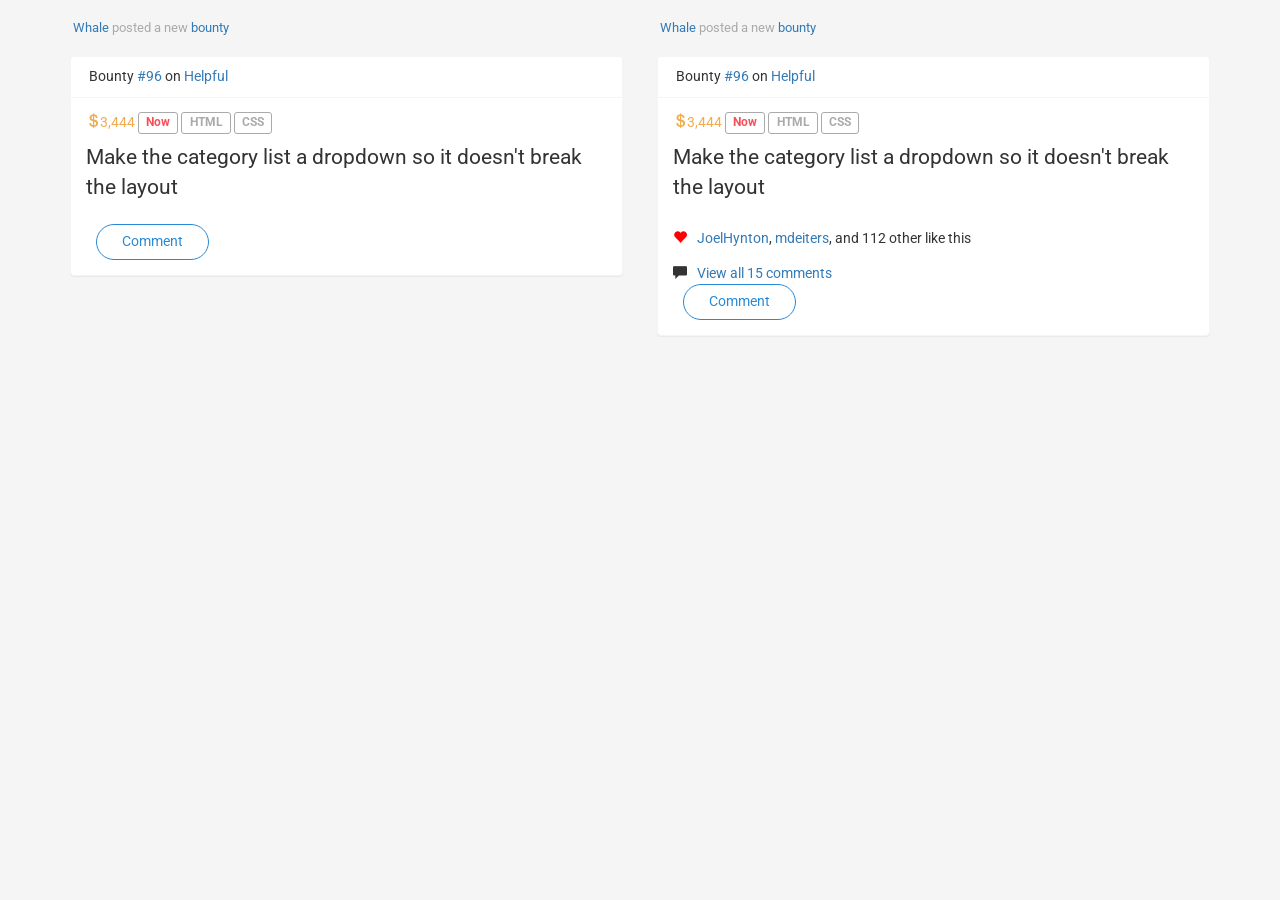
==== commit 43ec905f: "Add likes and total comments media objects" ====
--- a/day2/bounty/index.html
+++ b/day2/bounty/index.html
@@ -21,13 +21,48 @@
 						Bounty <a href="#">#96</a> on <a href="#">Helpful</a>
 					</span>
 				</div>
-				<div class="panel-body content">
-					<span class="bounty_card__content__usd"><span class="glyphicon glyphicon-usd"></span>3,444</span>
+				<div class="panel-body">
+					<span class="bounty__usd"><span class="glyphicon glyphicon-usd"></span>3,444</span>
 					<span class="label label-default label-hot">Now</span>
 					<span class="label label-default">HTML</span>
 					<span class="label label-default">CSS</span>
-					<p class="content__main">Make the category list a dropdown so it doesn't break the layout</p>
-					<img class=" img-circle" src="http://placebeyonce.com/30-30" alt="">
+					<p class="content">Make the category list a dropdown so it doesn't break the layout</p>
+					<img class="img-circle" src="http://placebeyonce.com/30-30" alt="">
+					<button class="btn btn-default">Comment</button>
+				</div>	
+			</div>
+		</div>
+		<div class="bounty">
+			<div class="new_activity">
+				<img class="img-circle" src="http://placebeyonce.com/40-40" alt="">
+				<span><a href="f">Whale</a> posted a new <a href="#">bounty</a></span>
+			</div>
+			<div class="panel panel-default bounty_card">
+				<div class="panel-heading reference">
+					<img src="http://placebeyonce.com/40-40" alt="">
+					<span>
+						Bounty <a href="#">#96</a> on <a href="#">Helpful</a>
+					</span>
+				</div>
+				<div class="panel-body">
+					<span class="bounty__usd"><span class="glyphicon glyphicon-usd"></span>3,444</span>
+					<span class="label label-default label-hot">Now</span>
+					<span class="label label-default">HTML</span>
+					<span class="label label-default">CSS</span>
+					<p class="content">Make the category list a dropdown so it doesn't break the layout</p>
+					<div class="media">
+						<div class="media-left">		
+							<span class="glyphicon glyphicon-heart media-object"></span>
+						</div>					
+						<p class="media-body"><a href="#">JoelHynton</a>, <a href="#">mdeiters</a>, and 112 other like this</p>
+					</div>
+					<div class="media">
+						<div class="media-left">		
+							<span class="glyphicon glyphicon-comment media-object"></span>
+						</div>					
+						<p class="media-body"><a href="#">View all 15 comments</a></p>
+					</div>
+					<img class="img-circle" src="http://placebeyonce.com/30-30" alt="">
 					<button class="btn btn-default">Comment</button>
 				</div>	
 			</div>
--- a/day2/bounty/stylesheets/screen.css
+++ b/day2/bounty/stylesheets/screen.css
@@ -7476,7 +7476,7 @@
   background: #f5f5f5;
   font-family: 'Roboto', sans-serif; }
 
-/* line 20, ../sass/screen.scss */
+/* line 19, ../sass/screen.scss */
 .bounty {
   float: left;
   clear: none;
@@ -7487,42 +7487,46 @@
   .bounty:last-child {
     margin-right: 0; }
 
-/* line 24, ../sass/screen.scss */
+/* line 23, ../sass/screen.scss */
 .panel-default {
   border-color: #f5f5f5; }
 
-/* line 28, ../sass/screen.scss */
+/* line 27, ../sass/screen.scss */
 .panel-default > .panel-heading.panel-heading {
   background-color: white;
   border-color: #f5f5f5; }
 
-/* line 33, ../sass/screen.scss */
+/* line 32, ../sass/screen.scss */
 .new_activity {
   padding: 1.5em 0;
   color: #aaa;
   font-size: .9em; }
 
-/* line 39, ../sass/screen.scss */
-.content__main {
+/* line 38, ../sass/screen.scss */
+.content {
   font-size: 1.5em;
   padding: .5em 0; }
 
-/* line 44, ../sass/screen.scss */
-.bounty_card__content__usd {
+/* line 43, ../sass/screen.scss */
+.bounty__usd {
   color: #f3ab4c; }
 
-/* line 48, ../sass/screen.scss */
+/* line 47, ../sass/screen.scss */
 .label-default {
   color: #aaa;
   background: white;
   border: 1px solid #aaa;
   font-size: 0.75rem; }
 
-/* line 55, ../sass/screen.scss */
+/* line 54, ../sass/screen.scss */
 .label-hot {
   color: #f64f5a; }
 
-/* line 59, ../sass/screen.scss */
+/* line 58, ../sass/screen.scss */
+.glyphicon-heart {
+  color: red; }
+
+/* line 62, ../sass/screen.scss */
 .btn-default {
   border-radius: 60px;
   padding: .5em 1.8em;
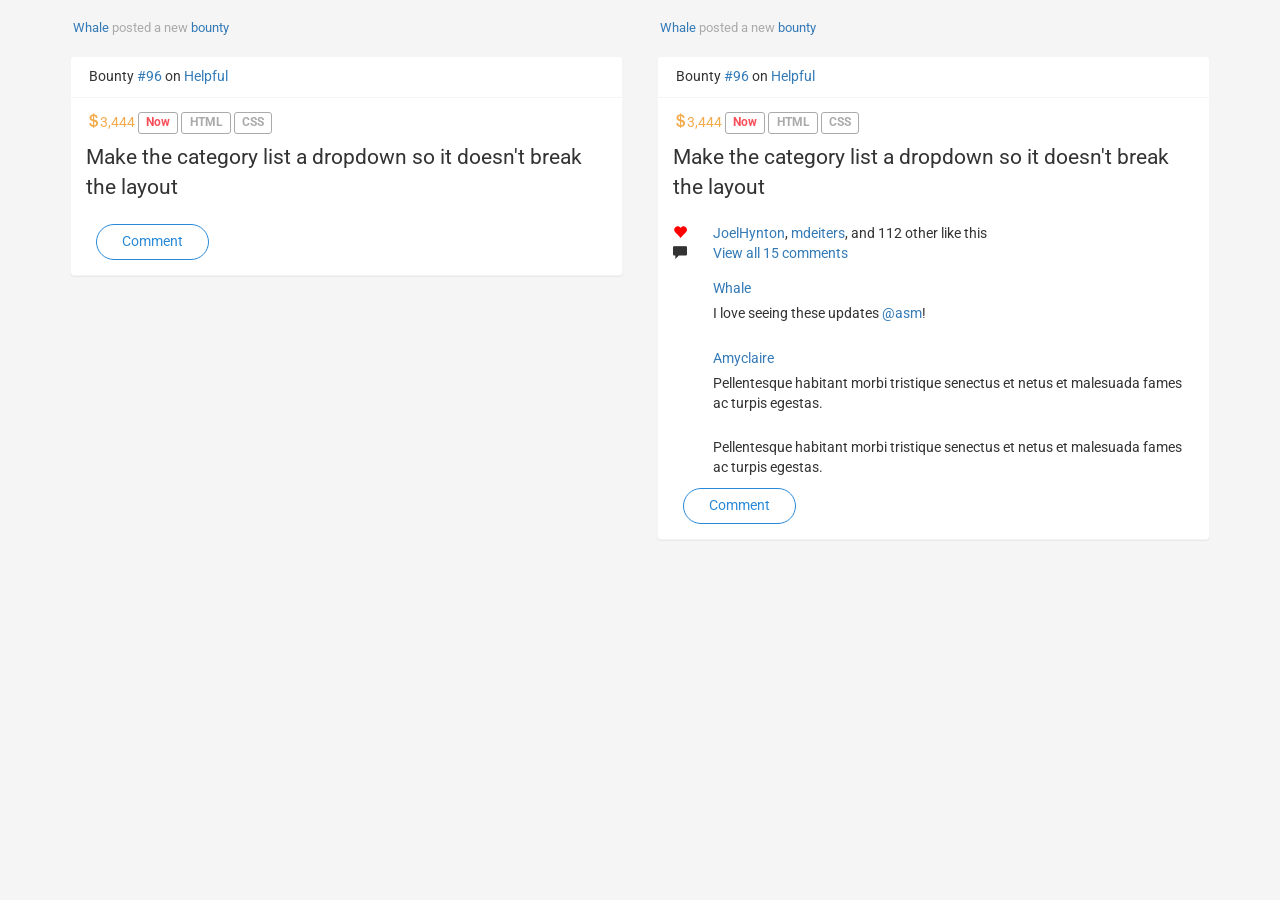
==== commit bf0b465b: "Finish iteration 2" ====
--- a/day2/bounty/index.html
+++ b/day2/bounty/index.html
@@ -50,20 +50,44 @@
 					<span class="label label-default">HTML</span>
 					<span class="label label-default">CSS</span>
 					<p class="content">Make the category list a dropdown so it doesn't break the layout</p>
-					<div class="media">
-						<div class="media-left">		
-							<span class="glyphicon glyphicon-heart media-object"></span>
-						</div>					
-						<p class="media-body"><a href="#">JoelHynton</a>, <a href="#">mdeiters</a>, and 112 other like this</p>
+					<div class="bounty__likes">
+						<div class="media">
+							<div class="media-left">		
+								<span class="glyphicon glyphicon-heart media-object"></span>
+							</div>					
+							<p class="media-body"><a href="#">JoelHynton</a>, <a href="#">mdeiters</a>, and 112 other like this</p>
+						</div>
 					</div>
-					<div class="media">
-						<div class="media-left">		
-							<span class="glyphicon glyphicon-comment media-object"></span>
-						</div>					
-						<p class="media-body"><a href="#">View all 15 comments</a></p>
+					<div class="comments">						
+						<div class="media">
+							<div class="media-left">		
+								<span class="glyphicon glyphicon-comment media-object"></span>
+							</div>					
+							<p class="media-body"><a href="#">View all 15 comments</a></p>
+						</div>
+						<div class="media">
+							<div class="media-left">		
+								<img class="img-circle media-object" src="http://placebeyonce.com/30-30" alt="">
+							</div>			
+							<div class="media-body">
+								<p class="media-heading"><a href="#">Whale</a></p>
+								<p>I love seeing these updates <a href="#">@asm</a>!</p>
+							</div>
+						</div>
+						<div class="media">
+							<div class="media-left">		
+								<img class="img-circle media-object" src="http://placebeyonce.com/30-30" alt="">
+							</div>			
+							<div class="media-body">
+								<p class="media-heading"><a href="#">Amyclaire</a></p>
+								<p>Pellentesque habitant morbi tristique senectus et netus et malesuada fames ac turpis egestas.</p>
+								<img class="img-responsive" src="http://placebeyonce.com/500-400" alt="">
+								<p>Pellentesque habitant morbi tristique senectus et netus et malesuada fames ac turpis egestas.</p>
+							</div>
+						</div>
+						<img class="img-circle" src="http://placebeyonce.com/30-30" alt="">
+						<button class="btn btn-default">Comment</button>
 					</div>
-					<img class="img-circle" src="http://placebeyonce.com/30-30" alt="">
-					<button class="btn btn-default">Comment</button>
 				</div>	
 			</div>
 		</div>
--- a/day2/bounty/stylesheets/screen.css
+++ b/day2/bounty/stylesheets/screen.css
@@ -7477,6 +7477,10 @@
   font-family: 'Roboto', sans-serif; }
 
 /* line 19, ../sass/screen.scss */
+.img-responsive {
+  padding: .5em 0; }
+
+/* line 23, ../sass/screen.scss */
 .bounty {
   float: left;
   clear: none;
@@ -7487,46 +7491,50 @@
   .bounty:last-child {
     margin-right: 0; }
 
-/* line 23, ../sass/screen.scss */
+/* line 27, ../sass/screen.scss */
 .panel-default {
   border-color: #f5f5f5; }
 
-/* line 27, ../sass/screen.scss */
+/* line 31, ../sass/screen.scss */
 .panel-default > .panel-heading.panel-heading {
   background-color: white;
   border-color: #f5f5f5; }
 
-/* line 32, ../sass/screen.scss */
+/* line 36, ../sass/screen.scss */
 .new_activity {
   padding: 1.5em 0;
   color: #aaa;
   font-size: .9em; }
 
-/* line 38, ../sass/screen.scss */
+/* line 42, ../sass/screen.scss */
 .content {
   font-size: 1.5em;
   padding: .5em 0; }
 
-/* line 43, ../sass/screen.scss */
+/* line 47, ../sass/screen.scss */
 .bounty__usd {
   color: #f3ab4c; }
 
-/* line 47, ../sass/screen.scss */
+/* line 51, ../sass/screen.scss */
 .label-default {
   color: #aaa;
   background: white;
   border: 1px solid #aaa;
   font-size: 0.75rem; }
 
-/* line 54, ../sass/screen.scss */
+/* line 58, ../sass/screen.scss */
 .label-hot {
   color: #f64f5a; }
 
-/* line 58, ../sass/screen.scss */
+/* line 62, ../sass/screen.scss */
 .glyphicon-heart {
   color: red; }
 
-/* line 62, ../sass/screen.scss */
+/* line 66, ../sass/screen.scss */
+.media-object {
+  min-width: 30px; }
+
+/* line 70, ../sass/screen.scss */
 .btn-default {
   border-radius: 60px;
   padding: .5em 1.8em;
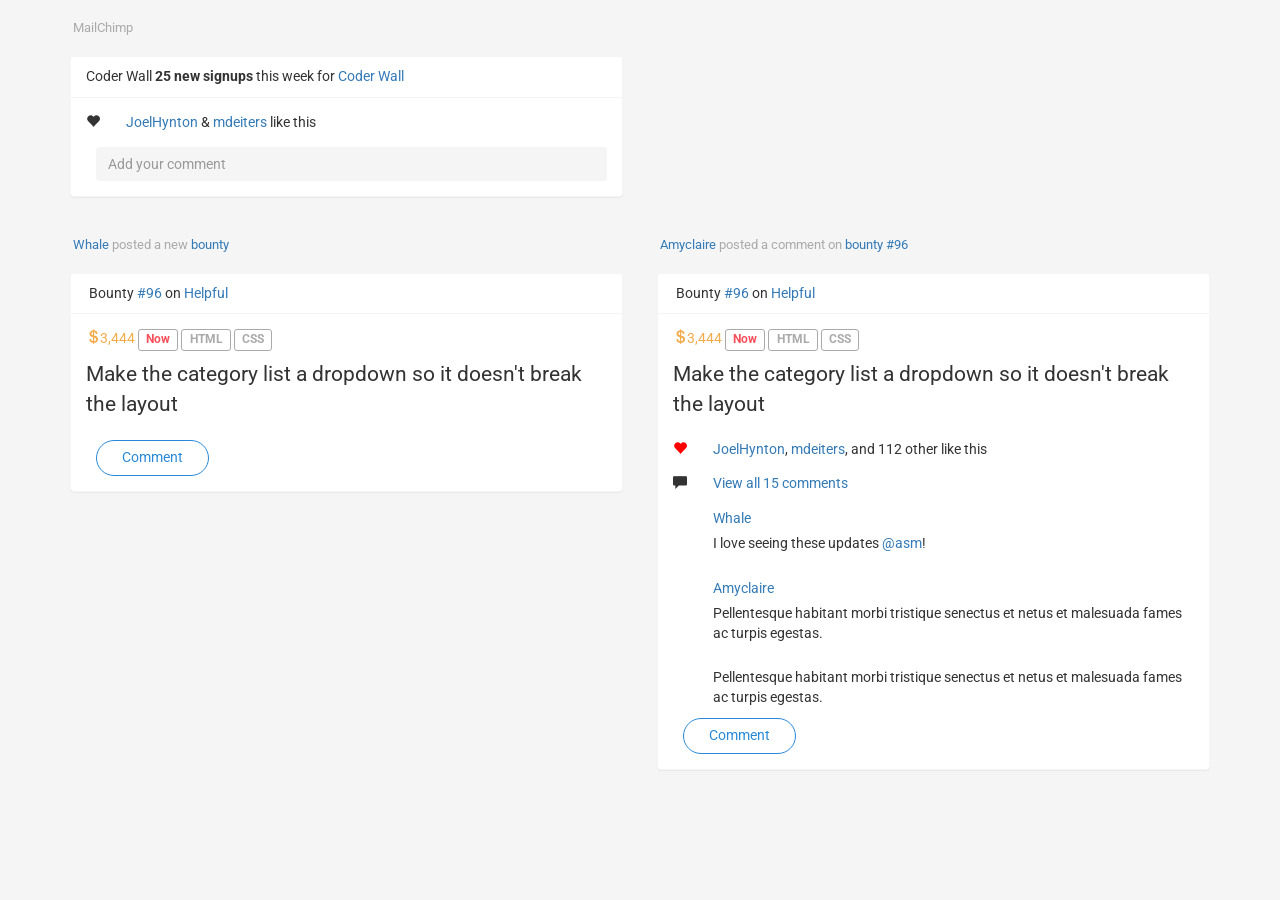
==== commit 470d6d26: "Style input comments" ====
--- a/day2/bounty/index.html
+++ b/day2/bounty/index.html
@@ -9,6 +9,45 @@
 </head>
 <body>
 	<div class="container">
+<!-- MAILCHIMP(1) -->		
+		<div class="bounty">
+			<div class="new_activity">
+				<img class="img-circle" src="http://placebeyonce.com/40-40" alt="">
+				<span>MailChimp</span>
+			</div>
+			<div class="panel panel-default bounty_card">
+				<div class="panel-heading reference">
+					<span>
+						Coder Wall <strong>25 new signups</strong> this week for <a href="f">Coder Wall</a>
+					</span>
+				</div>
+				<div class="panel-body">
+					<div class="bounty__likes">
+						<div class="media">
+							<div class="media-left">		
+								<span class="glyphicon glyphicon-heart media-object"></span>
+							</div>					
+							<p class="media-body"><a href="#">JoelHynton</a> & <a href="#">mdeiters</a> like this</p>
+						</div>
+					</div>
+					<div class="comments">
+						<div class="media">
+							<div class="media-left">		
+								<img class="img-circle" src="http://placebeyonce.com/30-30" alt="">
+							</div>					
+							<div class="media-body">
+								<form action="">
+									<input class="form-control" type="text" placeholder="Add your comment">
+								</form>
+							</div>
+						</div>
+					</div>
+					
+					
+				</div>	
+			</div>
+		</div>
+<!-- WHALE POSTED A NEW BOUNTY -->		
 		<div class="bounty">
 			<div class="new_activity">
 				<img class="img-circle" src="http://placebeyonce.com/40-40" alt="">
@@ -32,10 +71,11 @@
 				</div>	
 			</div>
 		</div>
+<!-- AMYCLAIRE POSTED A COMMENT ON BOUNTY #96 -->		
 		<div class="bounty">
 			<div class="new_activity">
 				<img class="img-circle" src="http://placebeyonce.com/40-40" alt="">
-				<span><a href="f">Whale</a> posted a new <a href="#">bounty</a></span>
+				<span><a href="f">Amyclaire</a> posted a comment on <a href="#">bounty #96</a></span>
 			</div>
 			<div class="panel panel-default bounty_card">
 				<div class="panel-heading reference">
@@ -53,7 +93,7 @@
 					<div class="bounty__likes">
 						<div class="media">
 							<div class="media-left">		
-								<span class="glyphicon glyphicon-heart media-object"></span>
+								<span class="glyphicon glyphicon-heart glyphicon-heart-active media-object"></span>
 							</div>					
 							<p class="media-body"><a href="#">JoelHynton</a>, <a href="#">mdeiters</a>, and 112 other like this</p>
 						</div>
--- a/day2/bounty/stylesheets/screen.css
+++ b/day2/bounty/stylesheets/screen.css
@@ -7516,25 +7516,35 @@
   color: #f3ab4c; }
 
 /* line 51, ../sass/screen.scss */
+.bounty__likes {
+  padding-bottom: 1em; }
+
+/* line 55, ../sass/screen.scss */
 .label-default {
   color: #aaa;
   background: white;
   border: 1px solid #aaa;
   font-size: 0.75rem; }
 
-/* line 58, ../sass/screen.scss */
+/* line 62, ../sass/screen.scss */
 .label-hot {
   color: #f64f5a; }
 
-/* line 62, ../sass/screen.scss */
-.glyphicon-heart {
+/* line 66, ../sass/screen.scss */
+.glyphicon-heart-active {
   color: red; }
 
-/* line 66, ../sass/screen.scss */
+/* line 70, ../sass/screen.scss */
 .media-object {
   min-width: 30px; }
 
-/* line 70, ../sass/screen.scss */
+/* line 74, ../sass/screen.scss */
+.form-control {
+  background-color: #f5f5f5;
+  border: none;
+  box-shadow: none; }
+
+/* line 80, ../sass/screen.scss */
 .btn-default {
   border-radius: 60px;
   padding: .5em 1.8em;
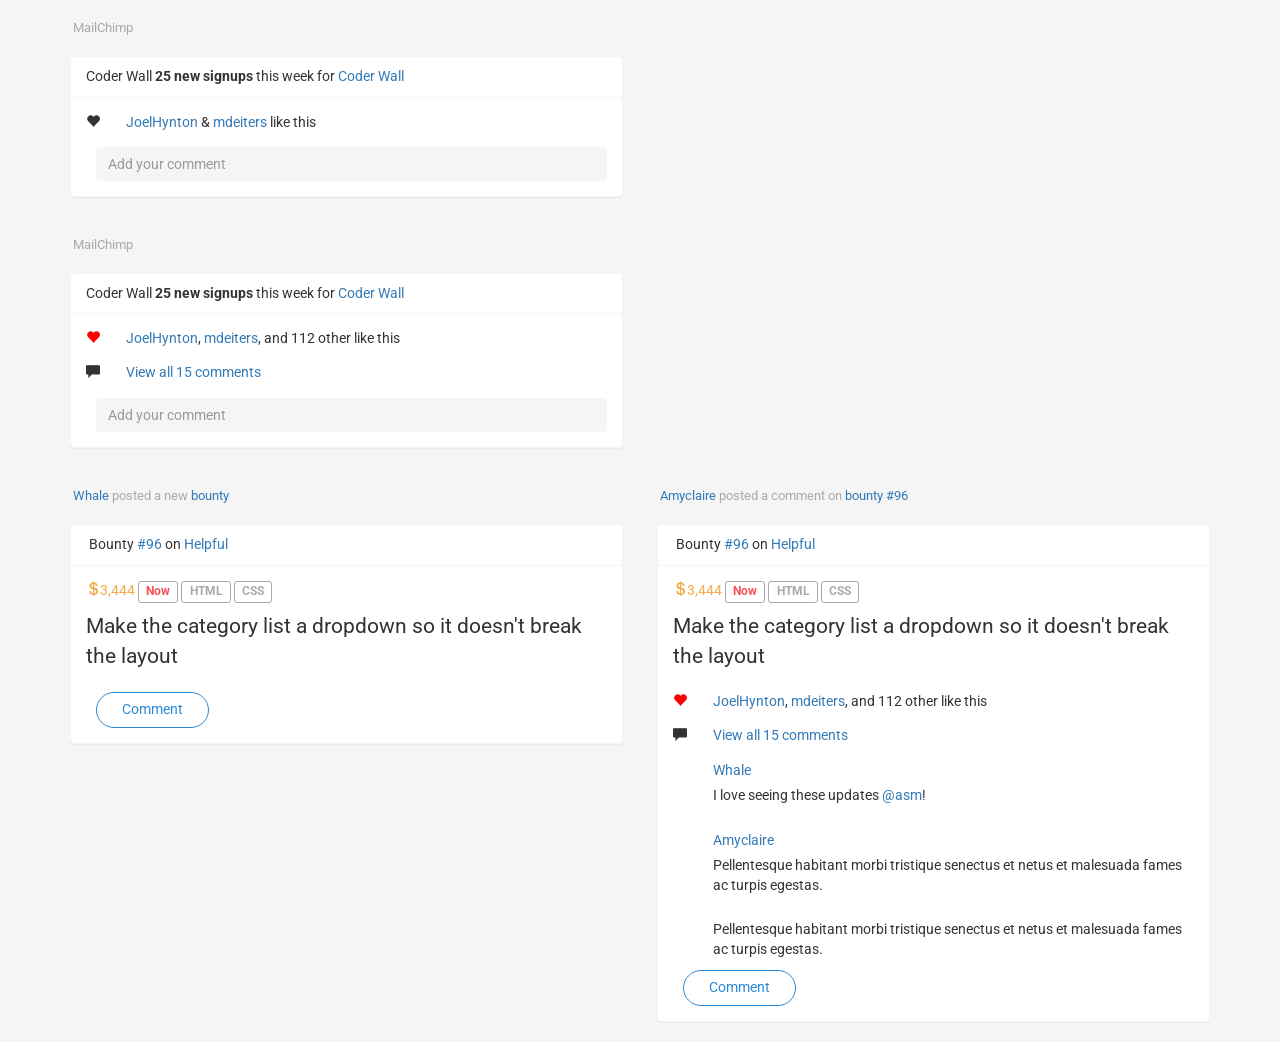
==== commit dc5172c1: "Mailchimp 2" ====
--- a/day2/bounty/index.html
+++ b/day2/bounty/index.html
@@ -41,9 +41,49 @@
 								</form>
 							</div>
 						</div>
+					</div>			
+				</div>	
+			</div>
+		</div>
+<!-- MAILCHIMP(2) -->		
+		<div class="bounty">
+			<div class="new_activity">
+				<img class="img-circle" src="http://placebeyonce.com/40-40" alt="">
+				<span>MailChimp</span>
+			</div>
+			<div class="panel panel-default bounty_card">
+				<div class="panel-heading reference">
+					<span>
+						Coder Wall <strong>25 new signups</strong> this week for <a href="f">Coder Wall</a>
+					</span>
+				</div>
+				<div class="panel-body">
+					<div class="bounty__likes">
+						<div class="media">
+							<div class="media-left">		
+								<span class="glyphicon glyphicon-heart glyphicon-heart-active media-object"></span>
+							</div>					
+							<p class="media-body"><a href="#">JoelHynton</a>, <a href="#">mdeiters</a>, and 112 other like this</p>
+						</div>
 					</div>
-					
-					
+					<div class="comments">
+						<div class="media">
+							<div class="media-left">		
+								<span class="glyphicon glyphicon-comment media-object"></span>
+							</div>					
+							<p class="media-body"><a href="#">View all 15 comments</a></p>
+						</div>
+						<div class="media">
+							<div class="media-left">		
+								<img class="img-circle" src="http://placebeyonce.com/30-30" alt="">
+							</div>					
+							<div class="media-body">
+								<form action="">
+									<input class="form-control" type="text" placeholder="Add your comment">
+								</form>
+							</div>
+						</div>
+					</div>			
 				</div>	
 			</div>
 		</div>
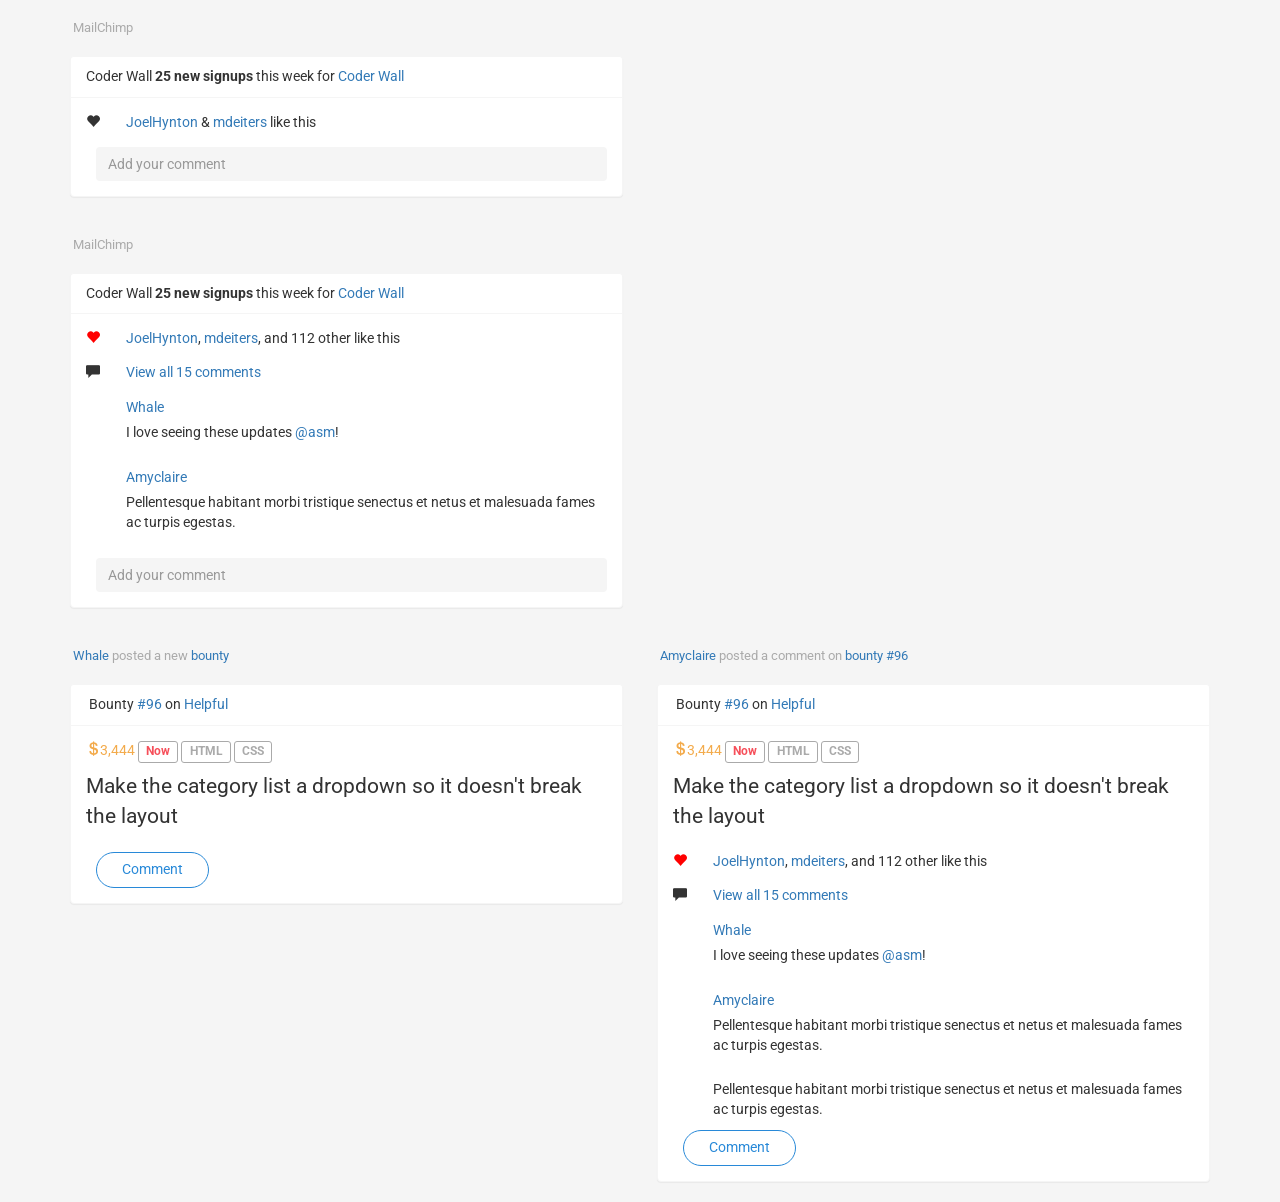
==== commit f1c260a0: "Mailchimp 2 comments" ====
--- a/day2/bounty/index.html
+++ b/day2/bounty/index.html
@@ -72,6 +72,24 @@
 								<span class="glyphicon glyphicon-comment media-object"></span>
 							</div>					
 							<p class="media-body"><a href="#">View all 15 comments</a></p>
+						</div>
+						<div class="media">
+							<div class="media-left">		
+								<img class="img-circle media-object" src="http://placebeyonce.com/30-30" alt="">
+							</div>			
+							<div class="media-body">
+								<p class="media-heading"><a href="#">Whale</a></p>
+								<p>I love seeing these updates <a href="#">@asm</a>!</p>
+							</div>
+						</div>
+						<div class="media">
+							<div class="media-left">		
+								<img class="img-circle media-object" src="http://placebeyonce.com/30-30" alt="">
+							</div>			
+							<div class="media-body">
+								<p class="media-heading"><a href="#">Amyclaire</a></p>
+								<p>Pellentesque habitant morbi tristique senectus et netus et malesuada fames ac turpis egestas.</p>
+							</div>
 						</div>
 						<div class="media">
 							<div class="media-left">		
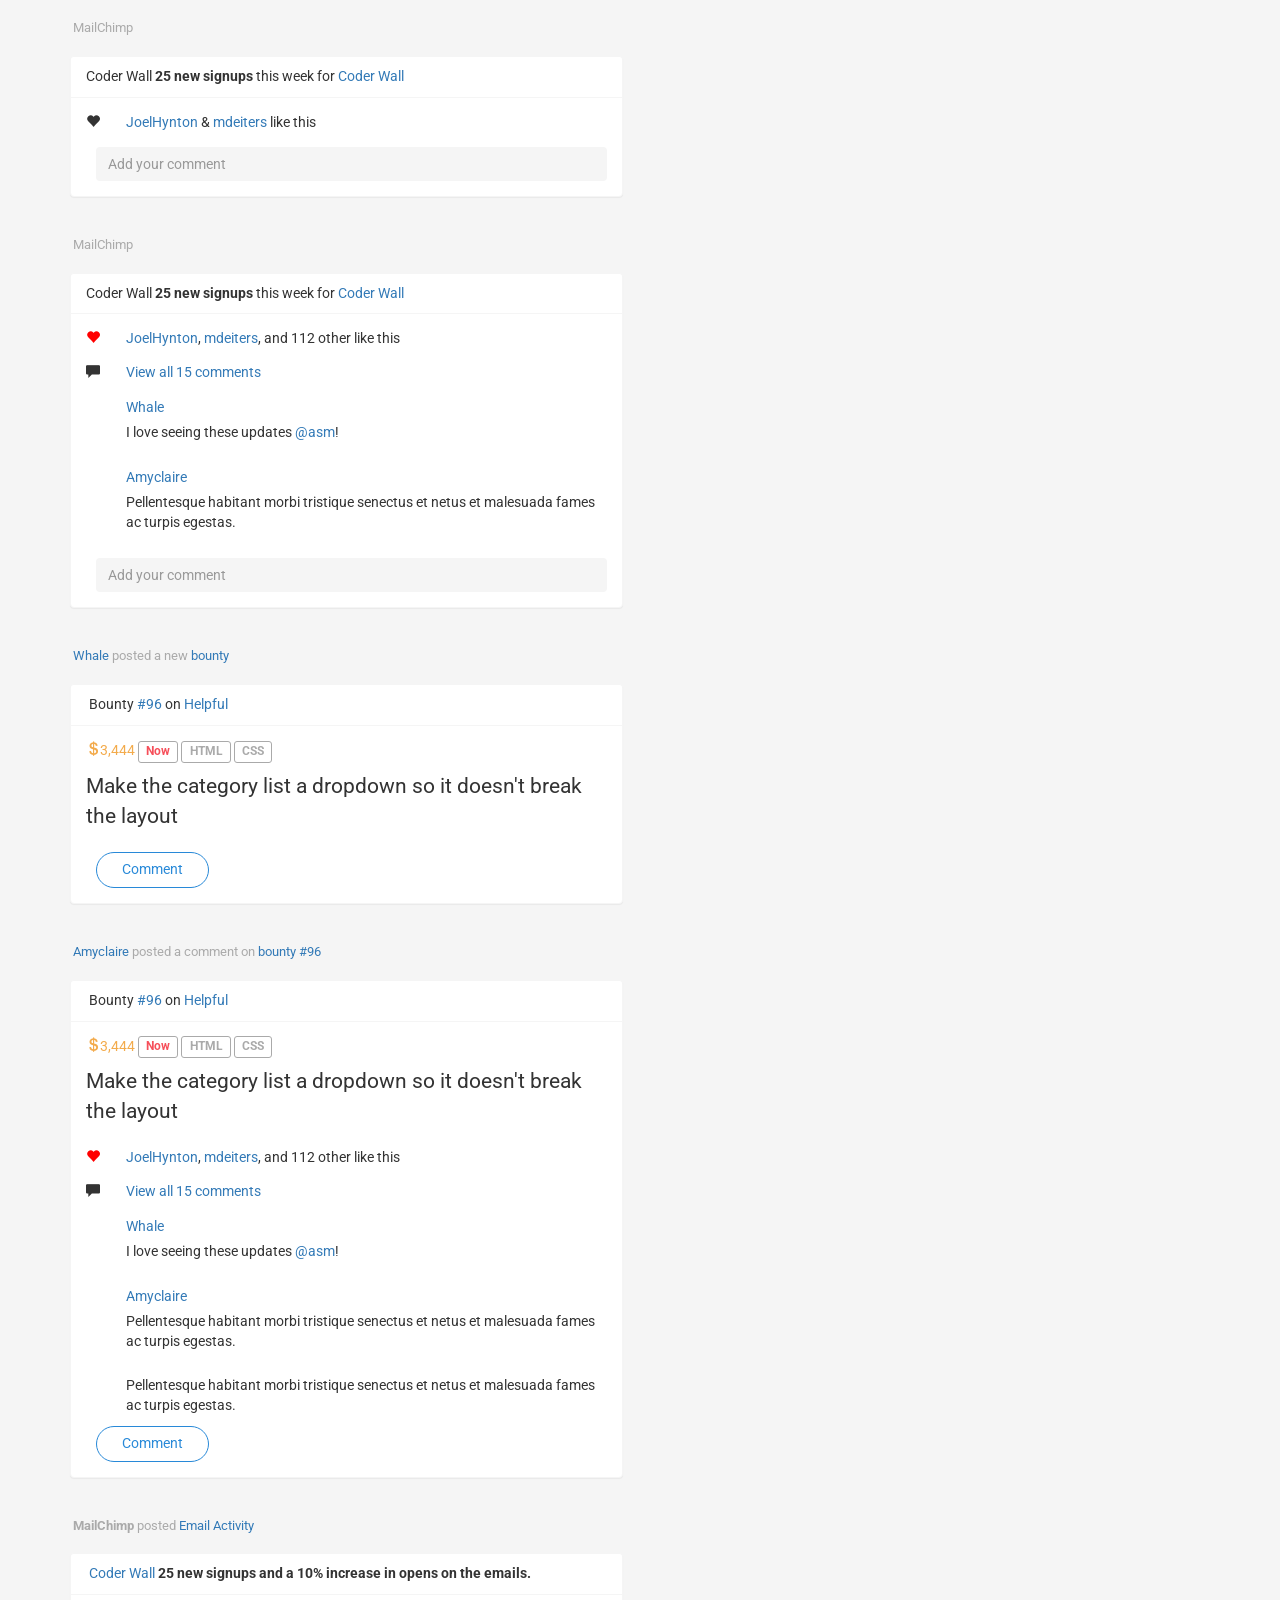
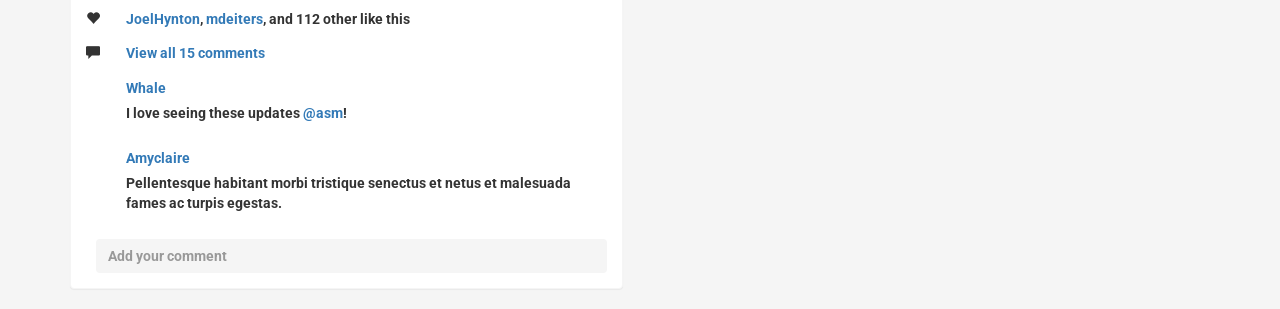
==== commit 31e501bc: "Mailchimp posted email activity + media query" ====
--- a/day2/bounty/index.html
+++ b/day2/bounty/index.html
@@ -189,6 +189,67 @@
 				</div>	
 			</div>
 		</div>
+<!-- MAILCHIMP POSETD EMAIL ACTIVITY -->		
+		<div class="bounty">
+			<div class="new_activity">
+				<img class="img-circle" src="http://placebeyonce.com/40-40" alt="">
+				<span><strong>MailChimp</strong> posted <a href="#">Email Activity</a></span>
+			</div>
+			<div class="panel panel-default bounty_card">
+				<div class="panel-heading reference">
+					<span>
+						<img src="http://placebeyonce.com/40-40" alt="">
+						<a href="#">Coder Wall</a><strong> 25 new signups and a 10% increase in opens on the emails.
+					</span>
+				</div>
+				<div class="panel-body">
+					<div class="bounty__likes">
+						<div class="media">
+							<div class="media-left">		
+								<span class="glyphicon glyphicon-heart media-object"></span>
+							</div>					
+							<p class="media-body"><a href="#">JoelHynton</a>, <a href="#">mdeiters</a>, and 112 other like this</p>
+						</div>
+					</div>
+					<div class="comments">
+						<div class="media">
+							<div class="media-left">		
+								<span class="glyphicon glyphicon-comment media-object"></span>
+							</div>					
+							<p class="media-body"><a href="#">View all 15 comments</a></p>
+						</div>
+						<div class="media">
+							<div class="media-left">		
+								<img class="img-circle media-object" src="http://placebeyonce.com/30-30" alt="">
+							</div>			
+							<div class="media-body">
+								<p class="media-heading"><a href="#">Whale</a></p>
+								<p>I love seeing these updates <a href="#">@asm</a>!</p>
+							</div>
+						</div>
+						<div class="media">
+							<div class="media-left">		
+								<img class="img-circle media-object" src="http://placebeyonce.com/30-30" alt="">
+							</div>			
+							<div class="media-body">
+								<p class="media-heading"><a href="#">Amyclaire</a></p>
+								<p>Pellentesque habitant morbi tristique senectus et netus et malesuada fames ac turpis egestas.</p>
+							</div>
+						</div>
+						<div class="media">
+							<div class="media-left">		
+								<img class="img-circle" src="http://placebeyonce.com/30-30" alt="">
+							</div>					
+							<div class="media-body">
+								<form action="">
+									<input class="form-control" type="text" placeholder="Add your comment">
+								</form>
+							</div>
+						</div>
+					</div>			
+				</div>	
+			</div>
+		</div>
 	</div>
 <script type="text/javascript" src="javascripts/bootstrap.js"></script>	
 </body>
--- a/day2/bounty/stylesheets/screen.css
+++ b/day2/bounty/stylesheets/screen.css
@@ -7480,71 +7480,71 @@
 .img-responsive {
   padding: .5em 0; }
 
-/* line 23, ../sass/screen.scss */
-.bounty {
-  float: left;
-  clear: none;
-  width: 48.5%;
-  margin-left: 0;
-  margin-right: 3%; }
-  /* line 59, ../sass/imports/jeet/_grid.scss */
-  .bounty:last-child {
-    margin-right: 0; }
-
-/* line 27, ../sass/screen.scss */
+@media (min-width: 768px) {
+  /* line 24, ../sass/screen.scss */
+  .bounty {
+    float: left;
+    clear: none;
+    width: 48.5%;
+    margin-left: 0;
+    margin-right: 3%; }
+    /* line 59, ../sass/imports/jeet/_grid.scss */
+    .bounty:last-child {
+      margin-right: 0; } }
+/* line 29, ../sass/screen.scss */
 .panel-default {
   border-color: #f5f5f5; }
 
-/* line 31, ../sass/screen.scss */
+/* line 33, ../sass/screen.scss */
 .panel-default > .panel-heading.panel-heading {
   background-color: white;
   border-color: #f5f5f5; }
 
-/* line 36, ../sass/screen.scss */
+/* line 38, ../sass/screen.scss */
 .new_activity {
   padding: 1.5em 0;
   color: #aaa;
   font-size: .9em; }
 
-/* line 42, ../sass/screen.scss */
+/* line 44, ../sass/screen.scss */
 .content {
   font-size: 1.5em;
   padding: .5em 0; }
 
-/* line 47, ../sass/screen.scss */
+/* line 49, ../sass/screen.scss */
 .bounty__usd {
   color: #f3ab4c; }
 
-/* line 51, ../sass/screen.scss */
+/* line 53, ../sass/screen.scss */
 .bounty__likes {
   padding-bottom: 1em; }
 
-/* line 55, ../sass/screen.scss */
+/* line 57, ../sass/screen.scss */
 .label-default {
   color: #aaa;
   background: white;
   border: 1px solid #aaa;
   font-size: 0.75rem; }
 
-/* line 62, ../sass/screen.scss */
+/* line 64, ../sass/screen.scss */
 .label-hot {
   color: #f64f5a; }
 
-/* line 66, ../sass/screen.scss */
+/* line 68, ../sass/screen.scss */
 .glyphicon-heart-active {
   color: red; }
 
-/* line 70, ../sass/screen.scss */
+/* line 72, ../sass/screen.scss */
 .media-object {
   min-width: 30px; }
 
-/* line 74, ../sass/screen.scss */
+/* line 76, ../sass/screen.scss */
 .form-control {
   background-color: #f5f5f5;
   border: none;
   box-shadow: none; }
 
-/* line 80, ../sass/screen.scss */
+/* line 82, ../sass/screen.scss */
 .btn-default {
   border-radius: 60px;
   padding: .5em 1.8em;
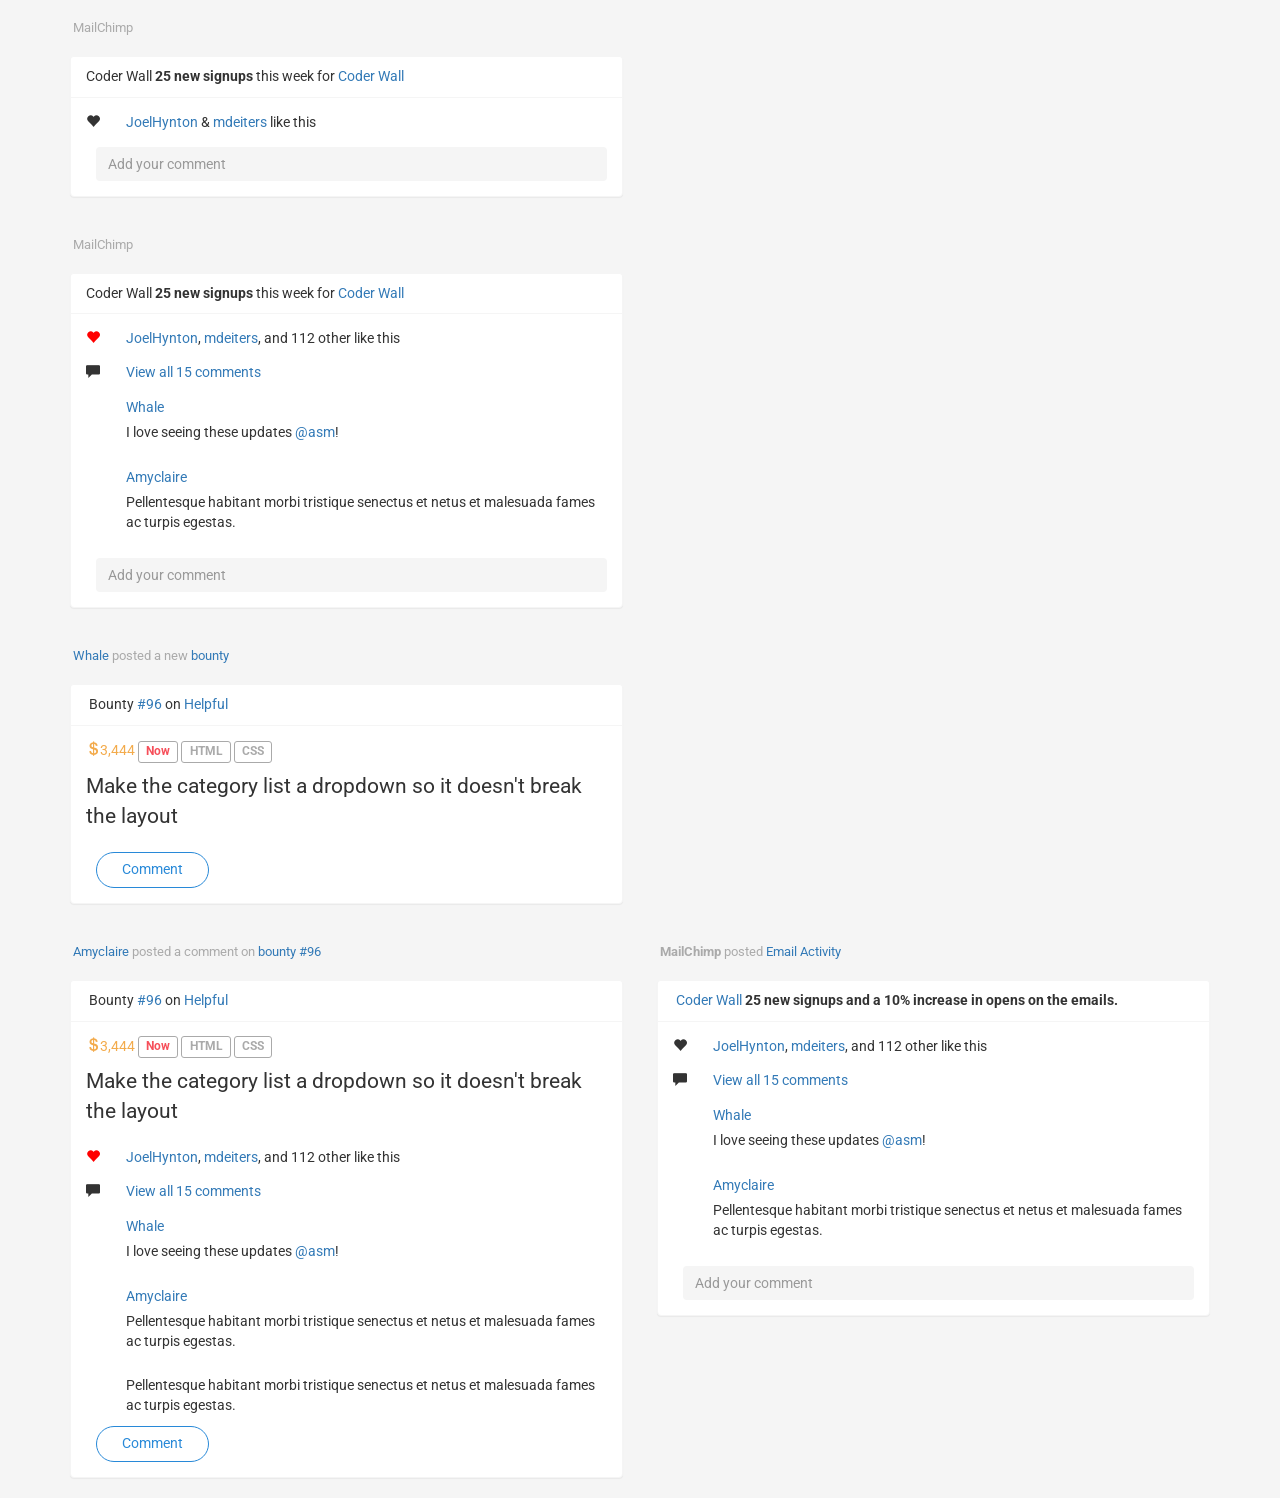
==== commit e30a08e1: "Fix validation errors" ====
--- a/day2/bounty/index.html
+++ b/day2/bounty/index.html
@@ -5,7 +5,7 @@
 	<meta charset="UTF-8">
 	<title>Daily exercise</title>
 	<meta name="viewport" content="width=device-width, initial-scale=1">
-	<link href="stylesheets/screen.css" media="screen, projection" rel="stylesheet" type="text/css" />
+	<link href="stylesheets/screen.css" media="screen" rel="stylesheet" type="text/css" />
 </head>
 <body>
 	<div class="container">
@@ -36,7 +36,7 @@
 								<img class="img-circle" src="http://placebeyonce.com/30-30" alt="">
 							</div>					
 							<div class="media-body">
-								<form action="">
+								<form>
 									<input class="form-control" type="text" placeholder="Add your comment">
 								</form>
 							</div>
@@ -96,7 +96,7 @@
 								<img class="img-circle" src="http://placebeyonce.com/30-30" alt="">
 							</div>					
 							<div class="media-body">
-								<form action="">
+								<form>
 									<input class="form-control" type="text" placeholder="Add your comment">
 								</form>
 							</div>
@@ -199,7 +199,7 @@
 				<div class="panel-heading reference">
 					<span>
 						<img src="http://placebeyonce.com/40-40" alt="">
-						<a href="#">Coder Wall</a><strong> 25 new signups and a 10% increase in opens on the emails.
+						<a href="#">Coder Wall</a><strong> 25 new signups and a 10% increase in opens on the emails.</strong>
 					</span>
 				</div>
 				<div class="panel-body">
@@ -241,16 +241,15 @@
 								<img class="img-circle" src="http://placebeyonce.com/30-30" alt="">
 							</div>					
 							<div class="media-body">
-								<form action="">
+								<form>
 									<input class="form-control" type="text" placeholder="Add your comment">
 								</form>
 							</div>
 						</div>
 					</div>			
-				</div>	
-			</div>
-		</div>
+				</div>	<!-- end .panel-body -->
+			</div> <!-- end .panel -->
+		</div> <!-- end .bounty -->
 	</div>
-<script type="text/javascript" src="javascripts/bootstrap.js"></script>	
 </body>
 </html>
